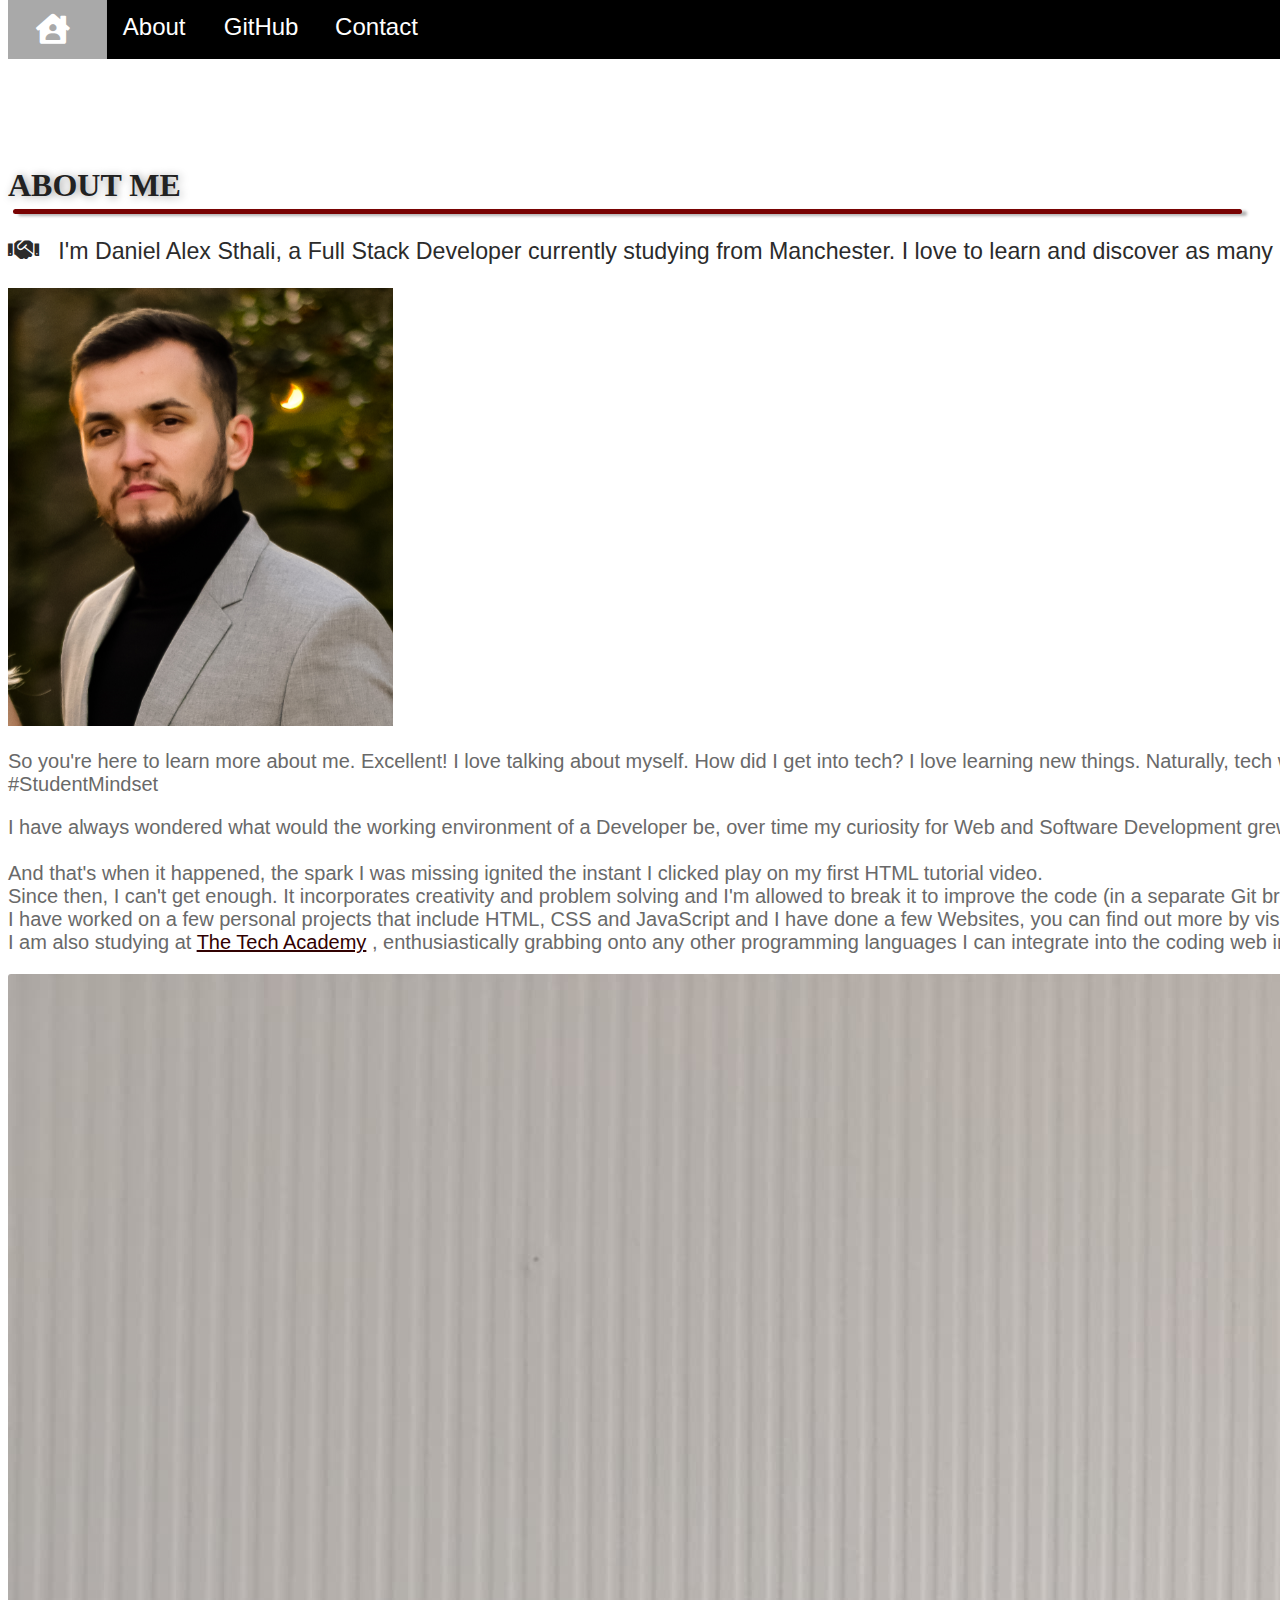
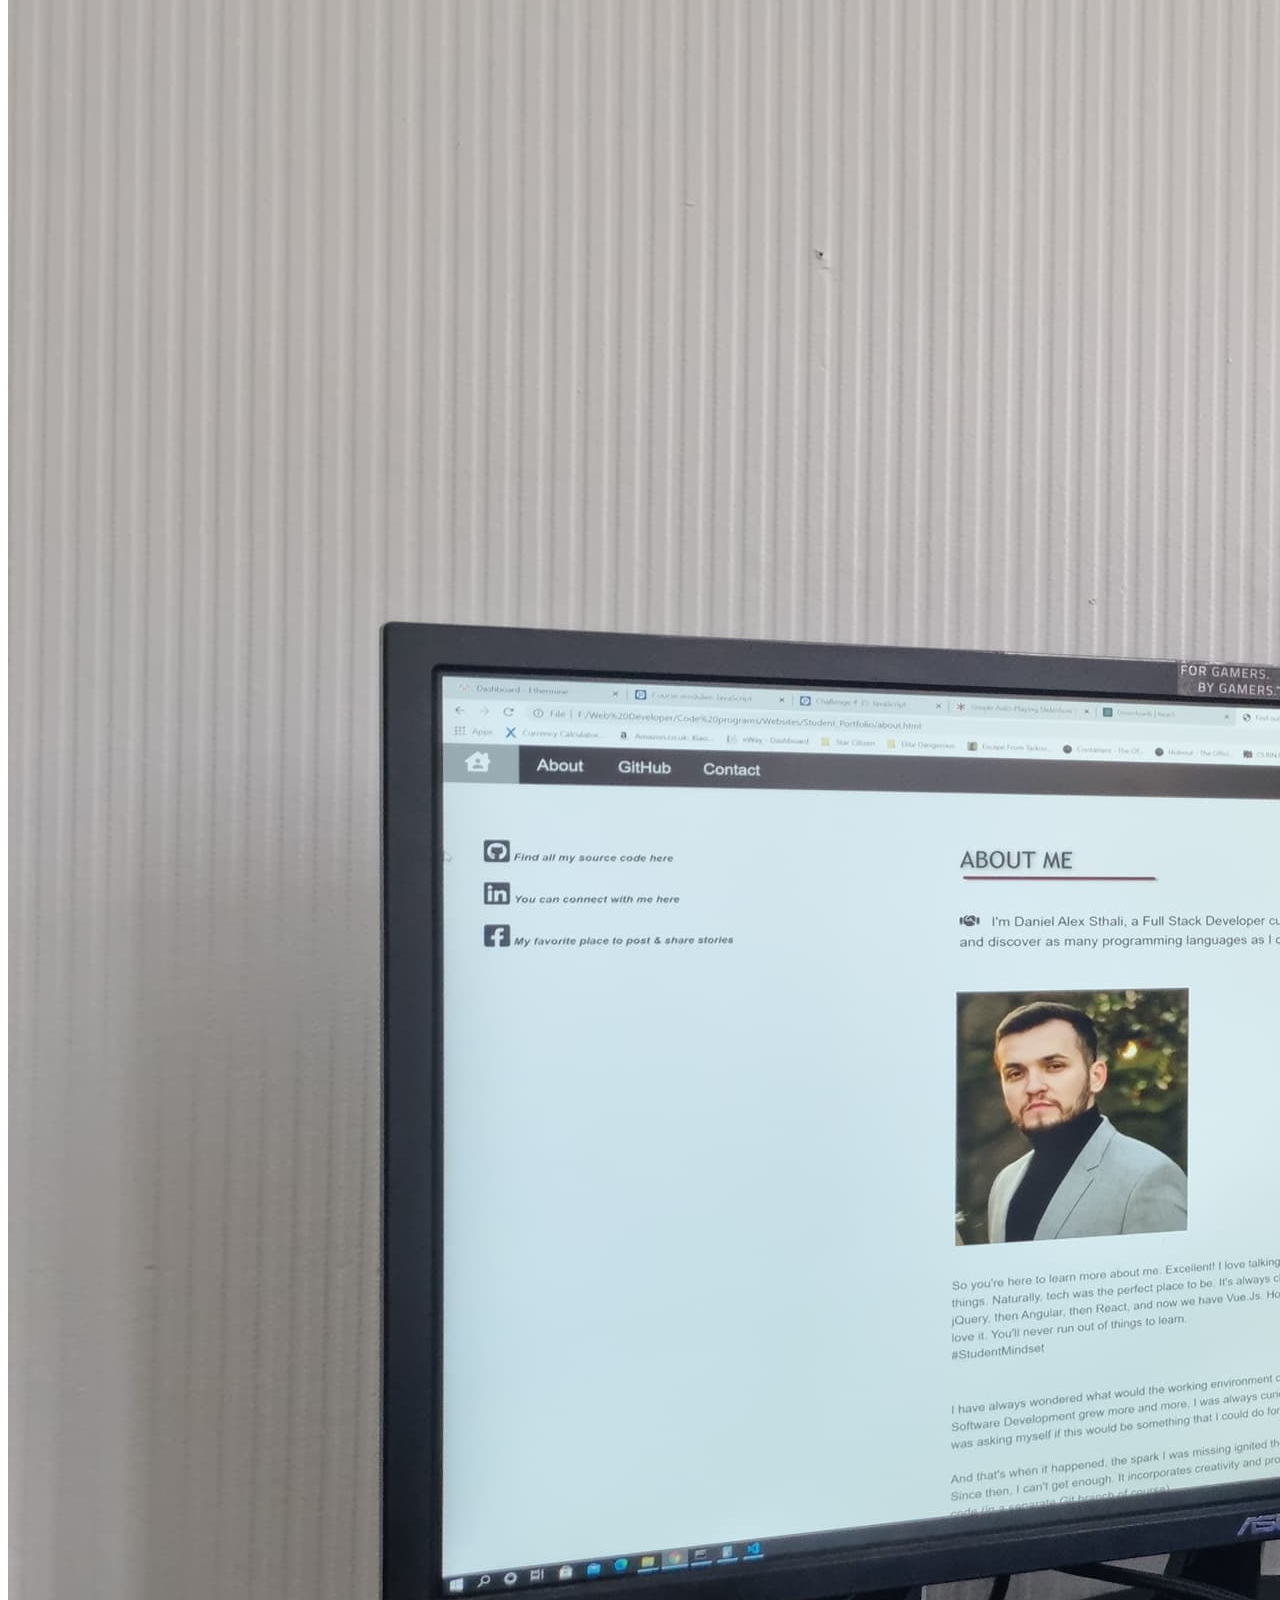
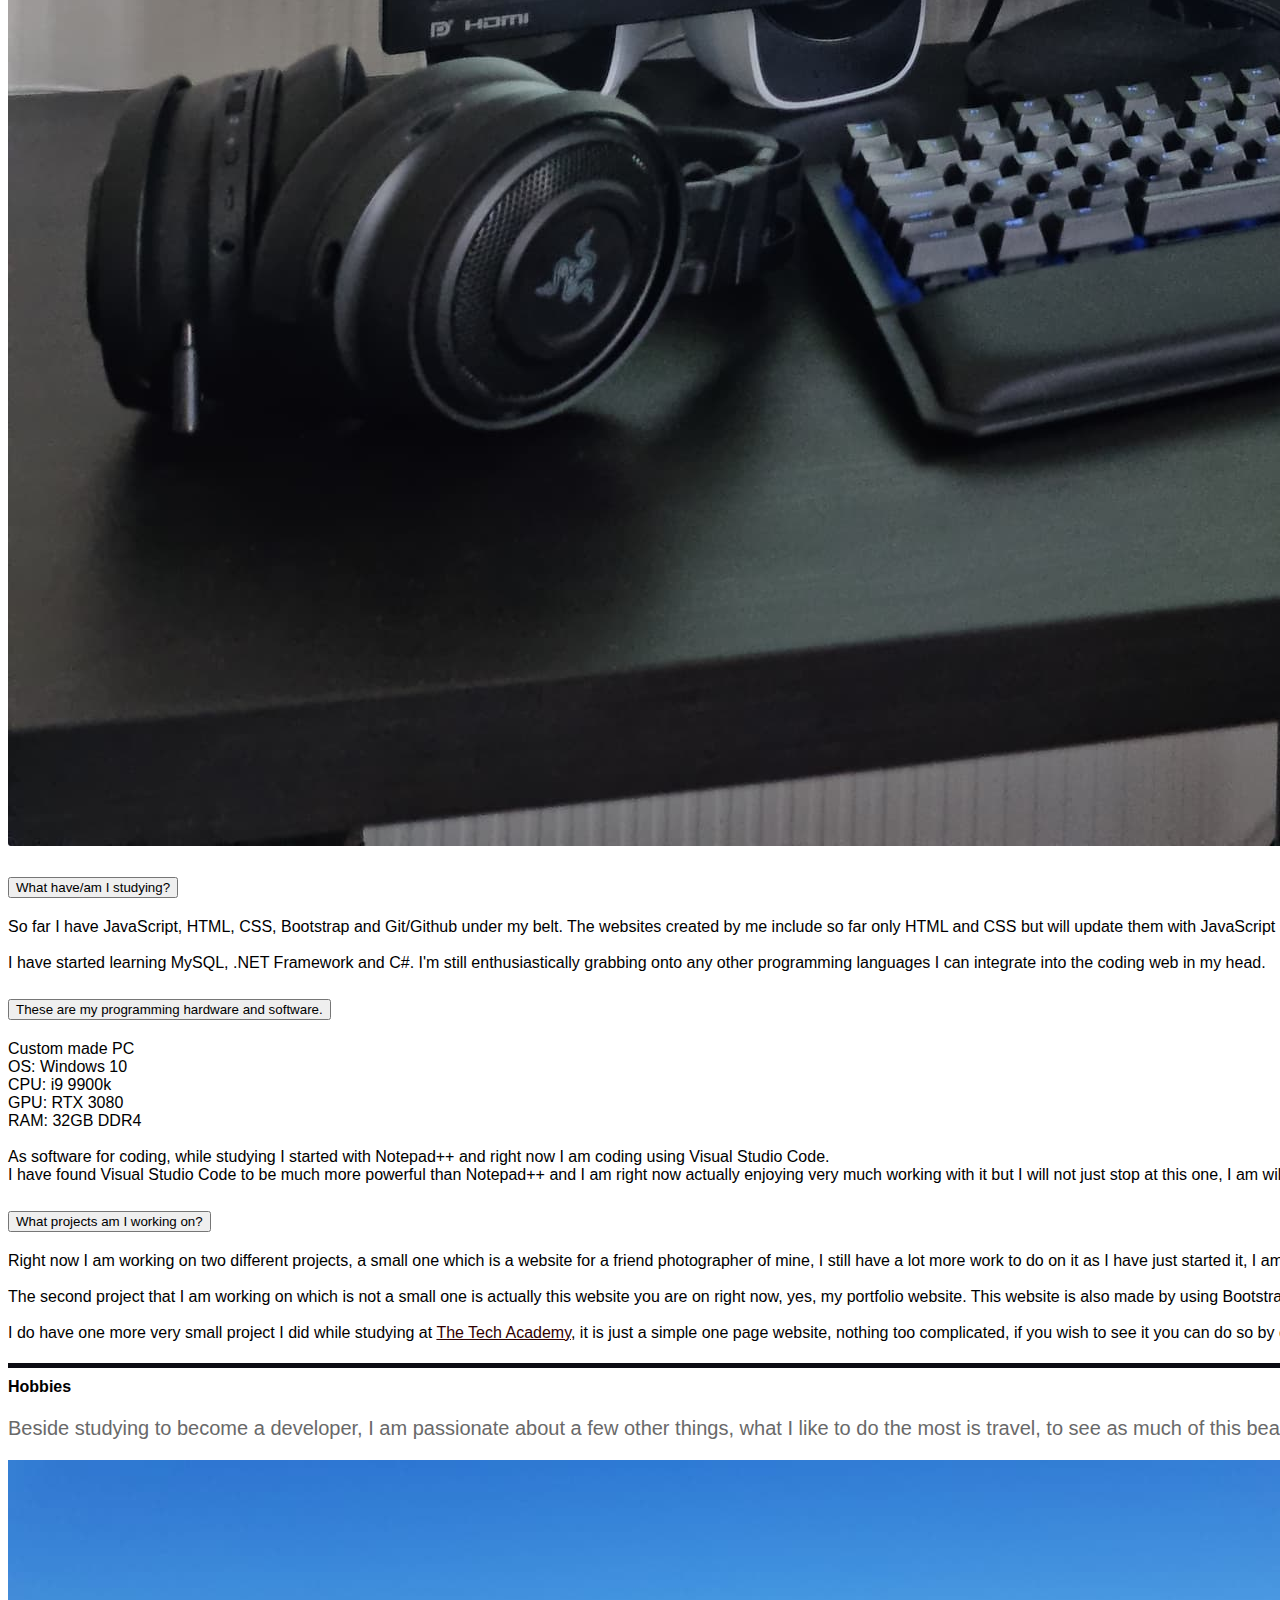
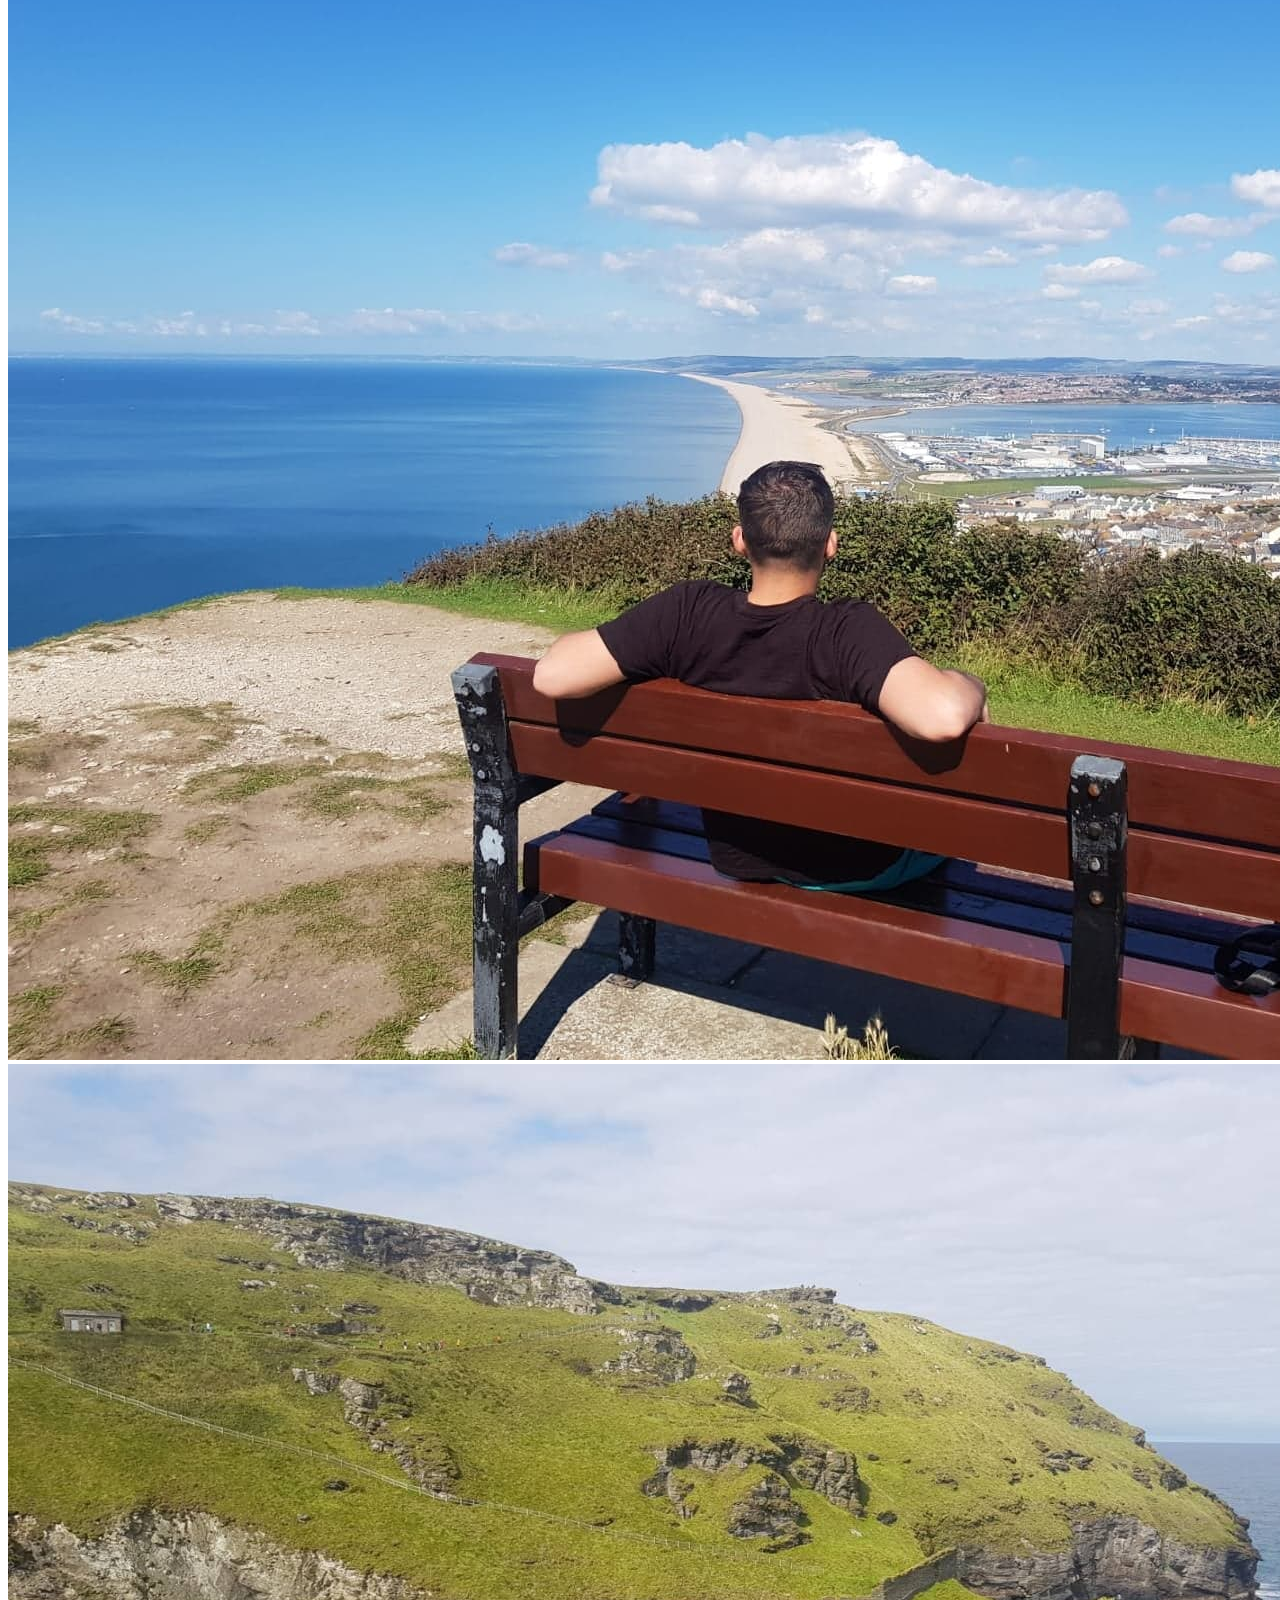
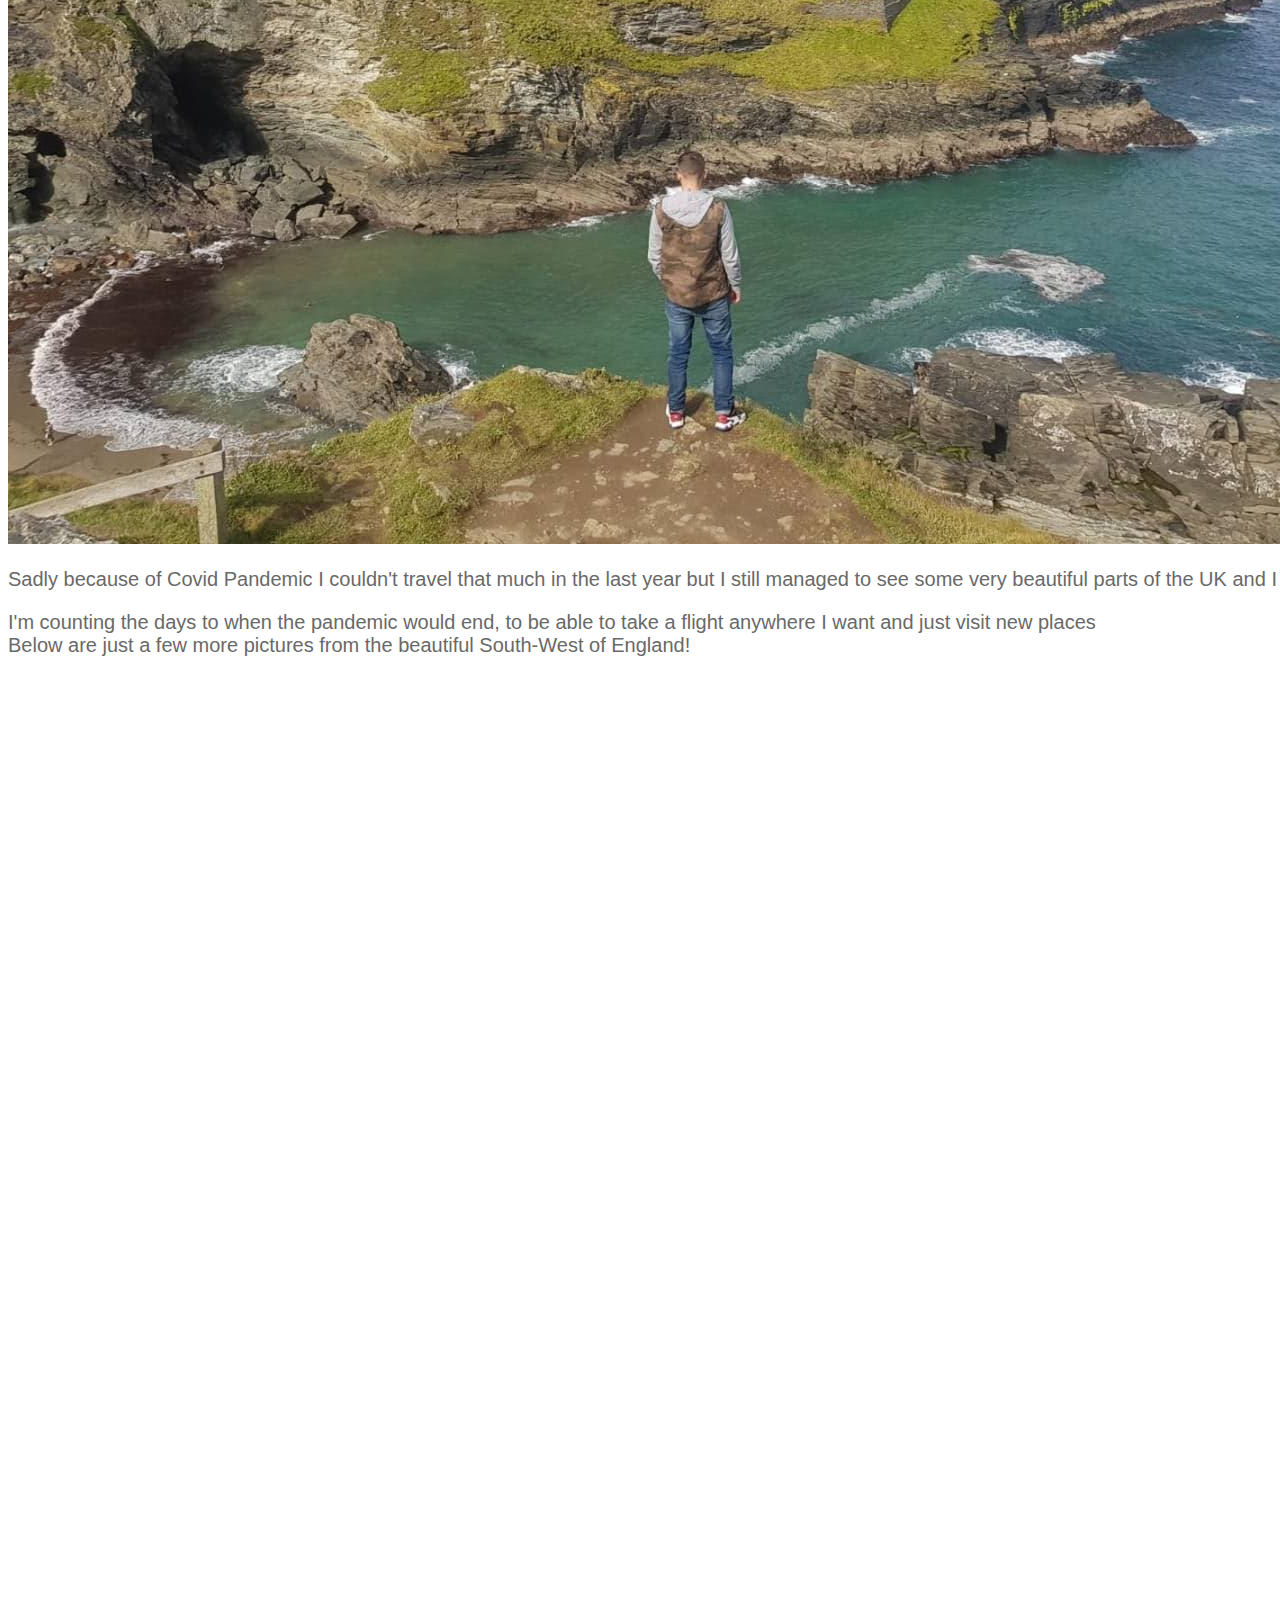
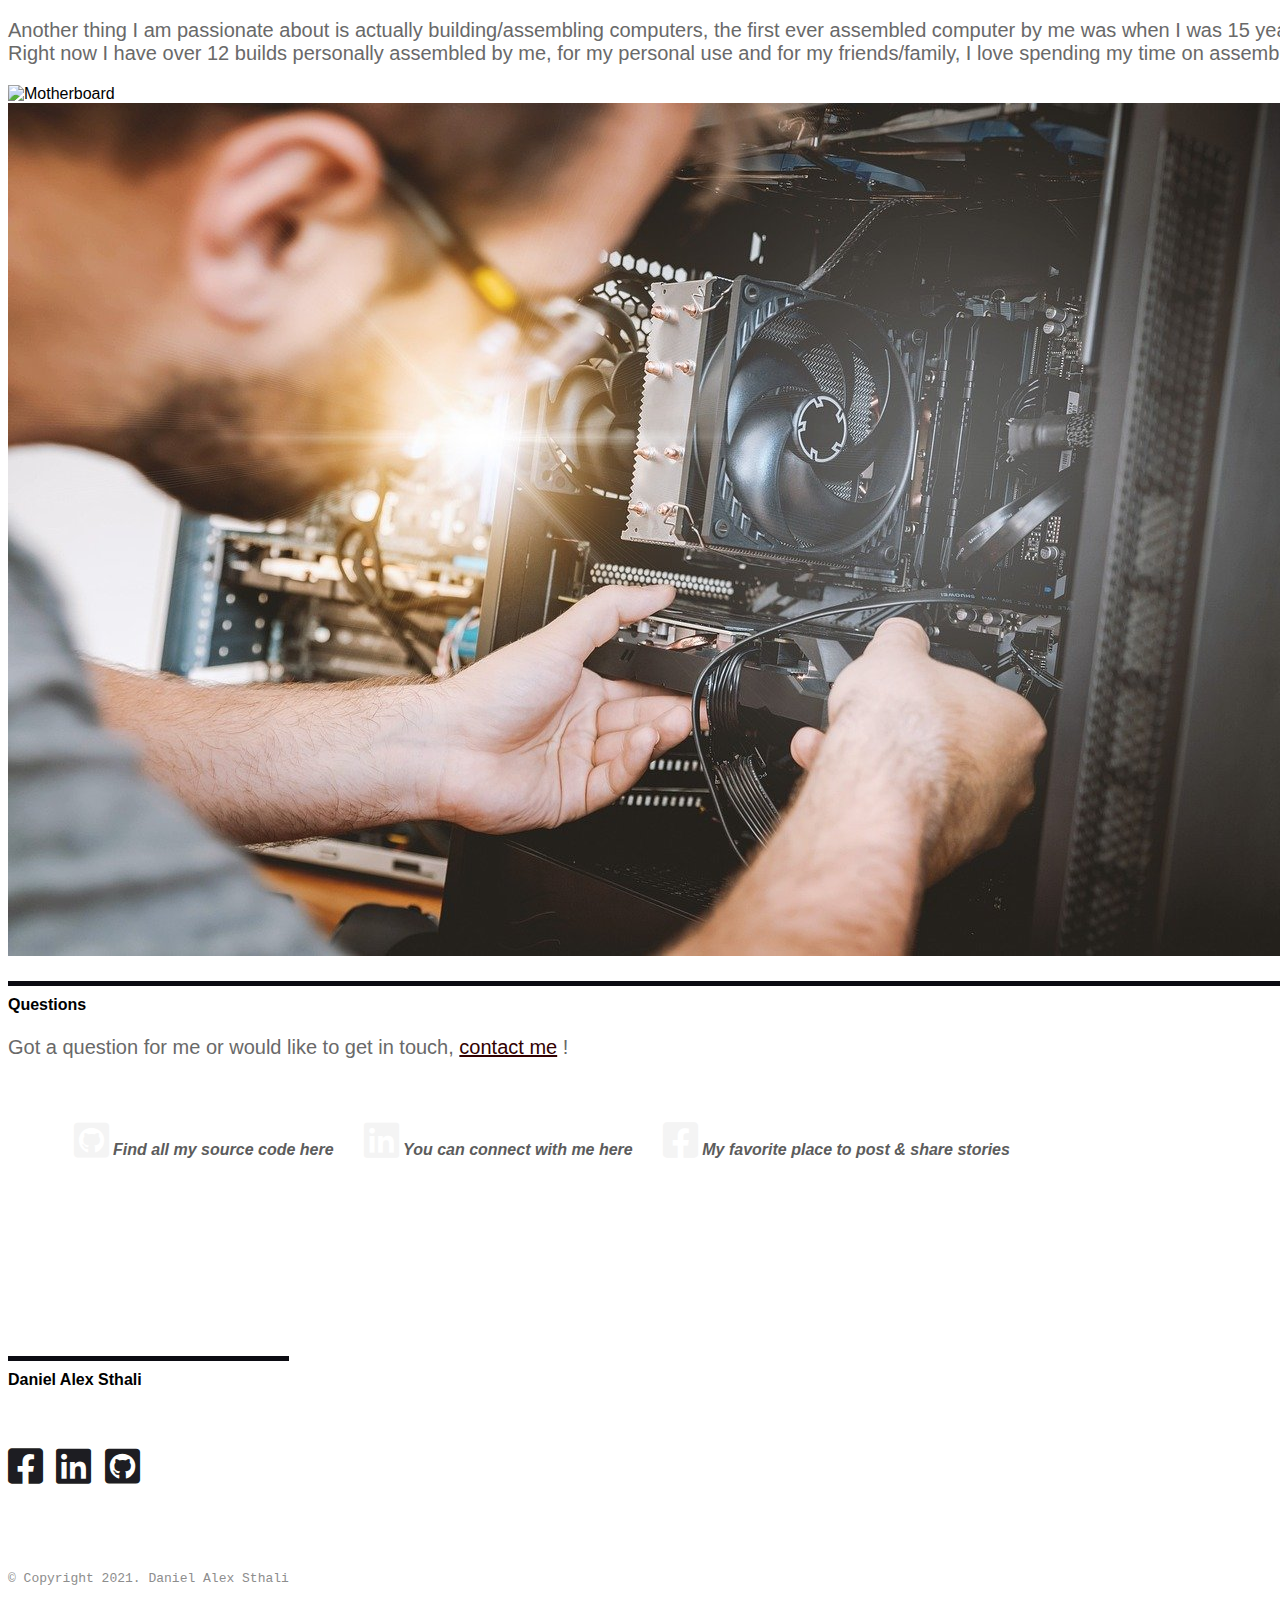
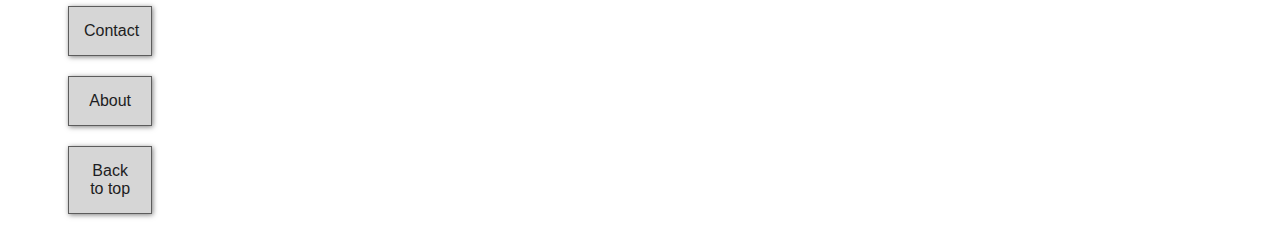
==== about.html @ d4a5afbf "Update Portfolio Website" ====
<!doctype html>
<html lang="en">
  <head>
    <!-- Required meta tags -->
    <meta charset="utf-8">
    <meta name="viewport" content="width=device-width, initial-scale=1">

    <!-- Bootstrap CSS -->
    <link href="https://cdn.jsdelivr.net/npm/bootstrap@5.0.0-beta2/dist/css/bootstrap.min.css" rel="stylesheet" integrity="sha384-BmbxuPwQa2lc/FVzBcNJ7UAyJxM6wuqIj61tLrc4wSX0szH/Ev+nYRRuWlolflfl" crossorigin="anonymous">
    <link href="https://cdn.jsdelivr.net/npm/bootstrap@5.0.0-beta3/dist/css/bootstrap.min.css" rel="stylesheet" integrity="sha384-eOJMYsd53ii+scO/bJGFsiCZc+5NDVN2yr8+0RDqr0Ql0h+rP48ckxlpbzKgwra6" crossorigin="anonymous">
    <link rel="stylesheet" type="text/css" href="./stylesheet/style.css">
    <link rel="stylesheet" href="./assets/all.css">
    <link rel="stylesheet" href="https://cdnjs.cloudflare.com/ajax/libs/animate.css/4.1.1/animate.min.css"/>
    <script src="https://ajax.googleapis.com/ajax/libs/jquery/3.4.0/jquery.min.js"></script>



    <title>Find out more about me!</title>
  </head>
  <body>
    <a name="top"></a>
    <!-- Navbar -->
    <div class="Navbar">
        <a class="active" href="./index.html">&nbsp; <i class="fas fa-house-user"></i> &nbsp;</a>
        <a href="./about.html">About</a>
        <a href="https://github.com/AlexSt14" target="_blank">GitHub</a>
        <a href="./contact.html">Contact</a>
    </div>
    <br>
    <br>
    <!-- END Navbar -->

    <!-- CONTENT -->
    
    <div class="container-fluid pt-5" id="about">
        
        <div class="container mt-4">
            <div class="row mx-auto">
                <div class="col-md-10 mx-auto">
                    <h1>About me</h1>
                    <p class="heading py-5">
                        <i class="fas fa-handshake"></i> &nbsp; I'm Daniel Alex Sthali, a Full Stack Developer currently studying from Manchester. I love to learn and discover as many programming languages as I can!
                    </p>
                </div>
            </div>
            <div class="row">
                <div class="col-md-12 mx-auto">
                    <img src="./images/Linkedin2.png" alt="Me" class="img-thumbnail img-fluid">
                </div>
            </div>
            <div class="row">
                <div class="col-md-12 mx-auto">
                    <p class="py-5">
                        So you're here to learn more about me. Excellent! I love talking about myself. How did I get into tech? I love learning new 
                        things. Naturally, tech was the perfect place to be. It's always changing and always moving forward. First, there was jQuery, then Angular, then React, and now we have Vue.Js. Holy moly! 
                        Some people might find this overwhelming but I love it. You'll never run out of things to learn.<br>
                        #StudentMindset
                    </p>
                </div>
                <div class="col-md-6 mx-auto">
                    <p class="mb-5">
                        I have always wondered what would the working environment of a Developer be, over time my curiosity for Web and Software Development grew more and more, 
                        I was always curious about how programs/games/websites were created. I was asking myself if this would be something that I could do for the rest of my career.<br>
                        <br>And that's when it happened, the spark I was missing ignited the instant I clicked play on my first HTML tutorial video.
                        <br>Since then, I can't get enough. It incorporates creativity and problem solving and I'm allowed to break it to improve the code (in a separate Git branch of course) 
                        <br>I have worked on a few personal projects that include HTML, CSS and JavaScript and I have done a few Websites, you can find out more by visiting my <a href="https://github.com/AlexSt14" target="_blank">GitHub</a> page or read further down the page.
                        <br>I am also studying at <a href="https://www.learncodinganywhere.com/" target="_blank">The Tech Academy</a> , enthusiastically grabbing onto any other programming languages I can integrate into the coding web in my head.
                    </p>
                </div>
                <div class="col-md-6 mx-auto">
                    <img src="./images/about images/Desk1.jpg" alt="" class="img-fluid mb-5 setupimg">
                </div>
                <div class="col-md-10 mx-auto mb-5">
                    <div class="accordion accordion-flush" id="accordionFlushExample">
                        <div class="accordion-item">
                          <h2 class="accordion-header" id="flush-headingOne">
                            <button class="accordion-button collapsed" type="button" data-bs-toggle="collapse" data-bs-target="#flush-collapseOne" aria-expanded="false" aria-controls="flush-collapseOne">
                              What have/am I studying?
                            </button>
                          </h2>
                          <div id="flush-collapseOne" class="accordion-collapse collapse" aria-labelledby="flush-headingOne" data-bs-parent="#accordionFlushExample">
                            <div class="accordion-body">So far I have JavaScript, HTML, CSS, Bootstrap and Git/Github under my belt. The websites created by me include so far only HTML and 
                                CSS but will update them with JavaScript soon<br>
                                <br>
                                I have started learning MySQL, .NET Framework and 
                                C#. I'm still enthusiastically grabbing onto any other programming languages I can integrate into the coding web in my head. 
                            </div>
                          </div>
                        </div>
                        <div class="accordion-item">
                          <h2 class="accordion-header" id="flush-headingTwo">
                            <button class="accordion-button collapsed" type="button" data-bs-toggle="collapse" data-bs-target="#flush-collapseTwo" aria-expanded="false" aria-controls="flush-collapseTwo">
                                These are my programming hardware and software.
                            </button>
                          </h2>
                          <div id="flush-collapseTwo" class="accordion-collapse collapse" aria-labelledby="flush-headingTwo" data-bs-parent="#accordionFlushExample">
                            <div class="accordion-body">
                                Custom made PC <br>
                                OS: Windows 10 <br>
                                CPU: i9 9900k <br>
                                GPU: RTX 3080 <br>
                                RAM: 32GB DDR4 <br>
                                <br>
                                As software for coding, while studying I started with Notepad++ and right now I am coding using Visual Studio Code.<br>
                                I have found Visual Studio Code to be much more powerful than Notepad++ and I am right now actually enjoying very much working with it
                                but I will not just stop at this one, I am willing to learn more code editors over time!
                            </div>
                          </div>
                        </div>
                        <div class="accordion-item">
                          <h2 class="accordion-header" id="flush-headingThree">
                            <button class="accordion-button collapsed" type="button" data-bs-toggle="collapse" data-bs-target="#flush-collapseThree" aria-expanded="false" aria-controls="flush-collapseThree">
                              What projects am I working on?
                            </button>
                          </h2>
                          <div id="flush-collapseThree" class="accordion-collapse collapse" aria-labelledby="flush-headingThree" data-bs-parent="#accordionFlushExample">
                            <div class="accordion-body">Right now I am working on two different projects, a small one which is a website for a friend photographer of mine,
                                I still have a lot more work to do on it as I have just started it, I am creating it using Bootstrap v5.0, you can actually visit the 
                                prototype website by clicking <a href="https://alexst14.github.io/photography/" target="_blank">here</a>. Please do remember its a work in 
                                progress and everything there is subject to change as I have just started working on it!<br>
                                <br>
                                The second project that I am working on which is not a small one is actually this website you are on right now, yes, my portfolio website.
                                This website is also made by using Bootstrap v5.0 as I love bootstrap grid system and makes it easy to develop for both phones and tablets 
                                while still looking good on a desktop! At this state, the website uses only HTML, CSS and Bootstrap but I will update this website as I advance
                                with my studies and I learn more languages! This website will be in a constant update as I will use it to showcase what I have learned!<br>
                                <br>
                                I do have one more very small project I did while studying at <a href="https://www.learncodinganywhere.com/" target="_blank">The Tech Academy</a>,
                                it is just a simple one page website, nothing too complicated, if you wish to see it you can do so by clicking <a href="https://alexst14.github.io/topcards/" target="_blank">here</a>

                            </div>
                          </div>
                        </div>
                      </div>
                </div>
            </div>
            <h4>Hobbies</h4>
            <div class="row pt-5">
                <div class="col-md align-self-center">
                    <p class="pb-5">
                        Beside studying to become a developer, I am passionate about a few other things, what I like to do the most is travel, to see as much 
                        of this beautiful world as I can before becoming too old to do this.
                    </p>                
                </div>
                <div class="col-md containerr">
                    <img src="./images/about images/photo5.jpg" alt="Me watching the sea" class="img-fluid hover-shadow cursor" onclick="openModal();currentSlide(1)" data-bs-toggle="modal" data-bs-target="#exampleModal">
                </div>
            </div>
            <div class="row">
                <div class="col-md-6">
                    <img src="./images/about images/photo2.jpg" alt="Me watching the sea" class="img-fluid hover-shadow cursor" onclick="openModal();currentSlide(2)" data-bs-toggle="modal" data-bs-target="#exampleModal">
                </div>
                <div class="col-md-6 align-self-center">
                    <p>
                        Sadly because of Covid Pandemic I couldn't travel that much in the last 
                        year but I still managed to see some very beautiful parts of the UK and I have to say just WOW how beautiful this country is and how much it has 
                        to offer.
                    </p>
                </div>
                <div class="col-md-12 text-center pt-5">
                    <p>
                        I'm counting the days to when the pandemic would end, to be able to take a flight anywhere I want and just visit new places <br>
                        Below are just a few more pictures from the beautiful South-West of England!
                    </p>
                </div>
                
                <div id="slideshow">
                    <div>
                        <img src="./images/about images/Slide1.jpg" alt="" class="img-fluid cursor hover-shadow" onclick="openModal();currentSlide(7)" data-bs-toggle="modal" data-bs-target="#exampleModal">
                    </div>
                    <div>
                        <img src="./images/about images/Slide2.jpg" alt="" class="img-fluid cursor hover-shadow" onclick="openModal();currentSlide(8)" data-bs-toggle="modal" data-bs-target="#exampleModal">
                    </div>
                    <div>
                        <img src="./images/about images/Slide3.jpg" alt="" class="img-fluid cursor hover-shadow" onclick="openModal();currentSlide(9)" data-bs-toggle="modal" data-bs-target="#exampleModal">
                    </div>
                    <div>
                        <img src="./images/about images/Slide4.jpg" alt="" class="img-fluid cursor hover-shadow" onclick="openModal();currentSlide(10)" data-bs-toggle="modal" data-bs-target="#exampleModal">
                    </div>
                    <div>
                        <img src="./images/about images/photo3.jpg" alt="" class="img-fluid cursor hover-shadow" onclick="openModal();currentSlide(3)" data-bs-toggle="modal" data-bs-target="#exampleModal">
                    </div>
                    <div>
                        <img src="./images/about images/photo4.jpg" alt="" class="img-fluid cursor hover-shadow" onclick="openModal();currentSlide(4)" data-bs-toggle="modal" data-bs-target="#exampleModal">
                    </div>
                    <div>
                        <img src="./images/about images/photo6.jpg" alt="" class="img-fluid cursor hover-shadow" onclick="openModal();currentSlide(5)" data-bs-toggle="modal" data-bs-target="#exampleModal">
                    </div>
                    <div>
                        <img src="./images/about images/photo7.jpg" alt="" class="img-fluid cursor hover-shadow" onclick="openModal();currentSlide(6)" data-bs-toggle="modal" data-bs-target="#exampleModal">
                    </div>
                </div>

                <div class="col-md-12 py5">
                    <p>
                        Another thing I am passionate about is actually building/assembling computers, the first ever assembled computer by me was when I 
                        was 15 years old, I have self taught myself to build them from Youtube videos and reading articles about this and I started to grow my passion about this as I have assembled
                        more and more computer builds.<br>
                        Right now I have over 12 builds personally assembled by me, for my personal use and for my friends/family, I love spending my time on 
                        assembling computers!
                    </p>
                </div>
                <div class="col-md-4 py-5">
                    <img src="./images/about images/pc1.jpg" alt="Motherboard" class="img-fluid hover-shadow cursor" onclick="openModal();currentSlide(11)">
                </div>
                <div class="col-md-8 align-self-center py-5">
                    <img src="./images/about images/pc2.jpg" alt="Assembling" class="img-fluid hover-shadow cursor" onclick="openModal();currentSlide(12)">
                </div>
                
                <!-- Modal -->
                <div id="myModal" class="modal fade animate__animated animate__jackInTheBox">
                    <button type="button" class="btn-close close cursor btn-close-white" onclick="closeModal()"></button>

                    <div class="modal-content">

                        <!--Image shown in modal-->

                        <div class="container-fluid">
                            <div class="row">
                                <div class="col-xl-12">
                                    <div class="mySlides">
                                        <div class="numbertext">1 / 12</div>
                                        <img src="./images/about images/photo5.jpg" alt="Me watching the sea" class="img-fluid" style="width: 100%;">
                                    </div>
                            
                                    <div class="mySlides">
                                        <div class="numbertext">2 / 12</div>
                                        <img src="./images/about images/photo2.jpg" alt="Me watching the sea" class="img-fluid" style="width: 100%;">
                                    </div>
                            
                                    <div class="mySlides">
                                        <div class="numbertext">3 / 12</div>
                                        <img src="./images/about images/photo3.jpg" alt="Beach view" class="img-fluid" style="width: 100%;">
                                    </div>
                            
                                    <div class="mySlides">
                                        <div class="numbertext">4 / 12</div>
                                        <img src="./images/about images/photo4.jpg" alt="Beach view" class="img-fluid" style="width: 100%;">
                                    </div>
                            
                                    <div class="mySlides">
                                        <div class="numbertext">5 / 12</div>
                                        <img src="./images/about images/photo6.jpg" alt="Beach view" class="img-fluid" style="width: 100%;">
                                    </div>
                            
                                    <div class="mySlides">
                                        <div class="numbertext">6 / 12</div>
                                        <img src="./images/about images/photo7.jpg" alt="Beach view" class="img-fluid" style="width: 100%;">
                                    </div>                    

                                    <div class="mySlides">
                                        <div class="numbertext">7 / 12</div>
                                        <img src="./images/about images/Slide1.jpg" alt="Assembling" class="img-fluid" style="width: 100%;">
                                    </div>

                                    <div class="mySlides">
                                        <div class="numbertext">8 / 12</div>
                                        <img src="./images/about images/Slide2.jpg" alt="Assembling" class="img-fluid" style="width: 100%;">
                                    </div>

                                    <div class="mySlides">
                                        <div class="numbertext">9 / 12</div>
                                        <img src="./images/about images/Slide3.jpg" alt="Assembling" class="img-fluid" style="width: 100%;">
                                    </div>

                                    <div class="mySlides">
                                        <div class="numbertext">10 / 12</div>
                                        <img src="./images/about images/Slide4.jpg" alt="Assembling" class="img-fluid" style="width: 100%;">
                                    </div>

                                    <div class="mySlides">
                                        <div class="numbertext">11 / 12</div>
                                        <img src="./images/about images/pc1.jpg" alt="Motherboard" class="img-fluid imgpc1center" height="400px">
                                    </div>
                            
                                    <div class="mySlides">
                                        <div class="numbertext">12 / 12</div>
                                        <img src="./images/about images/pc2.jpg" alt="Assembling" class="img-fluid" style="width: 100%;">
                                    </div>
                            
                                    <!--Next/Previous buttons-->
                                    <a class="prev" onclick="plusSlides(-1)">&#10094;</a>
                                    <a class="next" onclick="plusSlides(1)">&#10095;</a>
                                </div>

                                <!--Thumbnail-->
                                
                                <div class="column">
                                    <img class="demo cursor img-fluid" src="./images/about images/photo5.jpg" onclick="currentSlide(1)" alt="" width="250" height="150">
                                </div>
                                <div class="column columnmargin">
                                    <img class="demo cursor img-fluid" src="./images/about images/photo2.jpg" onclick="currentSlide(2)" alt="" width="250" height="150">
                                </div>
                                <div class="column columnmargin">
                                    <img class="demo cursor img-fluid" src="./images/about images/photo3.jpg" onclick="currentSlide(3)" alt="" width="250" height="150">
                                </div>
                                <div class="column columnmargin">
                                    <img class="demo cursor img-fluid" src="./images/about images/photo4.jpg" onclick="currentSlide(4)" alt="" width="250" height="150">
                                </div>
                                <div class="column columnmargin">
                                    <img class="demo cursor img-fluid" src="./images/about images/photo6.jpg" onclick="currentSlide(5)" alt="" width="250" height="150">
                                </div>
                                <div class="column columnmargin">
                                    <img class="demo cursor img-fluid" src="./images/about images/photo7.jpg" onclick="currentSlide(6)" alt="" width="250" height="150">
                                </div>                                
                                <div class="column columnmargin">
                                    <img class="demo cursor img-fluid" src="./images/about images/Slide1.jpg" onclick="currentSlide(7)" alt="" width="250" height="150">
                                </div>
                                <div class="column columnmargin">
                                    <img class="demo cursor img-fluid" src="./images/about images/Slide2.jpg" onclick="currentSlide(8)" alt="" width="250" height="150">
                                </div>
                                <div class="column columnmargin">
                                    <img class="demo cursor img-fluid" src="./images/about images/Slide3.jpg" onclick="currentSlide(9)" alt="" width="250" height="150">
                                </div>
                                <div class="column">
                                    <img class="demo cursor img-fluid" src="./images/about images/Slide4.jpg" onclick="currentSlide(10)" alt="" width="250" height="150">
                                </div>
                                <div class="column columnmargin">
                                    <img class="demo cursor img-fluid pc1" src="./images/about images/pc1.jpg" onclick="currentSlide(11)" alt="Pc">
                                </div>
                                <div class="column columnmarginlast">
                                    <img class="demo cursor img-fluid pc1" src="./images/about images/pc2.jpg" onclick="currentSlide(12)" alt="Pc">
                                </div>
                                <div class="col-md-12 text-center">
                                    <span class="dots" onclick="currentSlide(1)"></span>
                                    <span class="dots" onclick="currentSlide(2)"></span>
                                    <span class="dots" onclick="currentSlide(3)"></span>
                                    <span class="dots" onclick="currentSlide(4)"></span>
                                    <span class="dots" onclick="currentSlide(5)"></span>
                                    <span class="dots" onclick="currentSlide(6)"></span>
                                    <span class="dots" onclick="currentSlide(7)"></span>
                                    <span class="dots" onclick="currentSlide(8)"></span>
                                    <span class="dots" onclick="currentSlide(9)"></span>
                                    <span class="dots" onclick="currentSlide(10)"></span>
                                    <span class="dots" onclick="currentSlide(11)"></span>
                                    <span class="dots" onclick="currentSlide(12)"></span>
                                </div>
                            </div>

                                
                        </div>
                    </div>
                </div>


                <div class="col-md-12 pt-5">
                    <h4>Questions</h4>
                    <p>
                        Got a question for me or would like to get in touch, <a href="./contact.html" target="_blank">contact me</a> !
                    </p>
                </div>
            </div>
        </div>
    </div>


    <div class="container-fluid bg-dark">
        <div class="row" id="sidebarrow">
            <div class="sidebar">
                <ol id="sidebar">
                    <a href="https://github.com/AlexSt14" target="_blank"><li>
                        <i class="fab fa-github-square"></i>
                        <em class="text-center text-xs">Find all my source code here</em>
                    </li></a>
                    <a href="https://www.linkedin.com/in/daniel-alex-sthali-12aba0204/" target="_blank"><li>
                        <i class="fab fa-linkedin"></i>
                        <em>You can connect with me here</em>
                    </li></a>
                    <a href="https://www.facebook.com/alex.sthali/" target="_blank"><li>
                        <i class="fab fa-facebook-square"></i>
                        <em>My favorite place to post & share stories</em>
                    </li></a>

                </ol>
                

            </div>
        </div>
    </div>

    
    <!-- FOOTER -->

    <div class="container-fluid py-5" id="footericons">
        <div class="container">
            <div class="row">
                <h4>Daniel Alex Sthali</h4>
            </div>
            <br>
            <br>
            <div class="row">
                <div class="col-md">
                    <a href="https://www.facebook.com/alex.sthali/" target="_blank"><i class="fab fa-facebook-square"></i></a> &nbsp; <a href="https://www.linkedin.com/in/daniel-alex-sthali-12aba0204/" target="_blank"><i class="fab fa-linkedin"></i></a>
                    &nbsp; <a href="https://github.com/AlexSt14" target="_blank"><i class="fab fa-github-square"></i></a>
                    <br>
                    <br>
                    <br>
                    <br>
                    <br>
                    <p id="smalltext">
                        &copy; Copyright 2021. Daniel Alex Sthali
                    </p>
                </div>
                <div class="col-md">
                    <ul id="footer">
                        <li><a href="./contact.html">
                            Contact
                        </a></li>
                        <li><a href="./about.html">
                            About
                        </a></li>
                        <li><a href="#top">
                            Back to top
                        </a></li>
                    </ul>
                </div>
            </div>
        </div>
    </div>

    
    <!-- FOOTER -->


    <!-- Optional JavaScript; choose one of the two! -->

    <!-- Option 1: Bootstrap Bundle with Popper -->
    <script src="https://cdn.jsdelivr.net/npm/bootstrap@5.0.0-beta3/dist/js/bootstrap.bundle.min.js" integrity="sha384-JEW9xMcG8R+pH31jmWH6WWP0WintQrMb4s7ZOdauHnUtxwoG2vI5DkLtS3qm9Ekf" crossorigin="anonymous"></script>

    <!-- Option 2: Separate Popper and Bootstrap JS -->
    <!--
    <script src="https://cdn.jsdelivr.net/npm/@popperjs/core@2.6.0/dist/umd/popper.min.js" integrity="sha384-KsvD1yqQ1/1+IA7gi3P0tyJcT3vR+NdBTt13hSJ2lnve8agRGXTTyNaBYmCR/Nwi" crossorigin="anonymous"></script>
    <script src="https://cdn.jsdelivr.net/npm/bootstrap@5.0.0-beta2/dist/js/bootstrap.min.js" integrity="sha384-nsg8ua9HAw1y0W1btsyWgBklPnCUAFLuTMS2G72MMONqmOymq585AcH49TLBQObG" crossorigin="anonymous"></script>
    -->
    
    <script src="./JS/script.js">
        var myModal = document.getElementById('myModal')
        var myInput = document.getElementById('myInput')

        myModal.addEventListener('shown.bs.modal', function () {
        myInput.focus()
        })
    </script>

  </body>
</html>
---- stylesheet/style.css ----
/****** GENERAL STYLING ******/
/*  Body and fade in effect */
.body {
    margin: 0;
    opacity: 1;
    transition: 1s opacity;
}

/* Heading 1 elements */
h1 {
    text-transform: uppercase; /*Capitalizing all h1 headings */
    font-family: "Trebuchet MS", Optima;  /*Sets the font family of all h1 headings */
    margin-top: 3%;  /* Adds a small margin above h1 elements */
    color: #222222;
    text-shadow: 2px 1px 8px rgba(0, 0, 0, 0.4);
}

/* Paragraph elements */
.heading {
    font-family: 'Helvetica', sans-serif;
    font-size: 1.45em;
}

p {
    font-family: 'Helvetica', sans-serif;
    font-size: 1.25em;
    color: rgb(105, 105, 105);
}

.quote {
    font-family: 'Helvetica', sans-serif;
    color: rgb(238, 238, 238);
}

/*  Center class - this applies to all elements with the class "center"  */
.center {
    text-align: center;  /*  This center aligns the text  */
}

/*  Anchor elements  */
a {
    color: rgb(0, 0, 179);
}

/* Quotation elements */
q {
    font-style: italic;  /* This makes the quote italicized */
}

/* This targets the heading paragraph from about page */
.heading {
    color: rgb(43, 43, 43);
}

/* Targets the first paragraph before the github image on the homepage */
.firstp {
visibility: visible;
}
/*Targets the second paragraph before the github image on the homepage */
.ontop {
    visibility: hidden;
}

/* Targets the two paragraphs before the GitHub Image on the homepage */
@media screen and (max-width: 500px) {
    .firstp {
        visibility: hidden;
    }
    .ontop {
        visibility: visible;
        margin-top: -17vw;
    }
}
/* Image elements */
.imgcenter {
    filter: grayscale(70%);  /* This rids our picture of 60% of theyr color */
    border-radius: 8px;  /* Gives all images slightly rounded corners */
    margin-left: auto;  /* This sets the left margin auto */
    margin-right: auto;  /* This sets the right margin auto */
    display: block;  /* This sets the display to block, allowing us to center the image */
    box-shadow: 2px 2px 2px rgba(0,0,0,0.4);  /* This gives a shadow to images */
}

/* This targets the github image in the homepage */
#center {
    filter: grayscale(70%);
    border-radius: 4px;
    margin-left: auto;  /* This sets the left margin auto */
    margin-right: auto;  /* This sets the right margin auto */
    display: block;  /* This sets the display to block, allowing us to center the image */
    position: relative;  /* This sets the image relative to its position, allowing us to use the animation below */
}

/* Targets the setup image in ABOUT Page */
.setupimg {
    border-radius: 3px;
}

/* Targets the GitHub image when screen is 576px or less */
@media screen and (max-width: 576px) {
    #center  {
        width: 230px;
        height: 230px;
    }
}
/* This targets all the images with scale class in the about page */
.scale {
    box-shadow: 2px 2px 6px rgba(0,0,0,0.5);
}

/* Image element hover effects */
.imgcenter:hover {
    filter: grayscale(5%);  /* This gives back some color to the image when hovered over */
    -webkit-animation: moveUp 1000s; /* Animation for Safari 4.0-8.0 */
    animation: moveUp 1000s; /* Animation for all other browsers */
    box-shadow: 6px 16px 10px rgba(0,0,0,0.5);
    position: relative;
}

/* This animation is for images on homepage excluding the github image */
@keyframes moveUp {
    from {top: -0.6vw;}
    to {top: -0.6vw;}
}

/* This targets all the images with scale class in the about page */
.scale:hover {
    transition: transform 1s;
    transform: scale(1.3);
    box-shadow: 6px 6px 6px 6px rgba(0,0,0,0.5);
}

/* Github Image hover effect */
#center:hover {
    transition: transform 1.8s;  /* Transition will last 2 seconds */
    animation-iteration-count: 1;  /* This sets how many times will the animation play */
    transform: rotate(360deg);  /* The image will rotate 360 degrees */
    -webkit-animation: gitMove 1.8s;  /* Animation for Safari 4.0 - 8.0 */
    animation: gitMove 1.8s;  /* Animation for all other browsers, for 2 seconds */
    filter: grayscale(5%);
}

/* Github Image Hover animation effect */
@keyframes gitMove {
    0% {right: 0vw;}  /* This sets the starting position of the animation */
    50% {right: 5vw;}  /* This sets the position of the animation when it reaches 50% */
    100% {right: 0vw;}  /* This is the end position of the animation */
}

#Bio {
    background-color: #f8f8f8;
}
/**** END GENERAL STYLING  *****/



/**** VIDEO STYLING ****/
/*  Formatting for background vide  */
#Coding_video {
    position: fixed;  /*  This fixes the video to the page  */
    top: -15.5vw;  /*  This ensures the top part of the video goes above the viewport of the web page by 8.5vw  */
    right: 0;  /*  This ensures there is no space between the edge of the video and the edge of the page  */
    bottom: 0;  /*  This ensures no space between the bottom of the video and the bottom of the page  */ 
    min-width: 100%;  /*  This ensures the video is displayed across the full width of the page  */
    z-index: -1;  /*  This places the video behind the other elements on the page  */
}

/* Screens that are 576px and smaller will adjust the video display  */
@media screen and (max-width: 576px) {
    #Coding_video {
        left: -231vw;
        top: -30.5vw;
    }
}

/*  Text over the video  */
.wrapper {
    width: 100%;  /*  Ensures the vide-text container fills the width of the video  */
    background-color: rgba(0,0,0,0.5);  /*  This provides a semi-transparent background for the text to sit over  */
    padding: 20px;  /*  This adds padding around the video-text container so that the background goes slightly beyound the text  */
    color: white;  /*  Makes the font color white  */
    position: relative;  /*  This sets the text relative to its normal positioning, allowing us to use the animation below  */
    -webkit-animation: moveVideoText 3s;  /*  Animation for Safari 4.0 - 8.0  */
    animation: moveVideoText 3s;  /*  Applies the moveNavText animation for 5.75s  */
}

/*  This animation effect causes the overlay video text to move up from the top of the page upon page load  */
@keyframes moveVideoText {
    from {top: -100vw;}  /*  This sets the position of the video text above the viewport  */
    to {top: 0vw;}  /*  This moves the video text to the normal position on the viewport  */
}

/**** END OF VIDEO STYLING  ****/



/**** NAVBAR STYLING ****/
.Navbar {
    overflow: hidden;  /* This ensures that any content that overflows beyond the boundary of our nav bar is not displayed */
    background-color: black;  /* This colors the navbar black */
    position: fixed;  /* This keeps the navbar at the top of the screen as we scroll */
    top: 0;  /* This ensures no space is displayed above the navbar */
    width: 100%;  /* This makes the navbar span the entire width of the page */
    z-index: 20;  /* This ensures other elements don't display over the navbar */ 
}

/* Navbar links */
.Navbar a {
    float: left;  /* This specifies that the text floats on the left on the navbar */
    display: block;  /* This ensures that other text will be displayed on the same line or row, instead of a new line */
    color: white;  /* This is the font color for the text on our navbar */
    margin-right: 0.75vw;  /* This ensures there is a bit of distance between navbar links and would not step one on top of another */
    padding: 16px 20px;  /* This adds padding around our text */
    text-decoration: none;  /* This gets rid of the underlines under the text on our navbar */
    font-family: 'Helvetica', sans-serif;  /* This specifies the font family for the text on our navbar */
    font-size: 20px; /* This specifies the font size for text on our navbar */
    text-align: center;  /* This centers the text within its container on the navbar */
}



/* Navbar hover effects */
.Navbar a:hover {
    background-color: #e7e7e7; /* Defines the background color that will display when you hover over the link */
    color: black;  /* This defines the font color that will display when navbar a elements are hovered over */
    font-weight: bold;  /* This makes the text on the navbar bold when hovered over */
}

/* Navbar Home icon */
.fas {
    font-size: 25px;  /* This enlarges the home Icon on the navbar */
}

/* Navbar Home button */
.Navbar a.active {
    background-color: darkgrey;
}

/* Screens 576px and smaller will display navbar links equally distributed */
@media screen and (max-width: 576px) {
    .Navbar a {
        width: 25%;  /* This makes each link take up 1/4 of the navbar */
        font-size: 12px;  /* This lowers the font size for screen width lower than 576px */
        margin-right: 0; /* This removes the margin-right so that it looks good on phone screens */
        display: inline-block;
    }
}

/****  END OF NAVBAR STYLING ****/



/**** CONTENT STYLING ****/
/* This will style the main container of the content */
.container-fluid {
    background-color: #ffffff;
    display: flex;
}

/* This will be the underlines or abovelines */
h3::before {
    display: block;
    content: "";
    height: 2px;
    width: 70%;
    background: #790303;
    margin:  5px auto 40px;
    box-shadow: 5px 2px 3px rgba(128, 128, 128, 0.6);
}

h4::before {
    background: rgb(12, 12, 19);
    display: block;
    content: "";
    height: 5px;
    width: 100%;
    margin: 5px auto 10px;
}

h1::after {
    background-color: #790303;
    content: "";
    display: block;
    height: 5px;
    width: 30%;
    margin: 5px;
    box-shadow: 5px 2px 3px rgba(128, 128, 128, 0.6);
    border-radius: 5px;
}
/**** END OF CONTENT STYLING ****/



/**** Before footer and Footer Styling ****/
/* Targets the HTML em tag */
#beforefooter li em {
    color: #5c5c5c;  /* This sets the color of the text */
    text-align: center;
}

/* Targets the icons in the container before the footer */
#beforefooter li .fab {
    font-size: 80px;
    color: #f4f4f4;
}

#beforefooter li {
    display: inline-block;
    padding: 0 50px;
}

/* This targets the icons in the footer */
.fab {
    font-size: 40px;
}

/* Targets the Icons in the container before the footer and in the footer Hover effect */
#beforefooter .fab:hover {
    transition: transform .3s;
    transform: scale(1.2);
    color: #790303;
}

#footericons .fab:hover {
    transition: transform .3s;
    transform: scale(1.2);
    color: #790303;
}

/* Screens with 576px or less will display the beforefooter differently */
@media screen and (max-width: 576px) {
    #beforefooter li .fab {
        font-size: 50px;
        display: unset;
        float: none;
    }
    #beforefooter li em {
        color: #5c5c5c;
    }
    #beforefooter {
        width: 100%;
    }
    #beforefooter li {
        margin-top: -30px;
        margin-bottom: -30px;
    }
    
}
/* This targets the anchors in the footer */
#footericons a {
    text-decoration: none;
    color: #1d1d22;
    list-style: none;
}

/* This targets the buttons in the footer */
#footer li {
    list-style: none;
    text-decoration: none;
    display: block;
    padding: 15px;
    background: #d6d6d6;
    width: 35%;
    text-align: center;
    border: 1px solid #5c5c5c;
    box-shadow: 1px 1px 5px rgba(0,0,0,0.5);
    position: relative;
    cursor: pointer;
    margin: 20px;
    
}

/* Footer buttons hover effect */
#footer li:hover {
    transition: transform .3s;
    transform: scale(1.1);
    box-shadow: 5px 5px 5px rgba(0,0,0,0.5);
    background-color: #afafaf;
    font-weight: bold;
}

/* Footer background color */
#footer {
    background-color: #ffffff;
}

/* Targets the paragraph element in the footer */
#smalltext {
    font-family: "Courier New", sans-serif;
    color: rgb(141, 141, 141);
    font-size: small;
}

/* Targets the footer buttons when screen size is 576px or less */
@media screen and (max-width: 576px) {
    #footer {
        width: 100%;
    }
    #footer li {
        width: 40%;
        margin-left: auto;
        margin-right: auto;
    }
}
/**** END Before footer and Footer Styling ****/

/**** Sidebar STYLING ****/

.sidebar {
    position: fixed;
    top: 5vw;
    padding: 0.3vw;
    min-width: 200px;
    height: 700px;
    z-index: 1;
    width: 17%;
    overflow: auto;
    font-weight: 700;
    display: block;
}
#sidebar a {
    text-decoration: none;
}
.sidebar li {
    list-style: none;
    text-decoration: none;
    cursor: pointer;
    color: rgba(0, 0, 0, 0.8);
    padding: 0.5vw;
}
.sidebar li:hover {
    text-decoration: underline;
    color: rgb(95, 0, 0);
}
.sidebar li a {
    color: black;
    text-decoration: none;
}
.sidebar li:hover .fab, a {
    transition: transform .5s;
    transform: scale(1.2);
    color: rgb(49, 1, 1);
}
@media screen and (max-width: 1900px) {
    .sidebar {
        position: relative;
        width: 100%;
        height: 20vw;
        padding: 1vw;
        float: left;
        top: 0;
    }
    .sidebar li {
        display: inline-block;
        list-style: none;
        text-decoration: none;
        padding: 1vw;
        color: #5c5c5c;
    }
    .container-fluid #sidebarrow {
        width: 100%;
        float: left;
        top: 0;
    }
    .sidebar li .fab {
        color: #f4f4f4;
    }
}
@media screen and (max-width: 676px) {
    .sidebar {
        position: relative;
        width: 100%;
        height: 56vw;
        padding: 5vw;
        top: 0;
    }
    .sidebar li {
        list-style: none;
        text-decoration: none;
        padding: 1vw;
        float: left;
        width: 100%;
        color: #5c5c5c;
    }
    .container-fluid #sidebarrow {
        top: 0;
    }
    .sidebar li .fab {
        color: white;
    }
}
/**** END SIDEBAR STYLING ****/

/**** CONTACT STYLING ****/

/***** Styling the hidden form *****/
/* Button used to open the contact form - fixed at the bottom of the page */
body {font-family: Arial, Helvetica, sans-serif;}
* {box-sizing: border-box;}

.open-form {
    color: white;
    padding: 10px 20px;
    border: none;
    cursor: pointer;
    opacity: 0.8;
    position: fixed;
    bottom: 23px;
    right: 28px;
    width: 280px;
}

/* The popup form - hidden by default */
.form-popup {
    display: none;
    position: fixed;
    bottom: 0;
    right: 15px;
    border: 3px solid rgb(250, 250, 250);
    z-index: 9;
}

/* Add styles to the form container */
.form-container {
    max-width: 400px;
    padding: 10px;
    background-color: rgb(250, 250, 250);
}

.fa-file-signature {
    padding-right: 15px;
}
/* Open form for mobile users */
@media (max-width: 762px) {
    .open-form {
        padding: 12px 3px;
        width: 100px;
        bottom: 10px;
        right: 10px;
    }
    .form-popup {
        right: 0;
        width: 100%;
    }
    .form-container {
        max-width: 100%;
    }
    .open-form span {
        display: none;
    }
    .fa-file-signature {
        padding-right: 0;
    }
}

/* Full-width input fields */
.form-container input[type=text] {
    width: 100%;
    padding: 15px;
    margin: 5px 0 22px 0;
    border: none;
    background: #f1f1f1;
}

/* When the inputs get focus, do something */
.form-container input[type=text]:focus {
    background-color: #ddd;
    outline: none;
}

/* Set a style for the submit/login button */
.form-container .btnn {
    background-color: #d6d6d6;
    color: rgb(0, 0, 0);
    padding: 10px 20px;
    border: none;
    cursor: pointer;
    width: 100%;
    margin-bottom: 10px;
    opacity: 0.8;
}
.form-container .send:hover {
    background-color: #afafaf;
}


/* Add a red background color to the cancel button */
.form-container .cancel {
    background-color: rgb(24, 24, 31);
    color: white;
}

/* Add some hover effects to buttons */
.form-container .btnn:hover, .open-form:hover {
    opacity: 1;
}

/* Targets the image on the contact page */
.contactimg {
    box-shadow: 4px 4px 5px rgba(0, 0, 0, 0.4);
    animation: zoominoutsinglefeatured 20s forwards;
}
@keyframes zoominoutsinglefeatured {
    0% {
        transform: scale(1,1);
    }
    50% {
        transform: scale(1.2,1.2);
    }
    100% {
        transform: scale(1,1);
    }
}
.wrapperr {
    overflow: hidden;
}
/**** END CONTACT STYLING ****/

/**** MODAL STYLING ABOUT PAGE ****/
.row:after {
    content: "";
    display: table;
    clear: both;
}
/* targets the thumbnail images, making them smaller and float left */
.column {
    float: left;
    width: 12%;
}
/* Targets the thumbnail images appart the first thumbnail image! */
.columnmargin {
    margin-left: -24px;
}
/* Targets the last thumbnail image to move it close to the second last */
.columnmarginlast {
    margin-left: -91px;
}

/* The Modal (background) */
.modal {
    display: none;
    position: fixed;
    z-index: 22;
    padding-top: 100px;
    left: 0;
    top: 0;
    width: 100%;
    height: 100%;
    overflow: auto;
    background-color: black;
}

/* Modal Content */
.modal-content,
.modal-content .container-fluid {
    position: relative;
    background-color: #000000;
    margin: auto;
    padding: 0;
    width: 90%;
    max-width: 1450px;
}

/* The Close Button */
.close {
    position: absolute;
    top: 20px;
    right: 35px;
    font-size: 25px;
    font-weight: bold;
    border: 1px solid #999;
}

.close:hover,
.close:focus {
    color: #999;
    text-decoration: none;
    cursor: pointer;
    background-color: rgb(235, 235, 235);
}

.mySlides {
    display: none;
}

.cursor {
    cursor: pointer;
}

/* Next & previous buttons */
.prev,
.next {
    cursor: pointer;
    position: absolute;
    top: 40%;
    width: auto;
    padding: 16px;
    margin-top: -50px;
    color: rgb(255, 255, 255);
    font-weight: bold;
    font-size: 20px;
    transition: 0.6s ease;
    border-radius: 0 3px 3px 0;
    user-select: none;
    -webkit-user-select: none;
}

/* Position the "next button" to the right */
.next {
    right: 0;
    border-radius: 3px 0 0 3px;
}

/* On hover, add a black background color with a little bit see-through */
.prev:hover,
.next:hover {
    background-color: rgba(168, 168, 168, 0.8);
    color: rgb(12, 12, 19);
}

/* Number text (1/6 etc) */
.numbertext {
    color: #f2f2f2;
    font-size: 12px;
    padding: 8px 12px;
    position: absolute;
    top: 17px;
}
/* Targets the thumbnail images */
.demo {
    opacity: 0.6;
}

.active,
.demo:hover {
    opacity: 1;
}
/* How fast shadow appears when images are howered */
img.hover-shadow {
    transition: 0.3s;
}
/* Targets all images with this class and applies shadow */
.hover-shadow:hover {
    box-shadow: 0 4px 8px 0 rgba(0, 0, 0, 0.5), 0 6px 20px 0 rgba(0, 0, 0, 0.5);
}

.dots {
    background-color: #afafaf;
    height: 1em;
    width: 1em;
    border-radius: 50%;
    cursor: pointer;
    display: inline-block;
    transition: background-color 0.2s ease;
    z-index: 5;
    margin-top: 30px;
    margin-right: 10px;
    display: none;
}

.activedot,
.dots:hover {
    background-color: rgb(48, 48, 48);
}

/* When screen is 762px or smaller, the close button is smaller and numbertext position changes and thumbnail is eliminated */
@media (max-width: 762px) {
    .btn-close {
        font-size: 15px;
    }
    .prev,
    .next {
        top: 55%;
        font-size: 13px;
        padding: 10px;
    }
    .numbertext {
        top: 4px;
    }
    .demo {
        display: none;
    }
    .dots {
        display: inline-block;
    }
}

/**** END MODAL STYLING ****/

/* CONTACT PAGE EMAIL CARD */
/* Targets the Send Email card column */
.row .col-sm-9 {
    margin-left: 90px;
}

/* Targets the Send Email card */
.row .col-sm-9 .card {
    background-color: #ebebeb;
    border-radius: 5px;
    border: none;
}

/* Targets the Send Email card Button */
.text-center .btn {
    color: white;
    padding: 4px 70px;
    border-radius: 25px;
}
/* Targets the send Email card button when hovered */
.text-center .btn:hover {
    color: #790303;
    font-weight: bold;
    box-shadow: 0px 3px 10px rgba(0, 0, 0, 0.4), 0 6px 20px 0 rgba(0, 0, 0, 0.4);
}
/* Targets the icon inside the button on Send Email Card */
.text-center .btn .fa-location-arrow {
    font-size: 18px;
}

/* Targets the Send Email card when screen is 1000px or smaller */
@media (max-width: 1000px) {
    .text-center .btn {
        padding: 4px 40px;
    }
}

/* Targets the Send Email card when screen is 700px or smaller */
@media (max-width: 750px) {
    .row .col-sm-9 {
        margin: auto;
    }
    .text-center .btn {
        padding: 4px 70px;
    }
}

/* Targets the body for the fade in effect */
body.fade-out {
    opacity: 0;
    transition: none;
}
/***** END CONTACT PAGE EMAIL CARD ****/

/**** ABOUT PAGE SLIDESHOW ****/
#slideshow {
    margin: 50px auto;
    position: relative;
    width: 1140px;
    height: 862px;
    padding: 10px;
}

#slideshow > div {
    position: absolute;
    top: 10px;
    left: 10px;
    right: 10px;
    bottom: 10px;
}
/*** Image in Modal Gallery thumbnail SMALLER!! ***/
.columnmargin .pc1,
.columnmarginlast .pc1 {
    height: 102px;
}
/*** Adjusting the slideshow for mobile and tablets ***/
@media (max-width: 1200px) {
    #slideshow {
        height: 725px;
    }
}
@media (max-width: 991px) {
    #slideshow {
        height: 545px;
    }
}
@media (max-width: 768px) {
    #slideshow {
        height: 410px;
    }
}
@media (max-width: 510px) {
    #slideshow {
        height: 350px;
    }
}

/**** HOMEPAGE SLIDESHOW ****/
.fade_homepage {
    animation-name: fade;
    animation-duration: 1s;
    -webkit-animation-name: fade;
    -webkit-animation-duration: 1s;
}

@-webkit-keyframes fade {
    from {opacity: .4;}
    to {opacity: 1;}
}
@keyframes fade {
    from {opacity: .4;}
    to {opacity: 1;}
}

.dots_homepage {
    height: 1em;
    width: 1em;
    background-color: rgb(141, 141, 141);
    cursor: pointer;
    border-radius: 50%;
    display: inline-block;
    transition: background-color 0.2s ease;
    z-index: 1;
    text-align: center;
    margin-top: 20px;
}

#slideshow_background {
    background-color: white;
}
.active_homepage,
.dots_homepage:hover {
    background-color: black;
}

.mySlide {
    display: none;
}

.homepage_slideshow {
    vertical-align: middle;
    height: auto;
    box-shadow: 0px 4px 15px 16px rgba(0, 0, 0, 0.3);
    width: 102.5%;
    border-radius: 0px 0px 7px 7px;
}
.csharp {
    vertical-align: middle;
    height: auto;
    box-shadow: 0px 4px 15px 16px rgba(0, 0, 0, 0.3);
    width: 108.5%;
    border-radius: 0px 0px 7px 7px;
}

#slideshow_container {
    width: 960px;
    height: auto;
    position: relative;
    margin: auto;
}

.Previous_homepage, .Next_homepage {
    cursor: pointer;
    width: auto;
    padding: 1vw;
    font-size: 1.6em;
    color: darkgray;
    font-weight: bold;
    border-radius: 0 3px 3px 0;
    user-select: none;
    transition: 0.6s ease;
    position: absolute;
    top: 50%;
}
.Next_homepage {
    border-radius: 3px 0 0 3px;
    right: -22px;
}
.Previous_homepage {
    left: 0px;
}

.Previous_homepage:hover, .Next_homepage:hover {
    background-color: black;
    color: white;
}

.textoverimg {
    color: white;
    padding: 1vw;
    position: absolute;
    bottom: 0;
    width: 100%;
    text-align: center;
    font-family: Perpetua, Rockwell Extra Bold;
    font-size: 1.5vw;
    background-color: rgba(0, 0, 0, 0.6);
    font-weight: bold;
    border-radius: 0px 0px 7px 7px;
}

@media (max-width: 762px) {
    .Previous_homepage, .Next_homepage {
        padding: 10px;
    }
    .Next_homepage {
        right: -5px;
    }
    .textoverimg {
        font-size: 1em;
    }
}
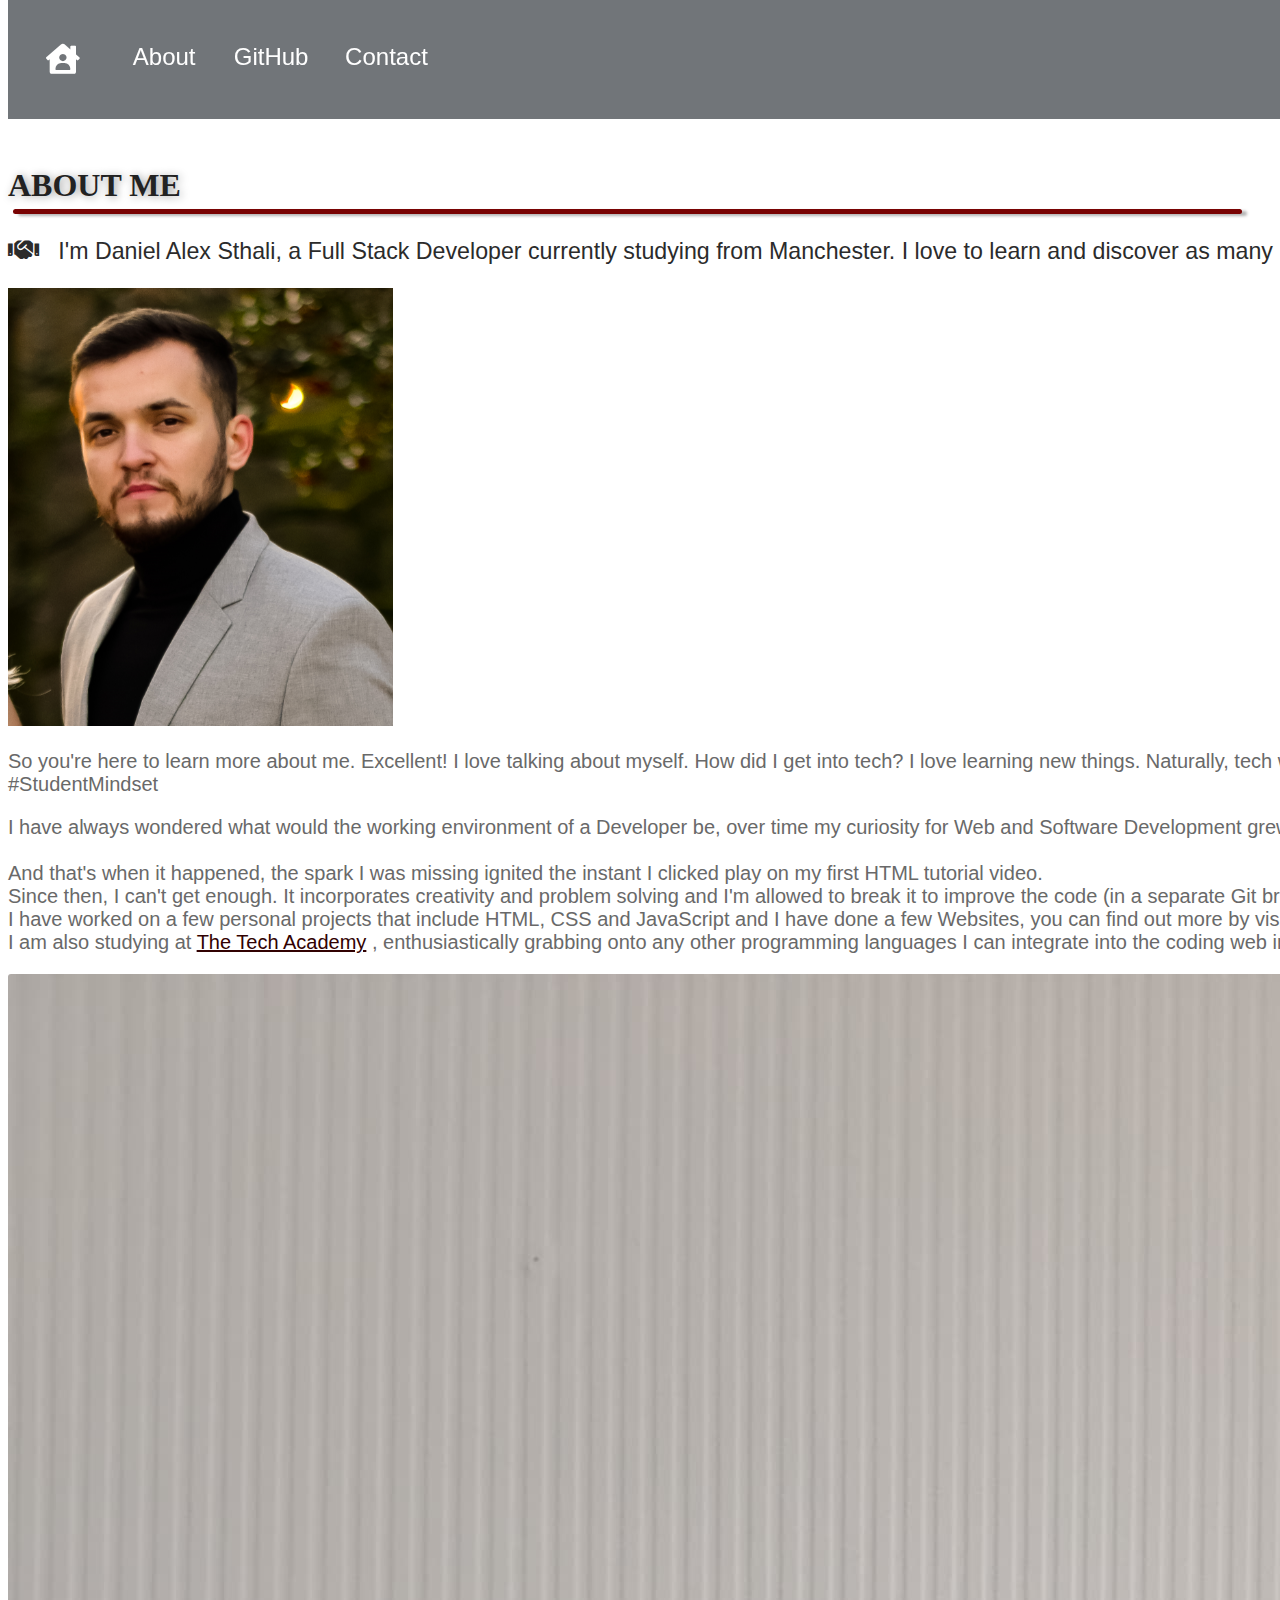
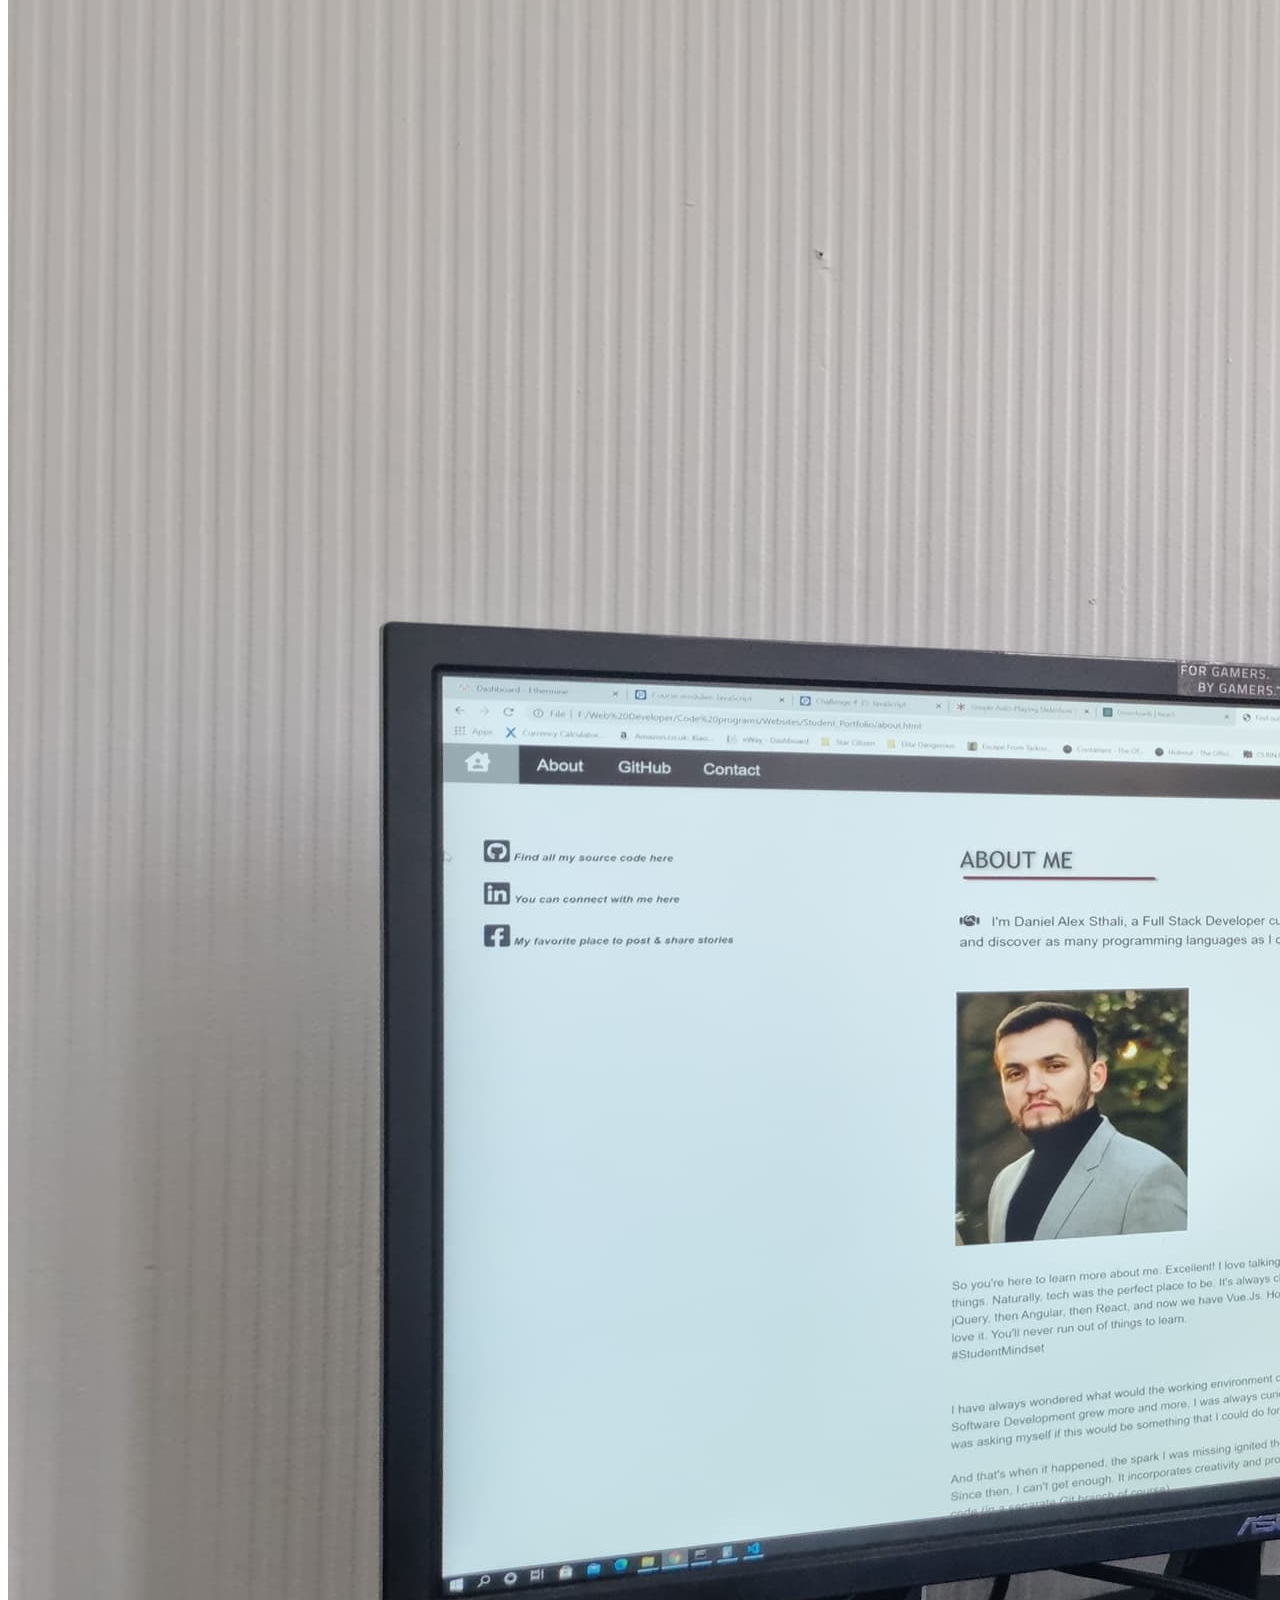
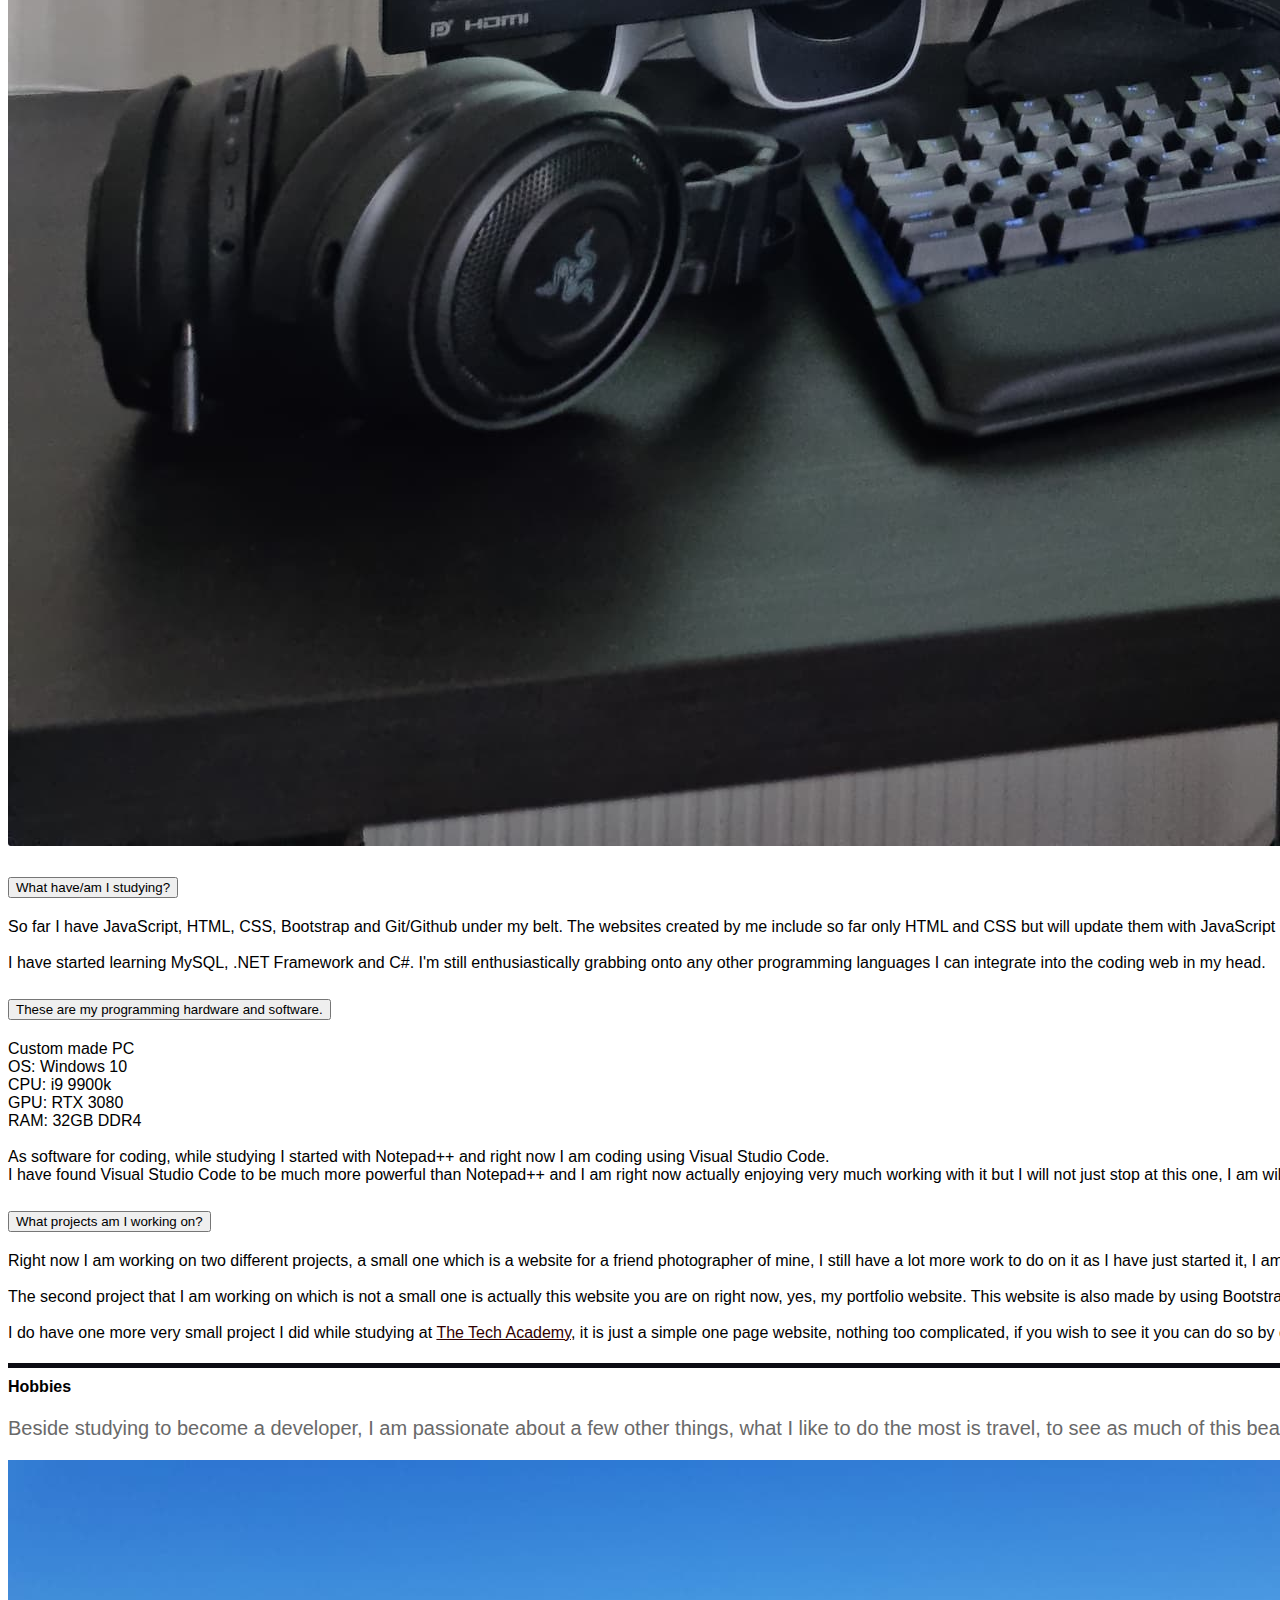
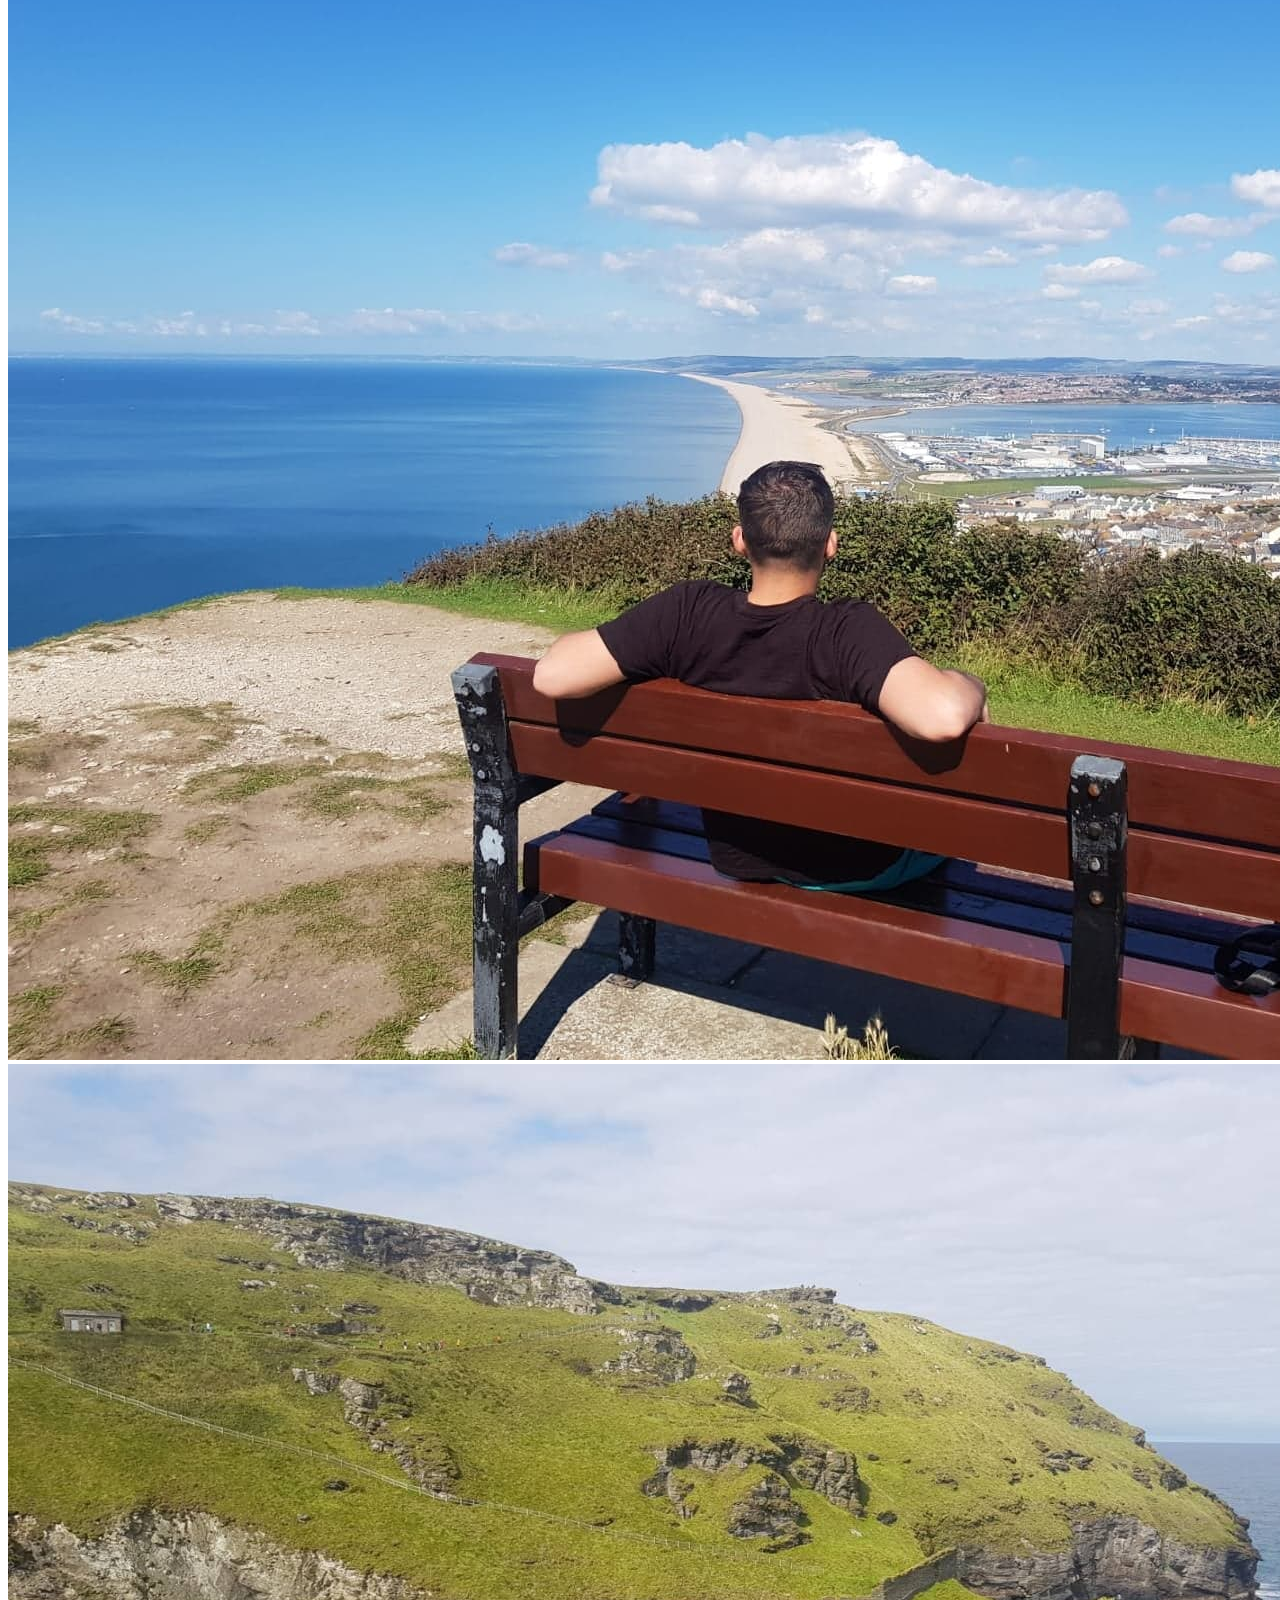
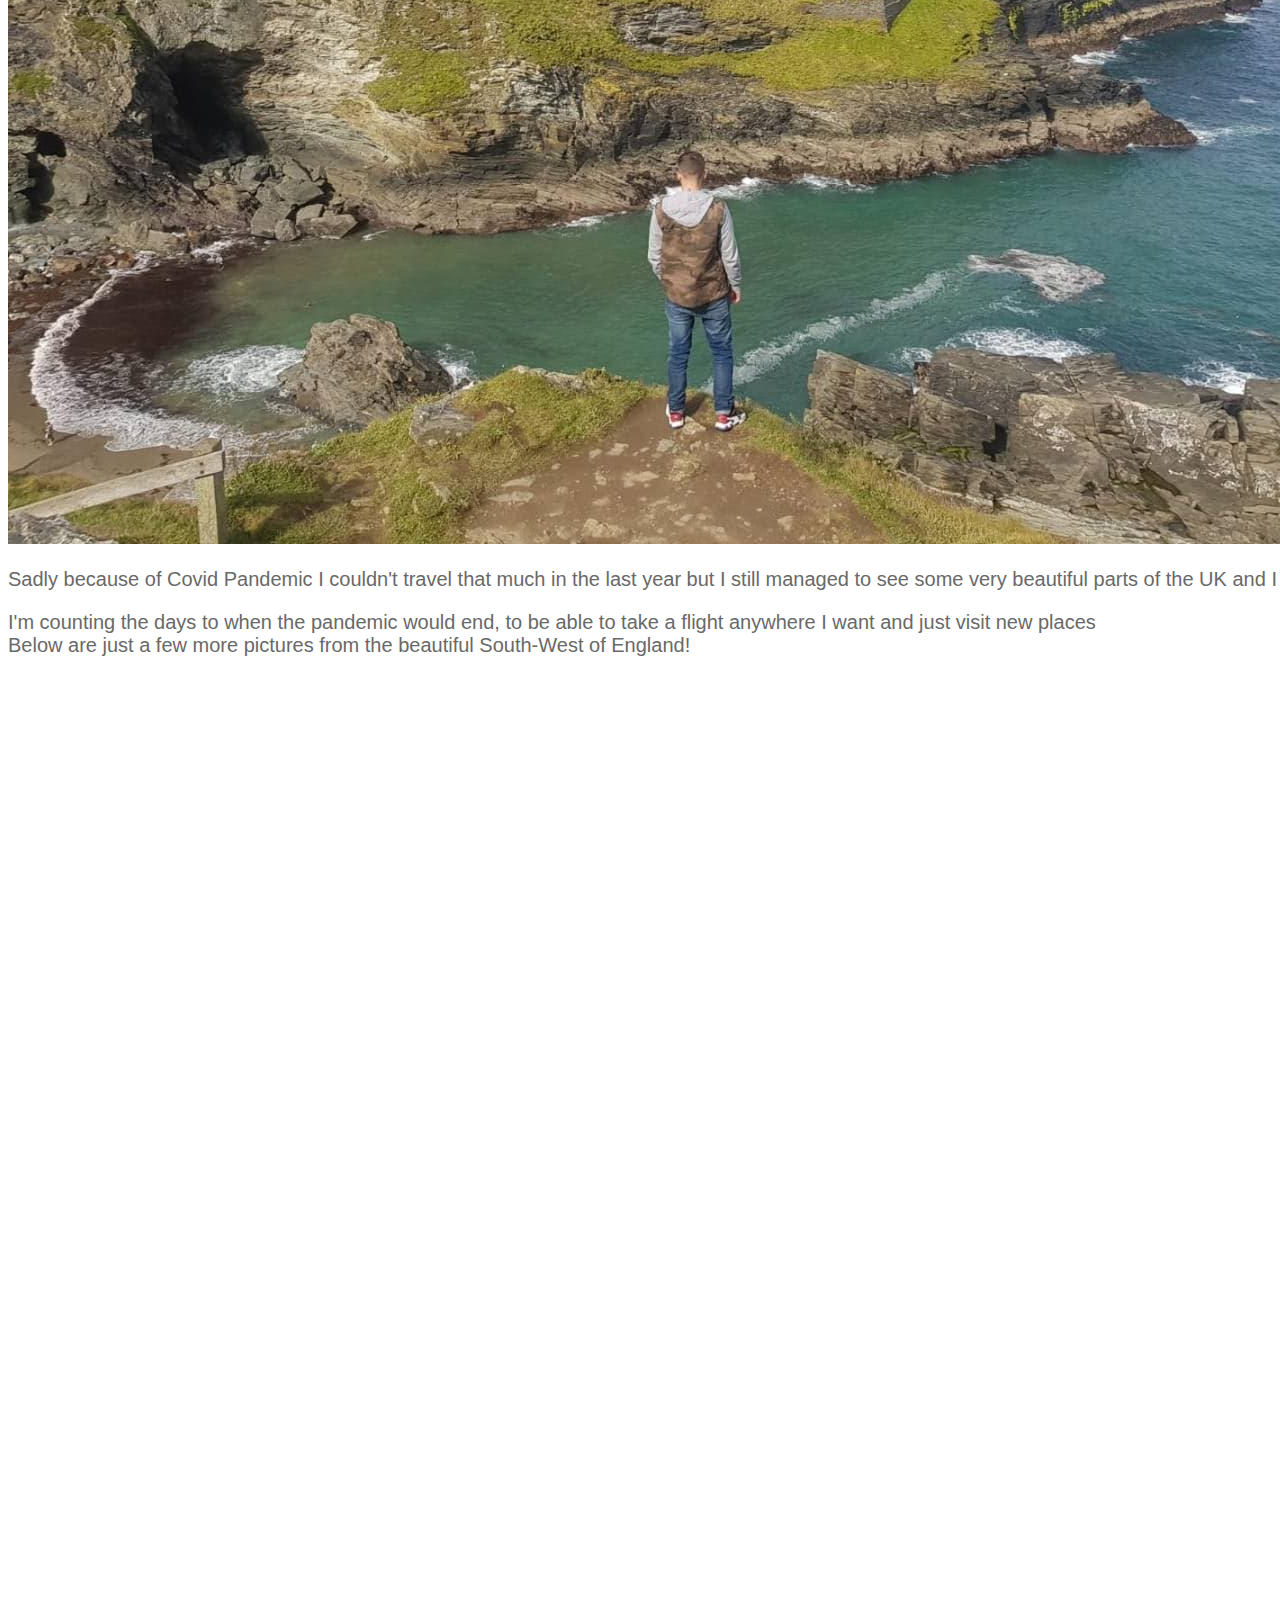
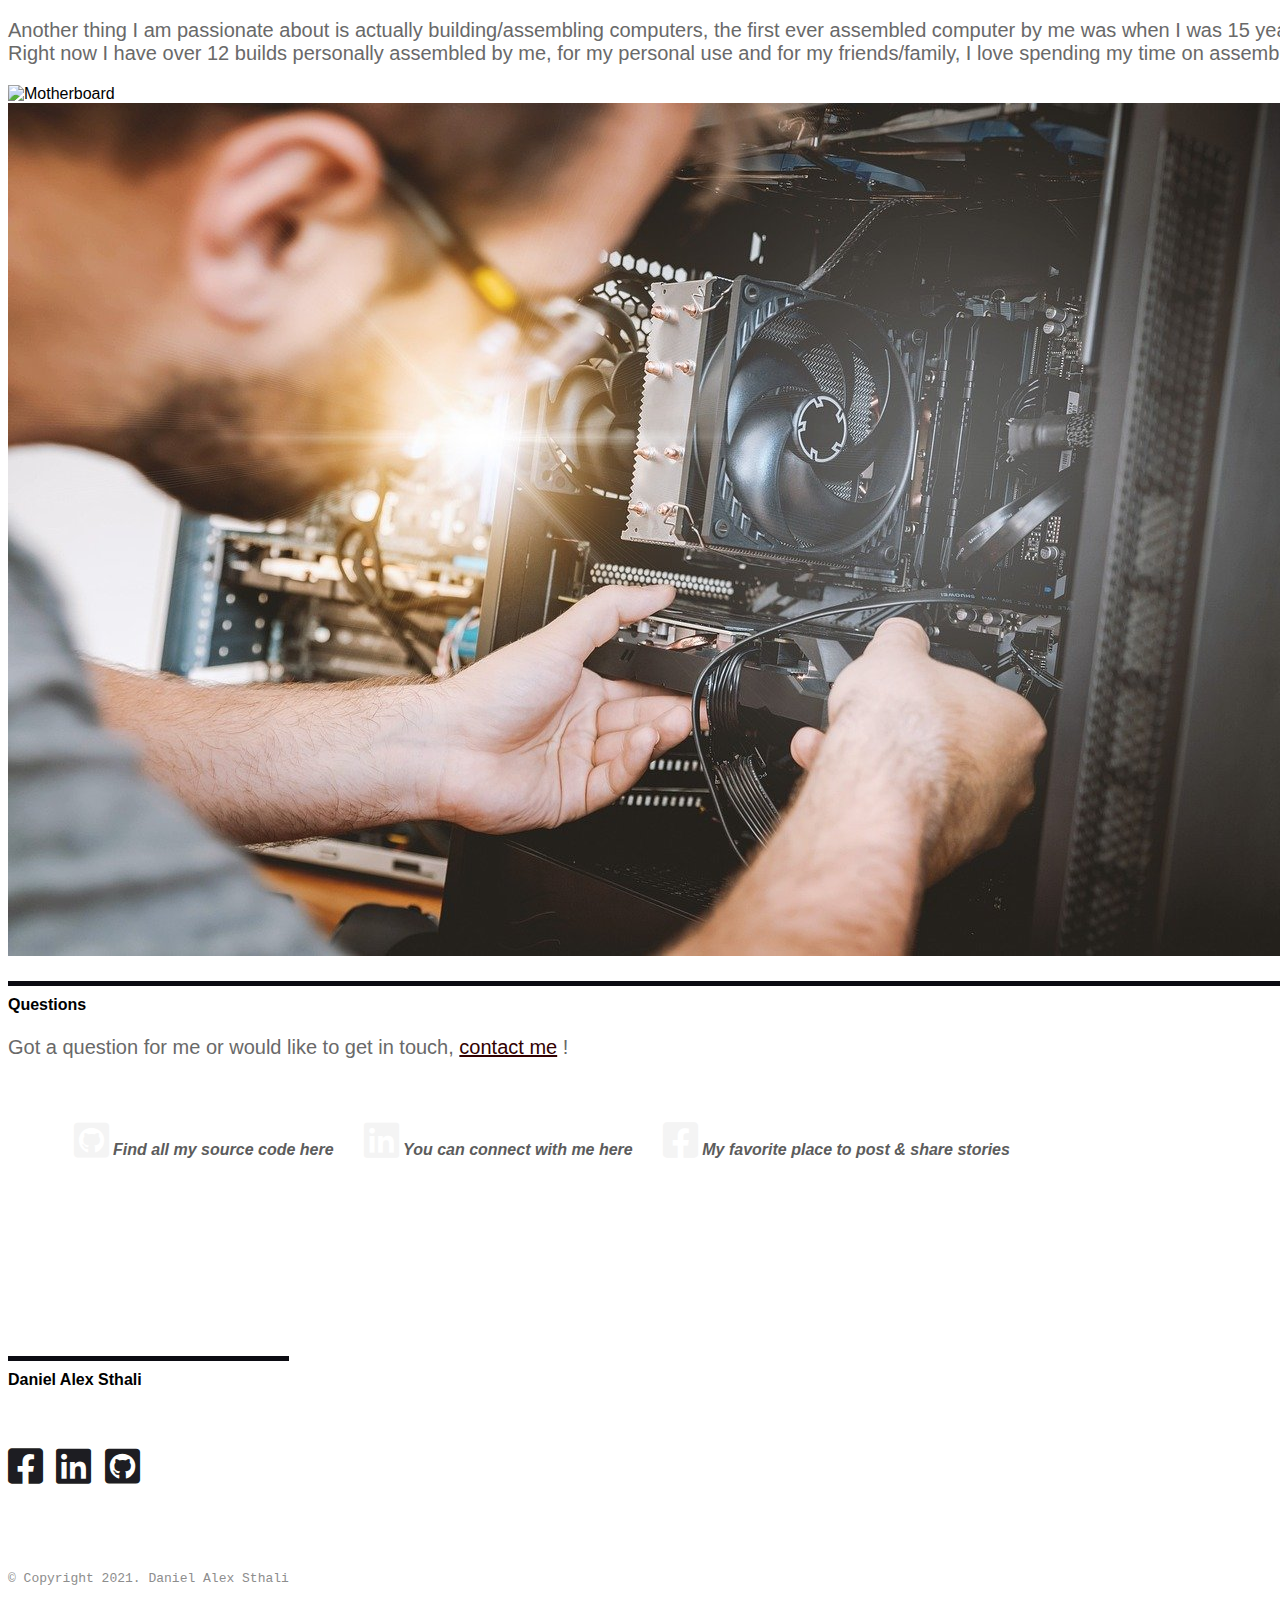
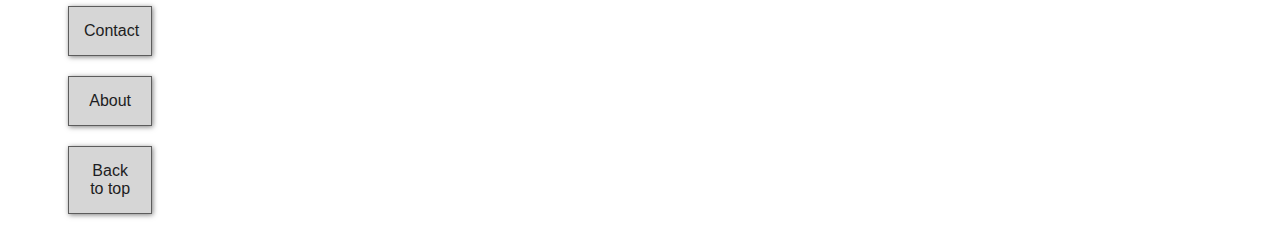
==== commit 964e011b: "Navbar & Homepage Slideshow" ====
--- a/about.html
+++ b/about.html
@@ -20,7 +20,7 @@
   <body>
     <a name="top"></a>
     <!-- Navbar -->
-    <div class="Navbar">
+    <div class="Navbar" id="navbar">
         <a class="active" href="./index.html">&nbsp; <i class="fas fa-house-user"></i> &nbsp;</a>
         <a href="./about.html">About</a>
         <a href="https://github.com/AlexSt14" target="_blank">GitHub</a>
@@ -431,7 +431,7 @@
     <script src="https://cdn.jsdelivr.net/npm/@popperjs/core@2.6.0/dist/umd/popper.min.js" integrity="sha384-KsvD1yqQ1/1+IA7gi3P0tyJcT3vR+NdBTt13hSJ2lnve8agRGXTTyNaBYmCR/Nwi" crossorigin="anonymous"></script>
     <script src="https://cdn.jsdelivr.net/npm/bootstrap@5.0.0-beta2/dist/js/bootstrap.min.js" integrity="sha384-nsg8ua9HAw1y0W1btsyWgBklPnCUAFLuTMS2G72MMONqmOymq585AcH49TLBQObG" crossorigin="anonymous"></script>
     -->
-    
+    <script src="./JS/navbar.js" defer></script>
     <script src="./JS/script.js">
         var myModal = document.getElementById('myModal')
         var myInput = document.getElementById('myInput')
--- a/stylesheet/style.css
+++ b/stylesheet/style.css
@@ -177,11 +177,12 @@
 .wrapper {
     width: 100%;  /*  Ensures the vide-text container fills the width of the video  */
     background-color: rgba(0,0,0,0.5);  /*  This provides a semi-transparent background for the text to sit over  */
-    padding: 20px;  /*  This adds padding around the video-text container so that the background goes slightly beyound the text  */
+    padding: 70px;  /*  This adds padding around the video-text container so that the background goes slightly beyound the text  */
     color: white;  /*  Makes the font color white  */
     position: relative;  /*  This sets the text relative to its normal positioning, allowing us to use the animation below  */
     -webkit-animation: moveVideoText 3s;  /*  Animation for Safari 4.0 - 8.0  */
     animation: moveVideoText 3s;  /*  Applies the moveNavText animation for 5.75s  */
+    margin-top: -48px;
 }
 
 /*  This animation effect causes the overlay video text to move up from the top of the page upon page load  */
@@ -197,11 +198,13 @@
 /**** NAVBAR STYLING ****/
 .Navbar {
     overflow: hidden;  /* This ensures that any content that overflows beyond the boundary of our nav bar is not displayed */
-    background-color: black;  /* This colors the navbar black */
+    background-color: rgba(52, 58, 64, 0.7); /* This colors the navbar black */
     position: fixed;  /* This keeps the navbar at the top of the screen as we scroll */
     top: 0;  /* This ensures no space is displayed above the navbar */
     width: 100%;  /* This makes the navbar span the entire width of the page */
     z-index: 20;  /* This ensures other elements don't display over the navbar */ 
+    transition: 0.6s; /* Set the speed of the navbar padding change in javascript */
+    padding: 30px 10px;  /* Set the same padding of navbar as the one in javascript navbar animation */
 }
 
 /* Navbar links */
@@ -217,23 +220,27 @@
     text-align: center;  /* This centers the text within its container on the navbar */
 }
 
+.Navbar a::after {
+    background-color: #e7e7e7;
+    content: "";
+    width: 0;
+    height: 3px;
+    border-radius: 5px;
+    left: 0;
+    bottom: 0;
+    transition: width 0.35s ease 0s;
+    position: absolute;
+}
 
 
 /* Navbar hover effects */
-.Navbar a:hover {
-    background-color: #e7e7e7; /* Defines the background color that will display when you hover over the link */
-    color: black;  /* This defines the font color that will display when navbar a elements are hovered over */
-    font-weight: bold;  /* This makes the text on the navbar bold when hovered over */
+.Navbar a:hover::after {
+    width: 100%;
 }
 
 /* Navbar Home icon */
 .fas {
     font-size: 25px;  /* This enlarges the home Icon on the navbar */
-}
-
-/* Navbar Home button */
-.Navbar a.active {
-    background-color: darkgrey;
 }
 
 /* Screens 576px and smaller will display navbar links equally distributed */
@@ -584,7 +591,7 @@
 }
 
 
-/* Add a red background color to the cancel button */
+/* Add a background color to the cancel button */
 .form-container .cancel {
     background-color: rgb(24, 24, 31);
     color: white;
@@ -885,6 +892,7 @@
 }
 
 /**** HOMEPAGE SLIDESHOW ****/
+
 .fade_homepage {
     animation-name: fade;
     animation-duration: 1s;
@@ -988,7 +996,7 @@
     border-radius: 0px 0px 7px 7px;
 }
 
-@media (max-width: 762px) {
+@media (max-width: 800px) {
     .Previous_homepage, .Next_homepage {
         padding: 10px;
     }
@@ -997,5 +1005,9 @@
     }
     .textoverimg {
         font-size: 1em;
+        width: 97.3%;
+    }
+    .csharp {
+        width: 102.3%;
     }
 }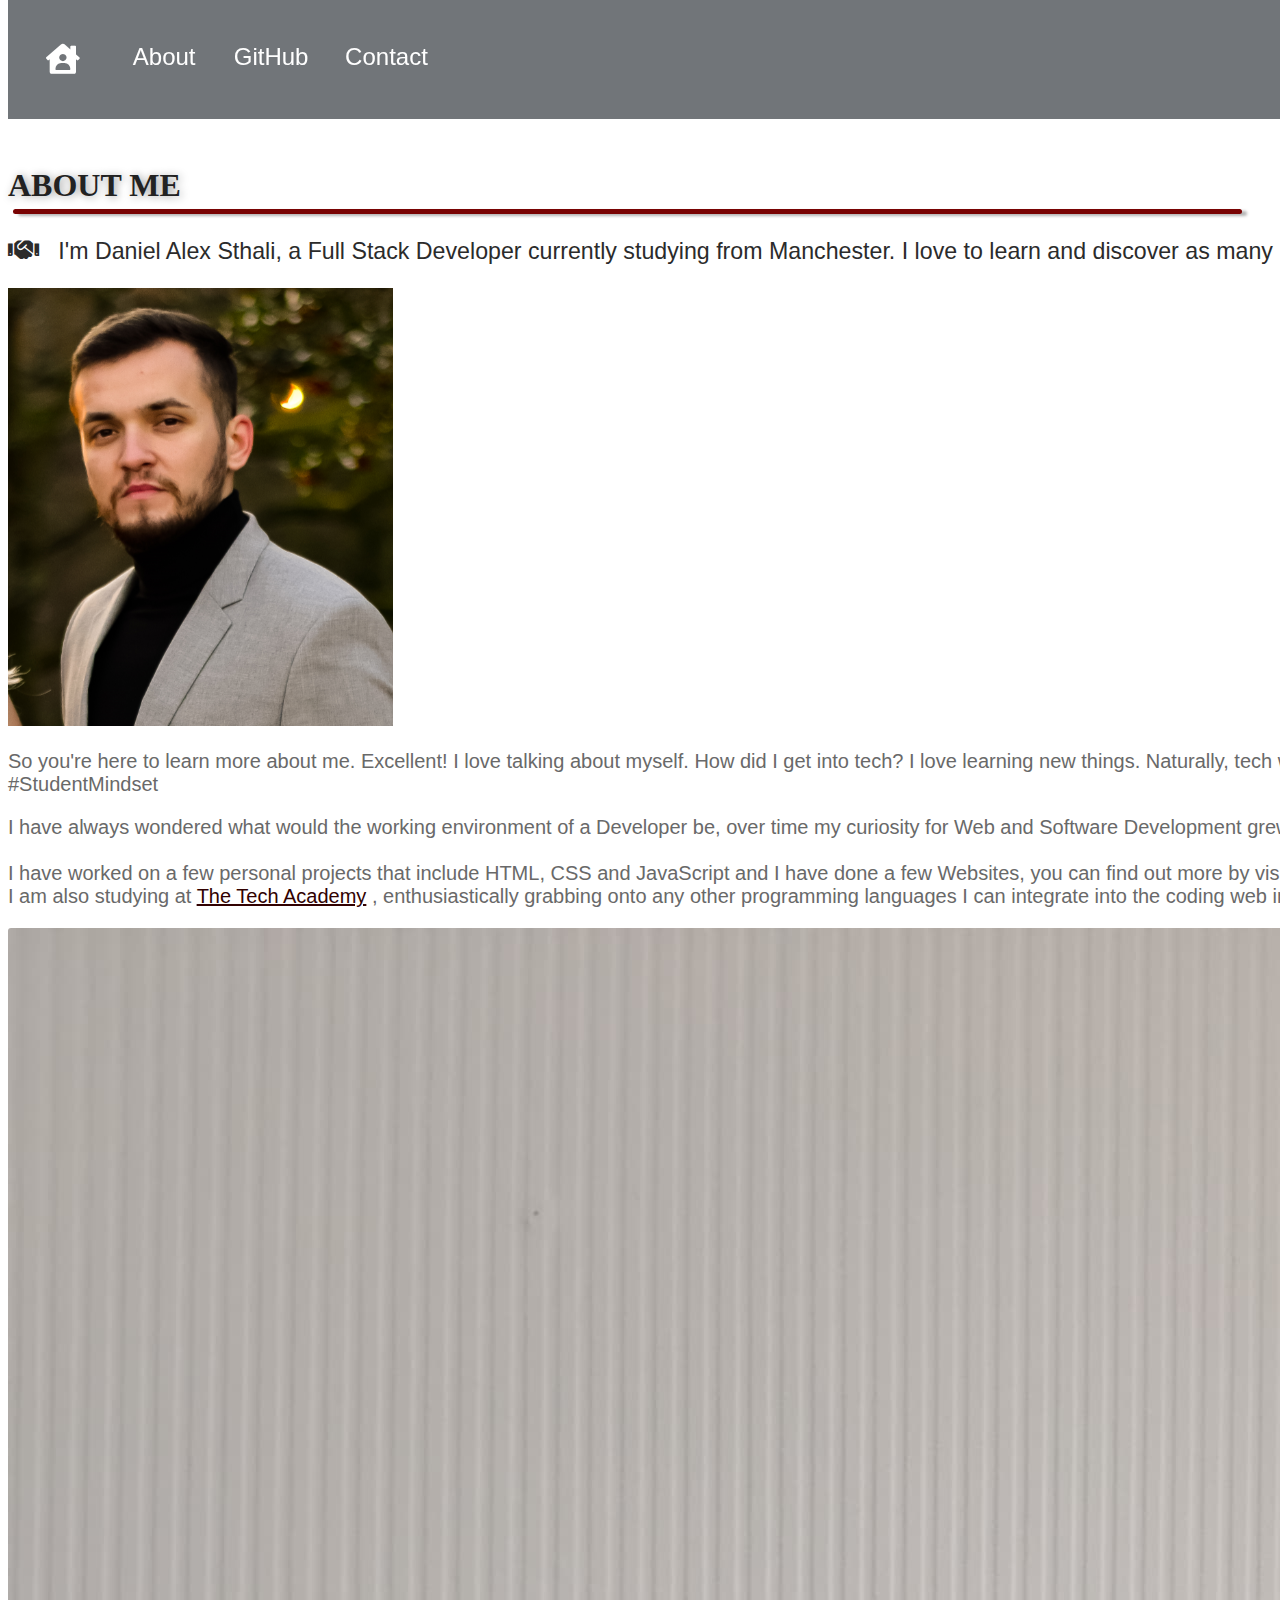
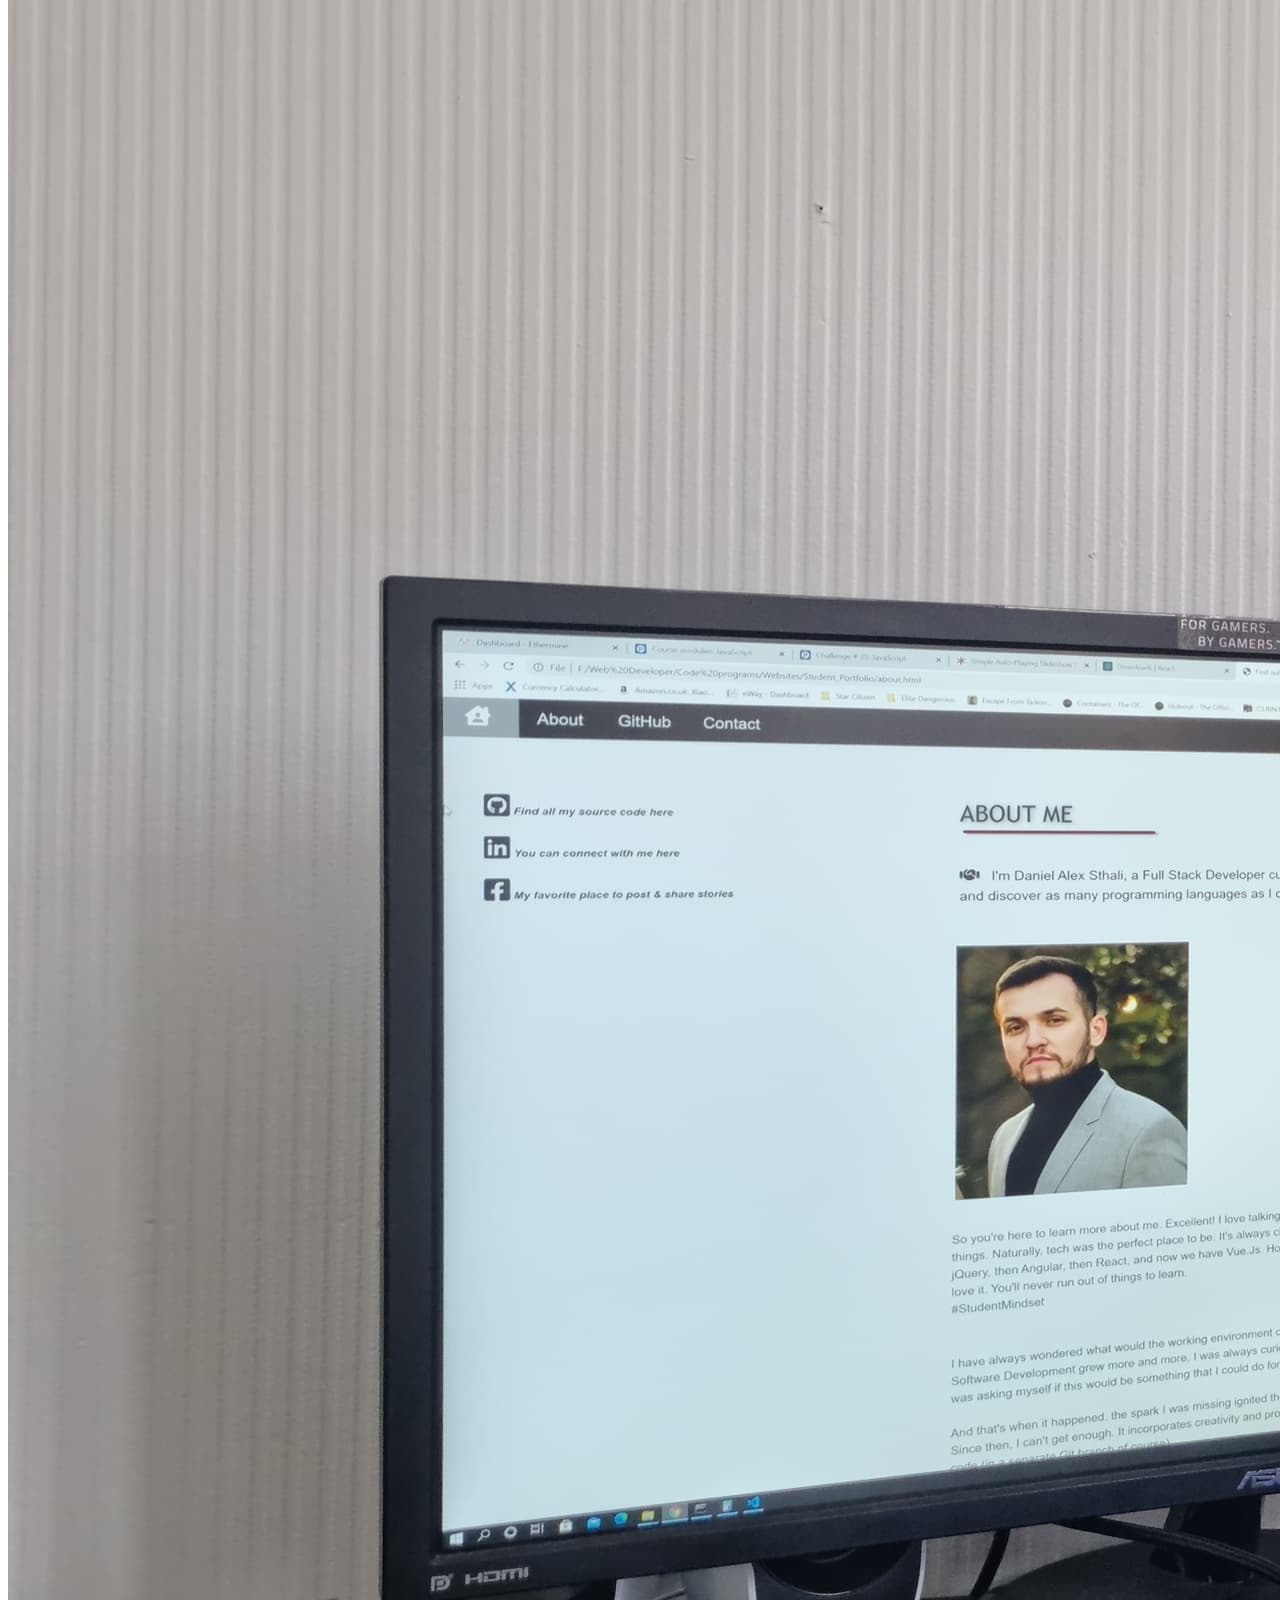
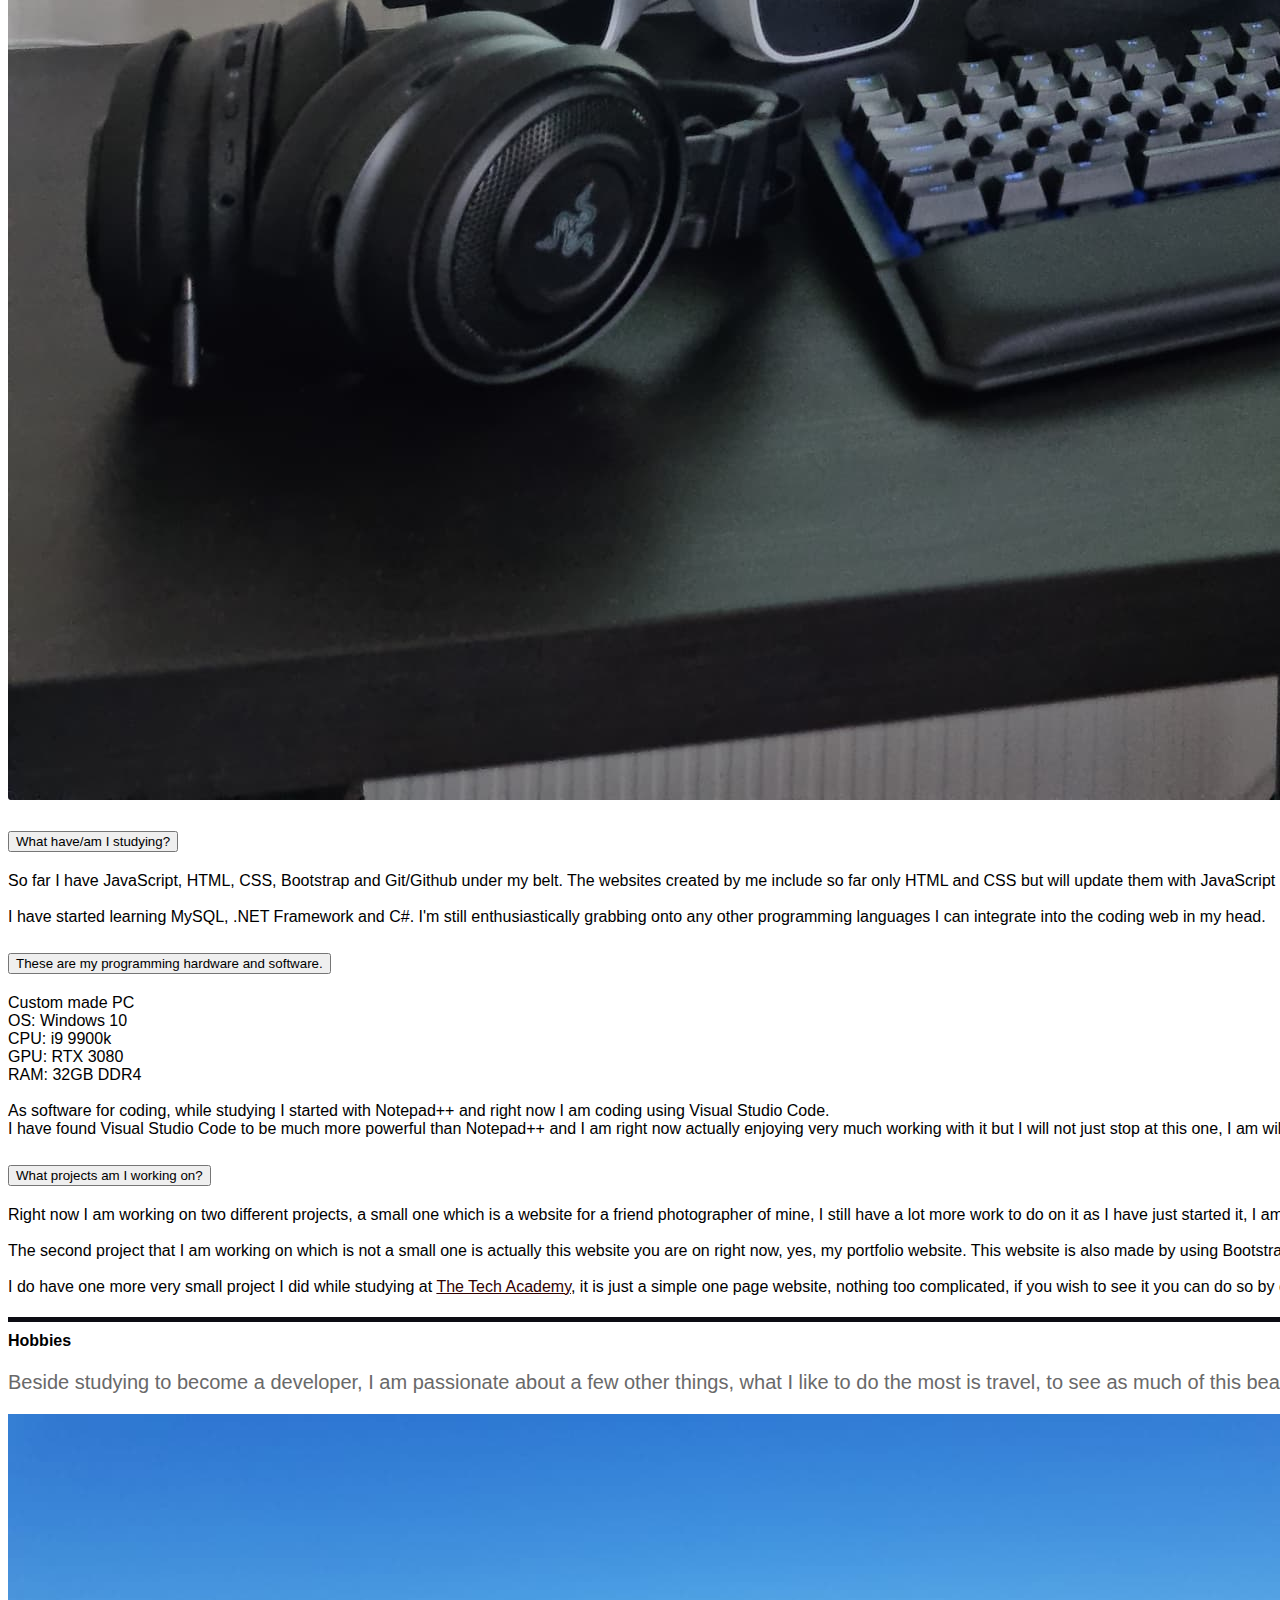
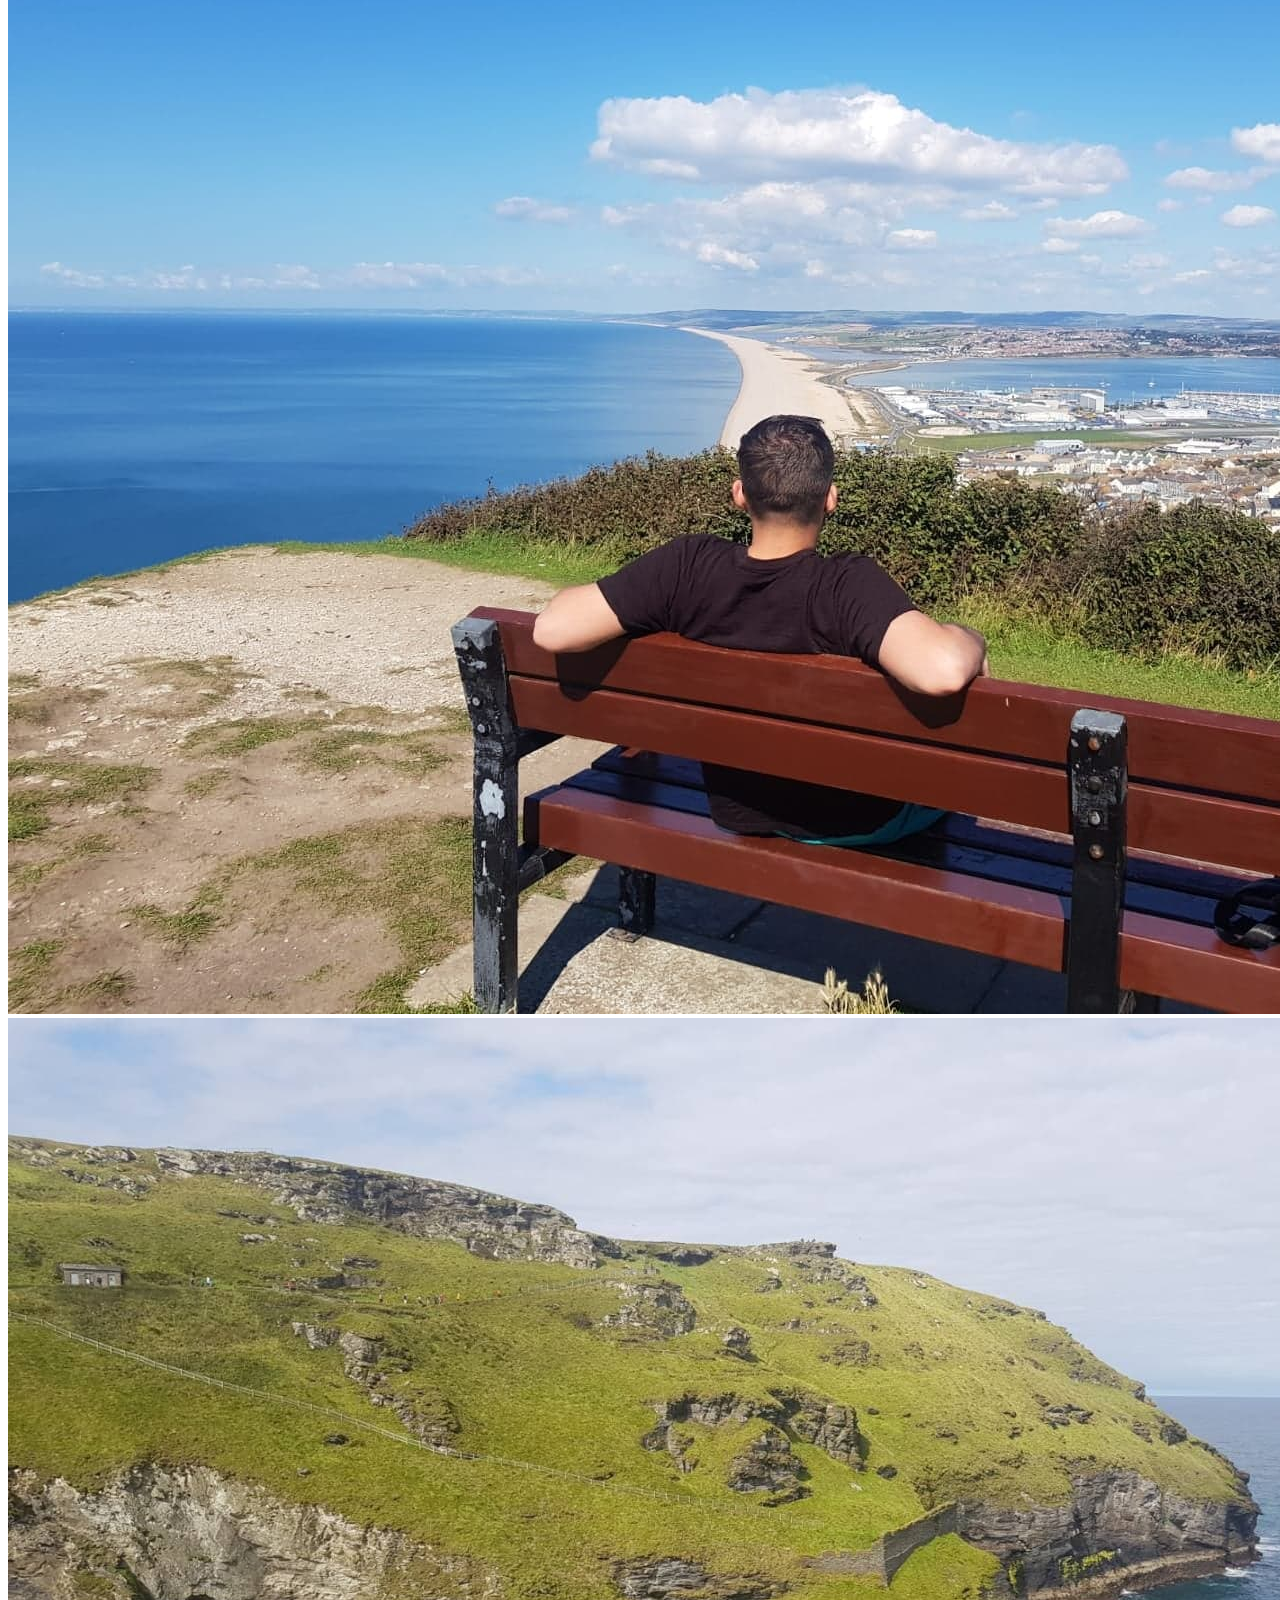
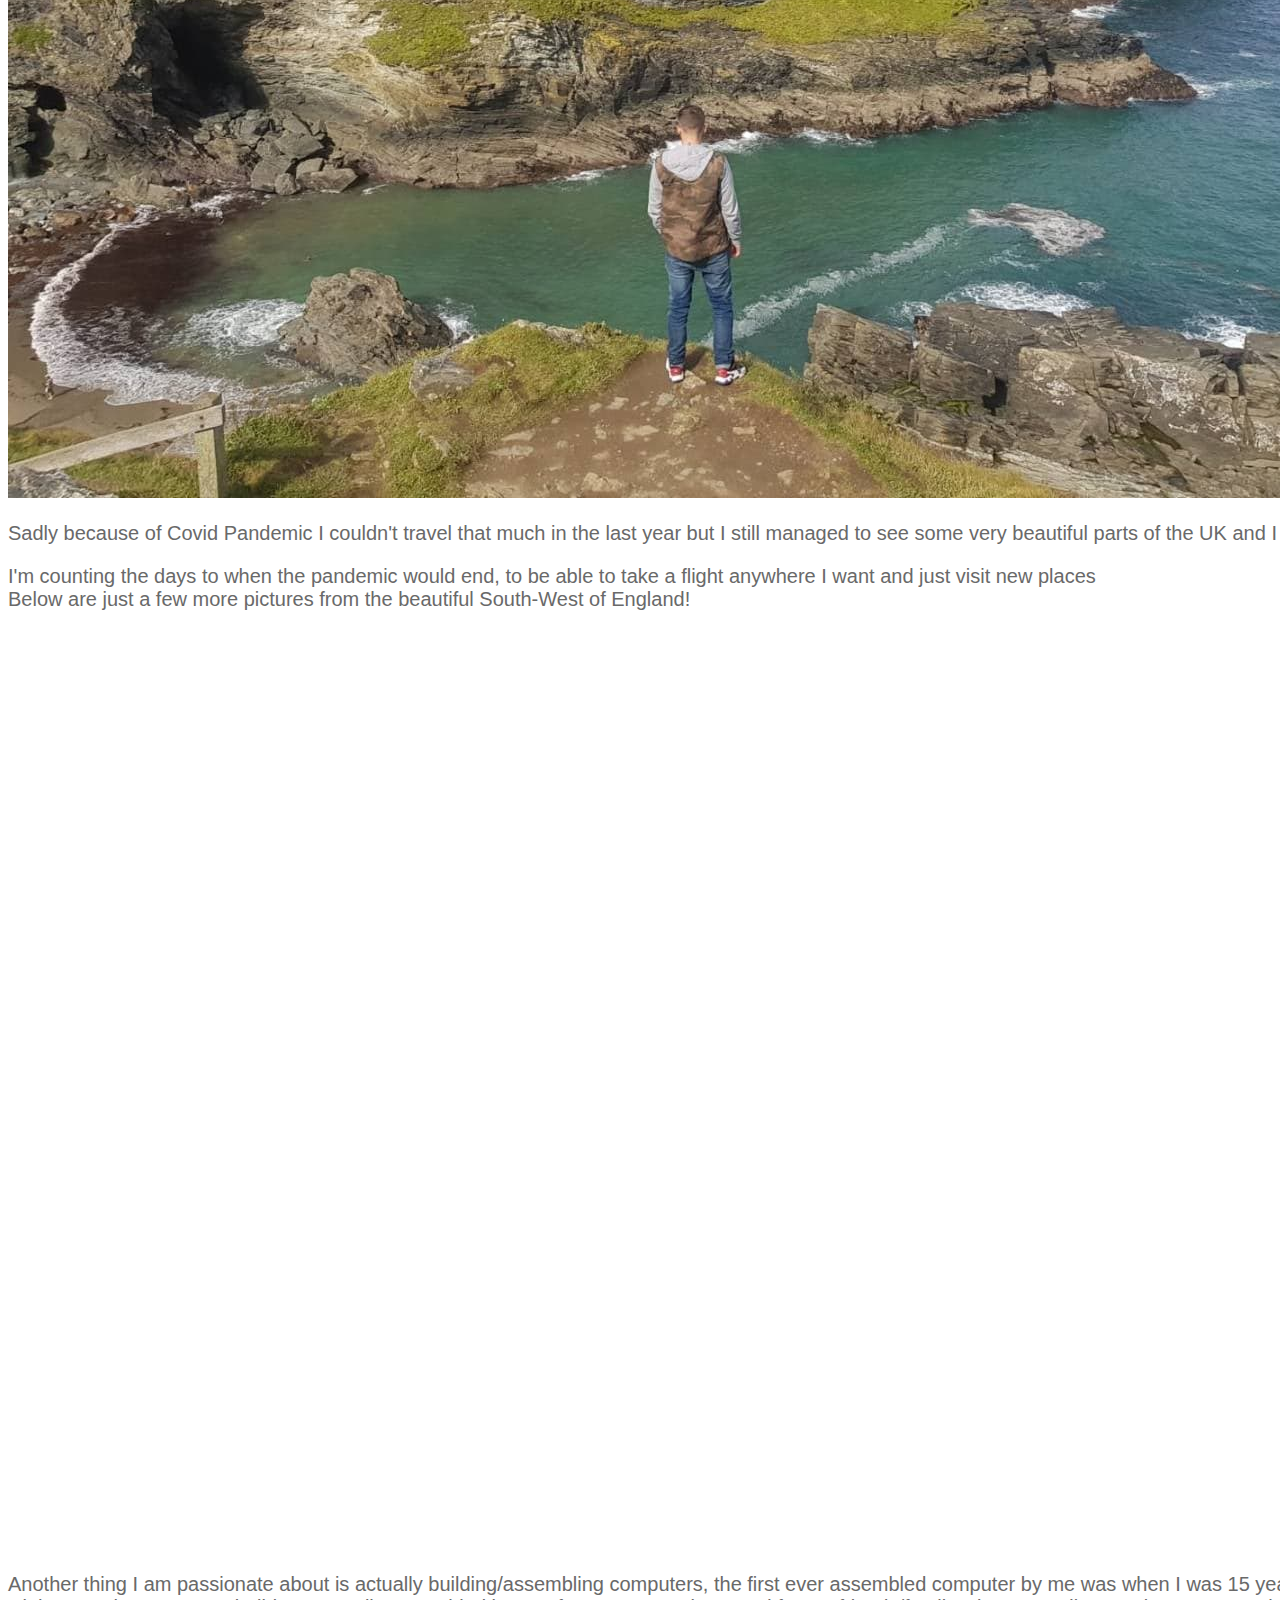
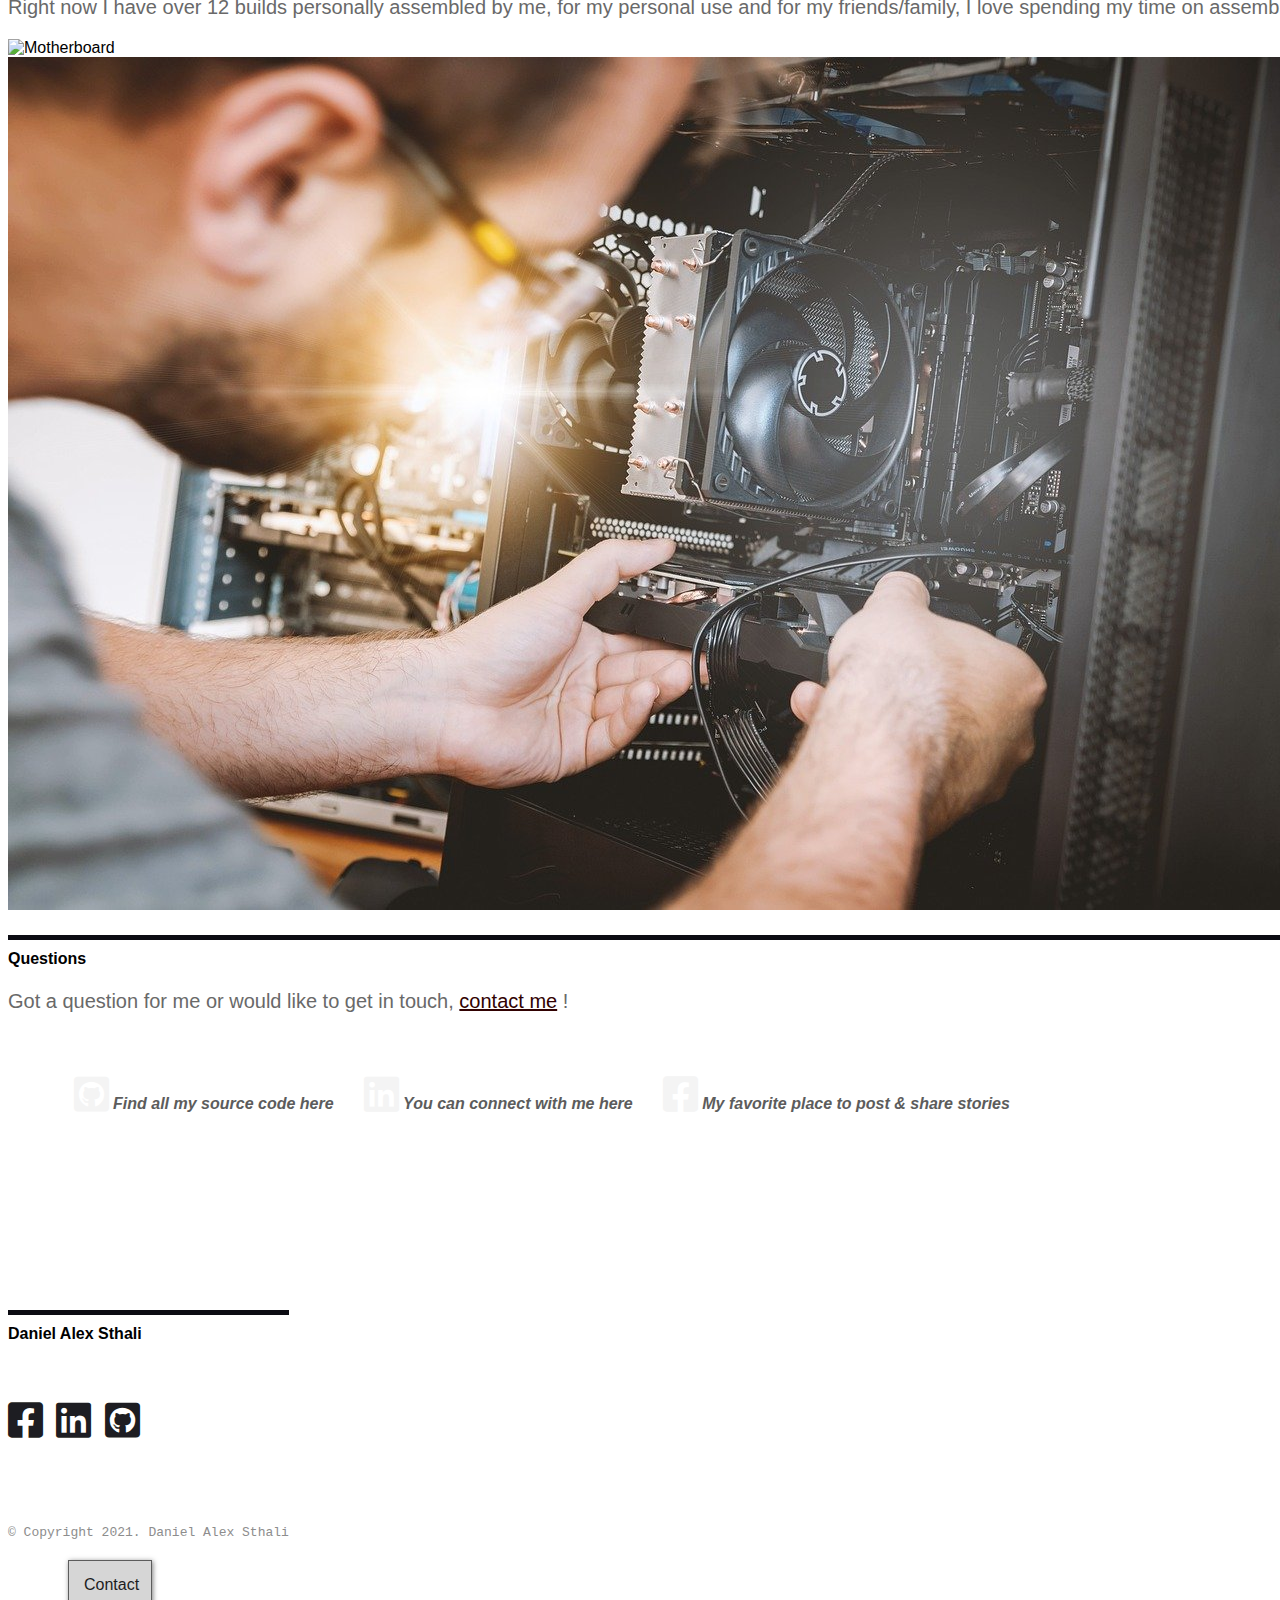
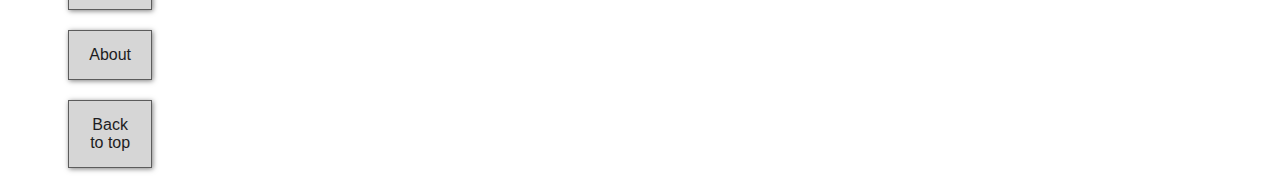
==== commit 15af04ec: "Update to AboutMe" ====
--- a/about.html
+++ b/about.html
@@ -60,9 +60,7 @@
                 <div class="col-md-6 mx-auto">
                     <p class="mb-5">
                         I have always wondered what would the working environment of a Developer be, over time my curiosity for Web and Software Development grew more and more, 
-                        I was always curious about how programs/games/websites were created. I was asking myself if this would be something that I could do for the rest of my career.<br>
-                        <br>And that's when it happened, the spark I was missing ignited the instant I clicked play on my first HTML tutorial video.
-                        <br>Since then, I can't get enough. It incorporates creativity and problem solving and I'm allowed to break it to improve the code (in a separate Git branch of course) 
+                        I was always curious about how programs/games/websites were created. I was asking myself if this would be something that I could do for the rest of my career.<br>                        
                         <br>I have worked on a few personal projects that include HTML, CSS and JavaScript and I have done a few Websites, you can find out more by visiting my <a href="https://github.com/AlexSt14" target="_blank">GitHub</a> page or read further down the page.
                         <br>I am also studying at <a href="https://www.learncodinganywhere.com/" target="_blank">The Tech Academy</a> , enthusiastically grabbing onto any other programming languages I can integrate into the coding web in my head.
                     </p>
--- a/stylesheet/style.css
+++ b/stylesheet/style.css
@@ -177,7 +177,8 @@
 .wrapper {
     width: 100%;  /*  Ensures the vide-text container fills the width of the video  */
     background-color: rgba(0,0,0,0.5);  /*  This provides a semi-transparent background for the text to sit over  */
-    padding: 70px;  /*  This adds padding around the video-text container so that the background goes slightly beyound the text  */
+    padding: 5px;  /*  This adds padding around the video-text container so that the background goes slightly beyound the text  */
+    padding-top: 30px;
     color: white;  /*  Makes the font color white  */
     position: relative;  /*  This sets the text relative to its normal positioning, allowing us to use the animation below  */
     -webkit-animation: moveVideoText 3s;  /*  Animation for Safari 4.0 - 8.0  */
@@ -294,6 +295,7 @@
     box-shadow: 5px 2px 3px rgba(128, 128, 128, 0.6);
     border-radius: 5px;
 }
+
 /**** END OF CONTENT STYLING ****/
 
 
@@ -996,6 +998,33 @@
     border-radius: 0px 0px 7px 7px;
 }
 
+/*****    JAVASCRIPT SCROLLING EFFECTS HOMEPAGE SLIDESHOW *****/
+.js-scroll {
+    opacity: 0;
+    transition: opacity 1500ms;
+}
+
+.js-scroll.scrolled {
+    opacity: 1;
+}
+
+.scrolled.fade-in-bottom {
+    animation: fade-in-bottom 1s ease-in-out both;
+}
+
+@keyframes fade-in-bottom {
+    0% {
+        -webkit-transform: translateY(50px);
+        transform: translateY(50px);
+        opacity: 0;
+    }
+    100% {
+        -webkit-transform: translateY(0);
+        transform: translateY(0);
+        opacity: 1;
+    }
+}
+/*****  Adjusting homepage slideshow for smaller screens *****/
 @media (max-width: 800px) {
     .Previous_homepage, .Next_homepage {
         padding: 10px;
@@ -1010,4 +1039,19 @@
     .csharp {
         width: 102.3%;
     }
+    .scrolled.slide-left {
+        animation: slide-in-left 1s ease-in-out both;
+    }
+    @keyframes slide-in-left {
+        0% {
+            -webkit-transform: translateX(-100px);
+            transform: translateX(-100px);
+            opacity: 0;
+        }
+        100% {
+            -webkit-transform: translateX(0);
+            transform: translateX(0);
+            opacity: 1;
+        }
+    }
 }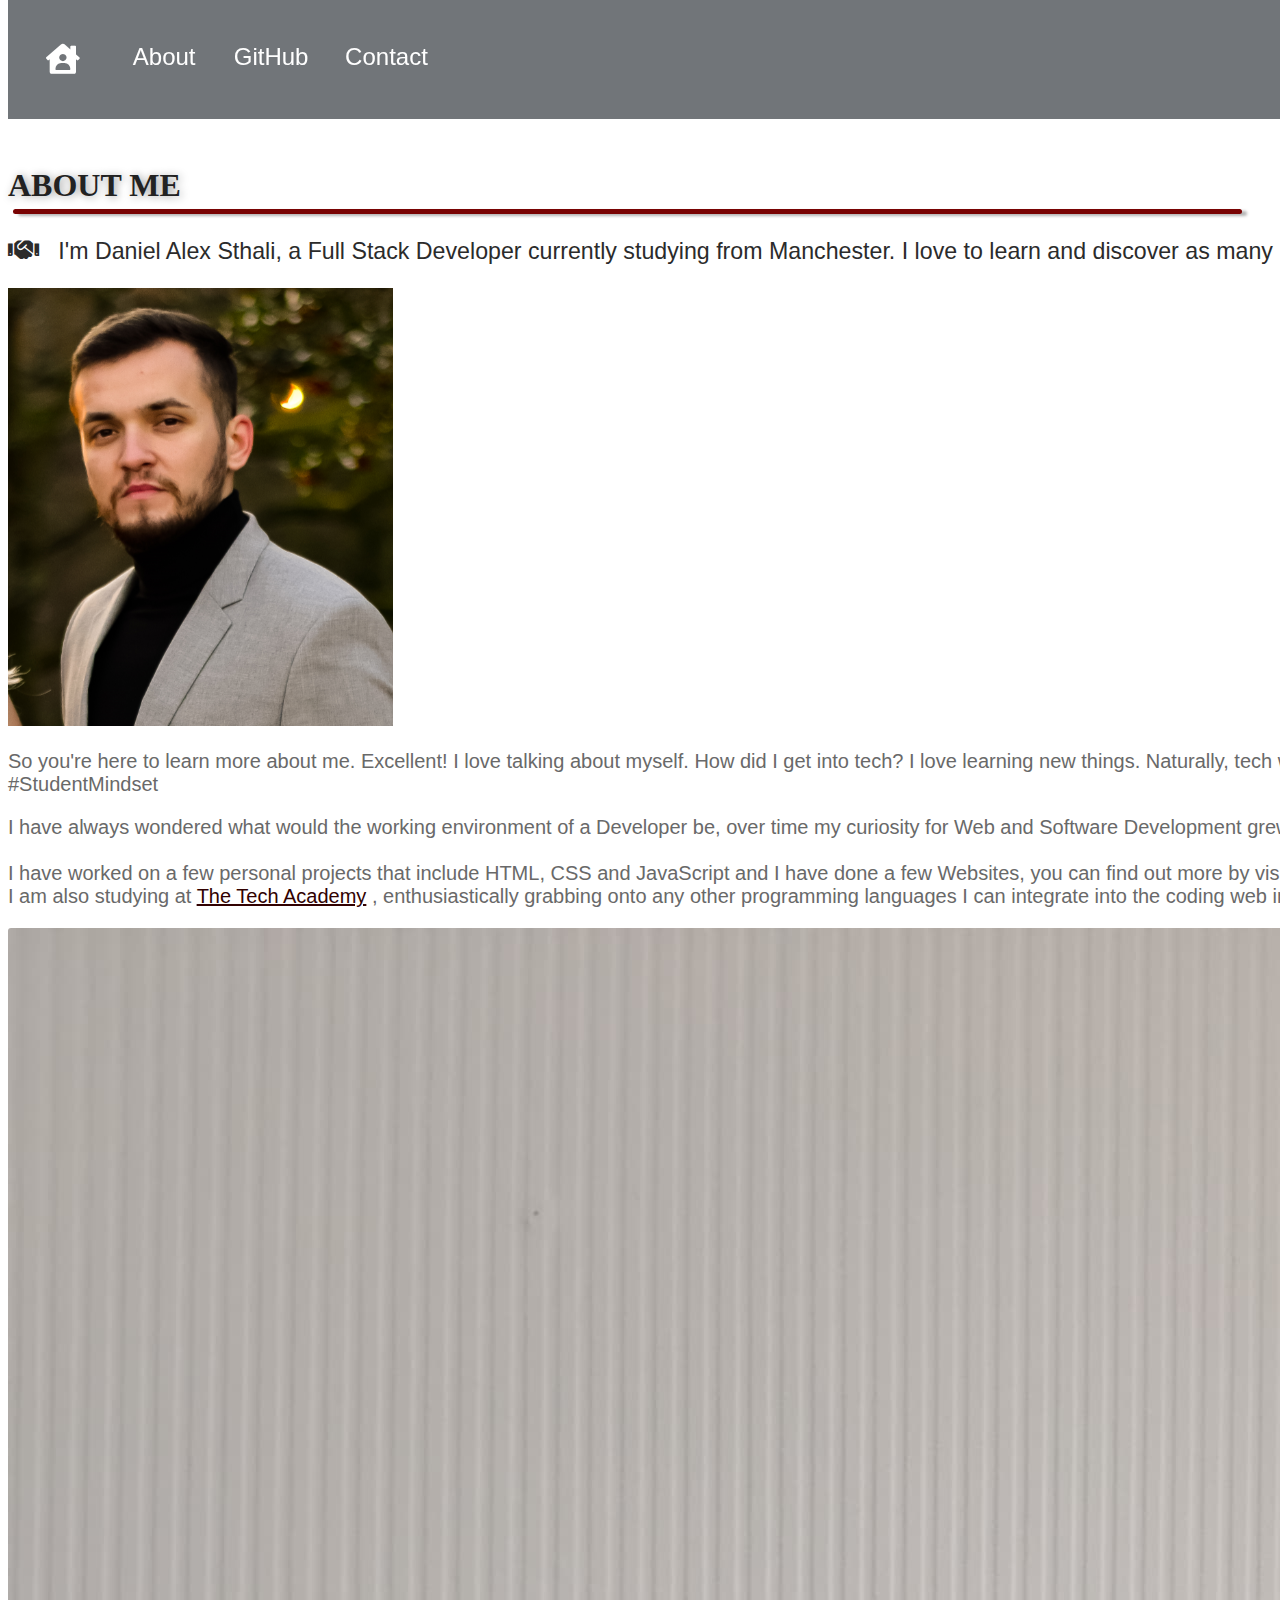
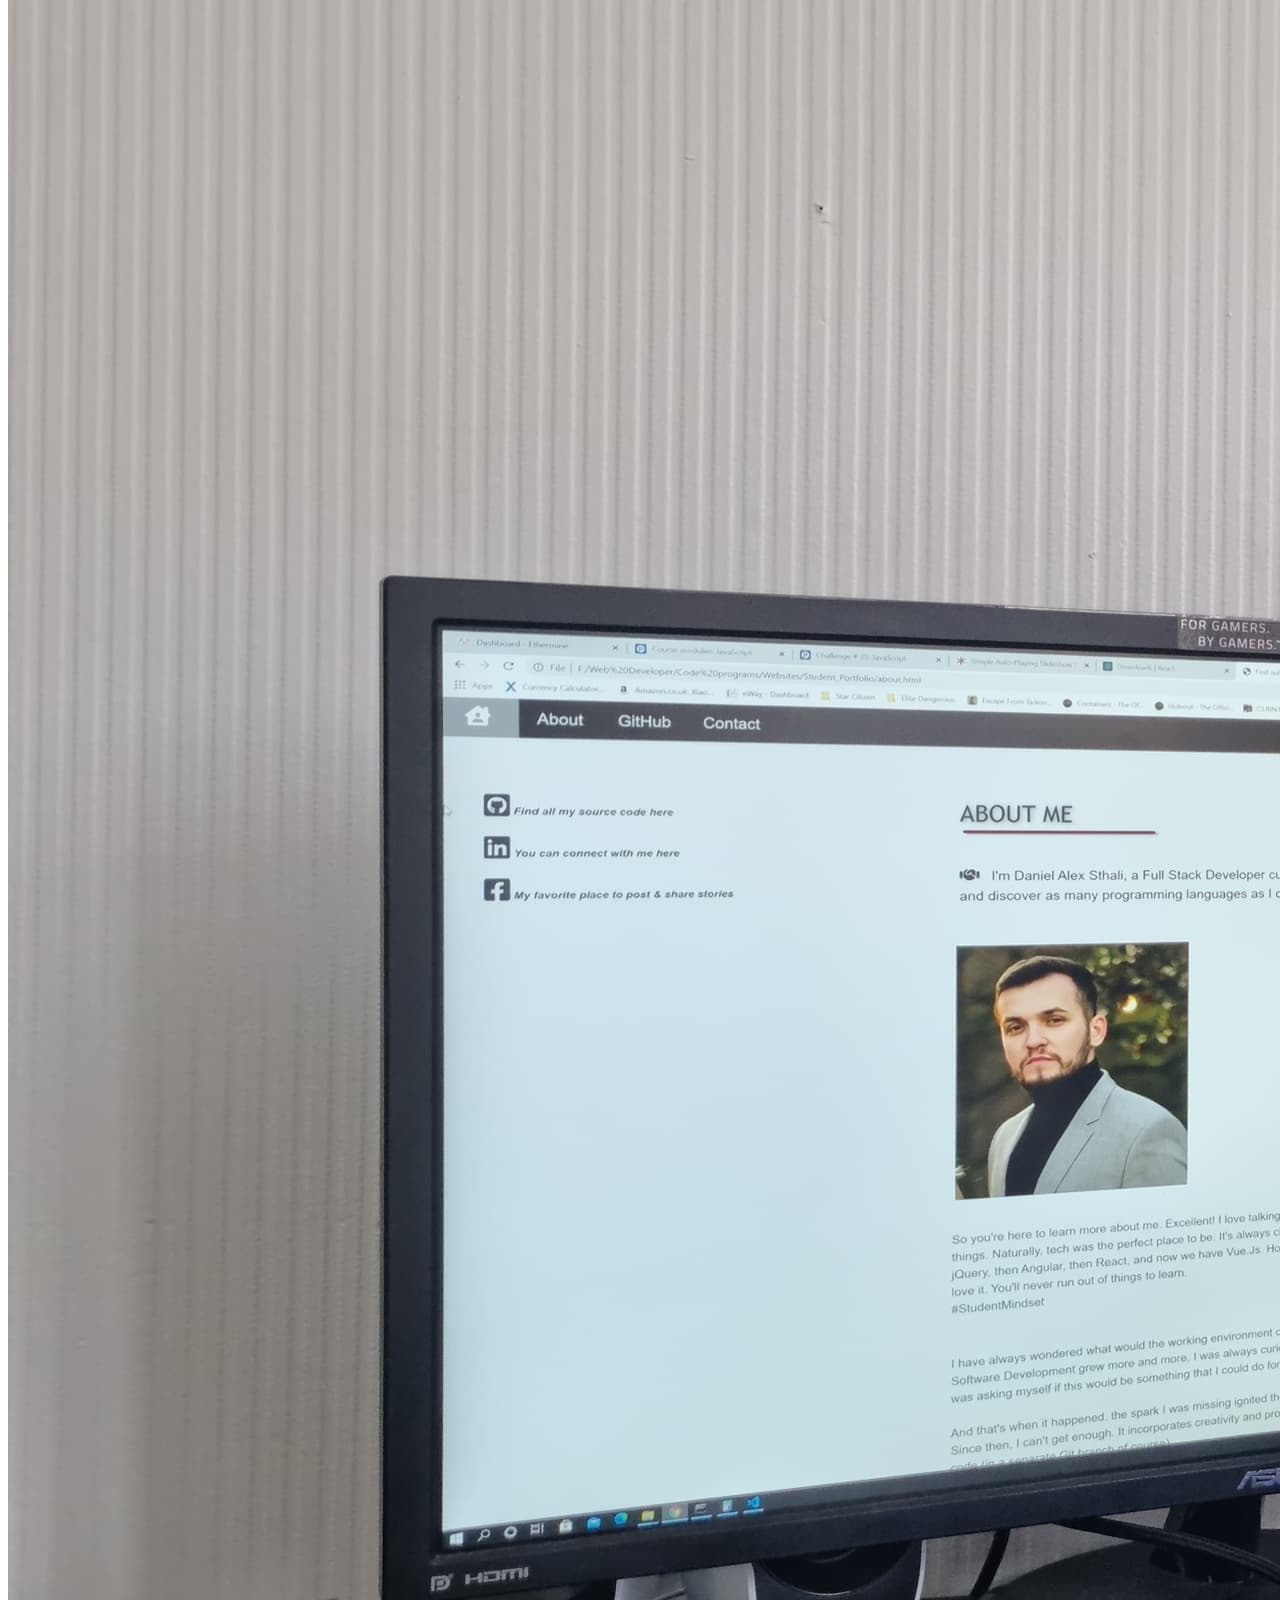
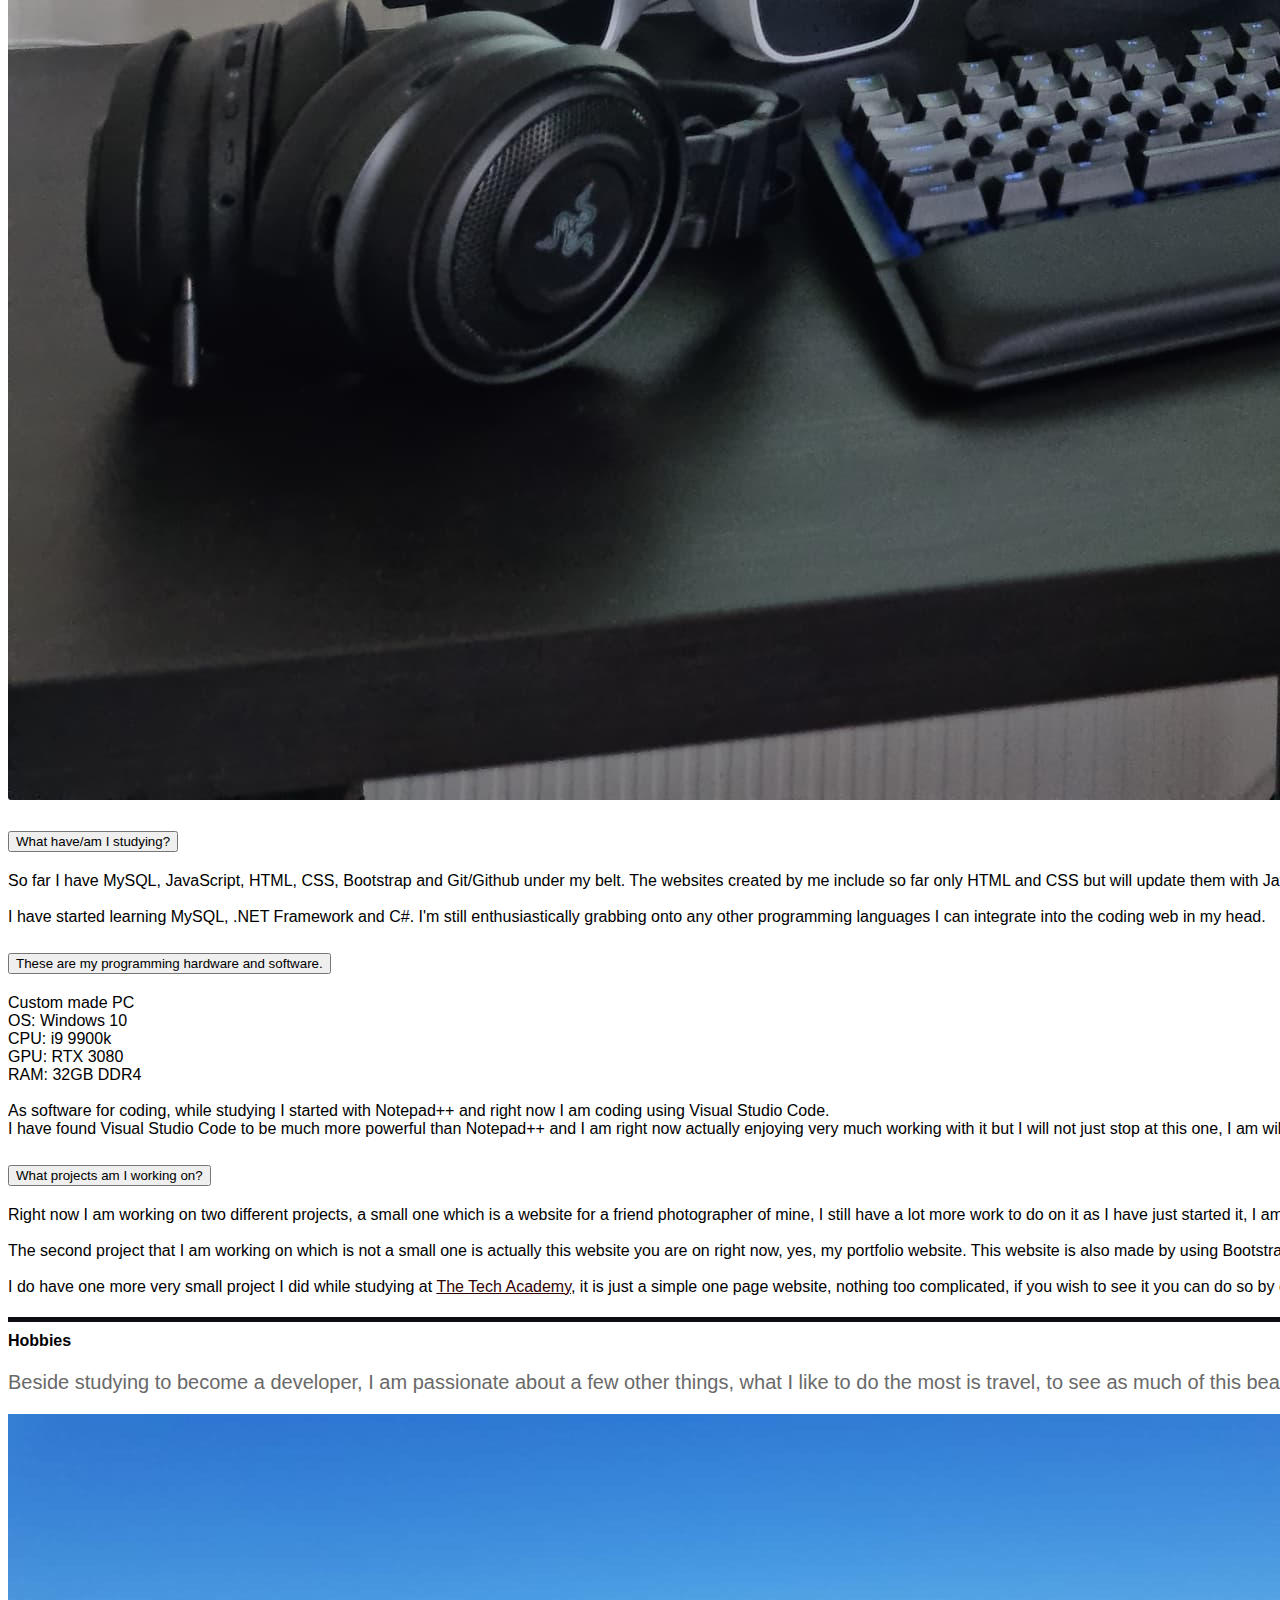
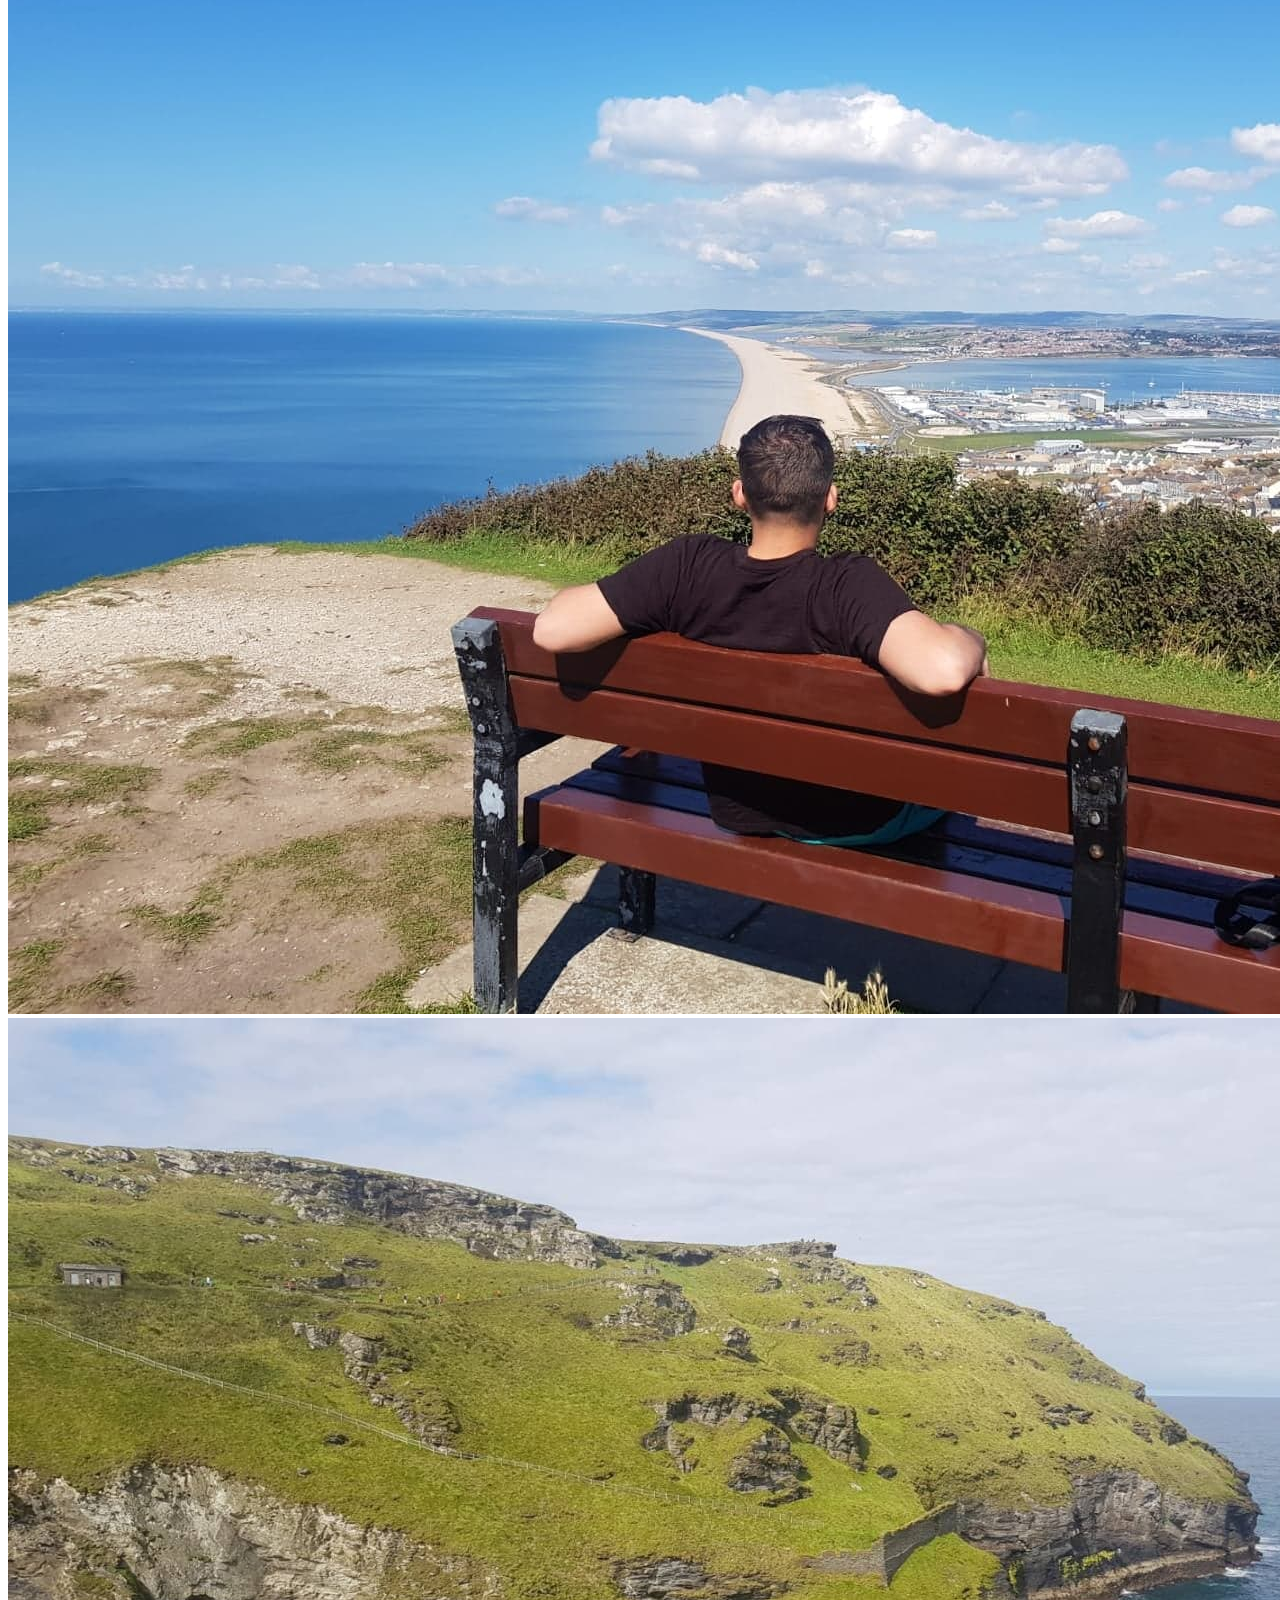
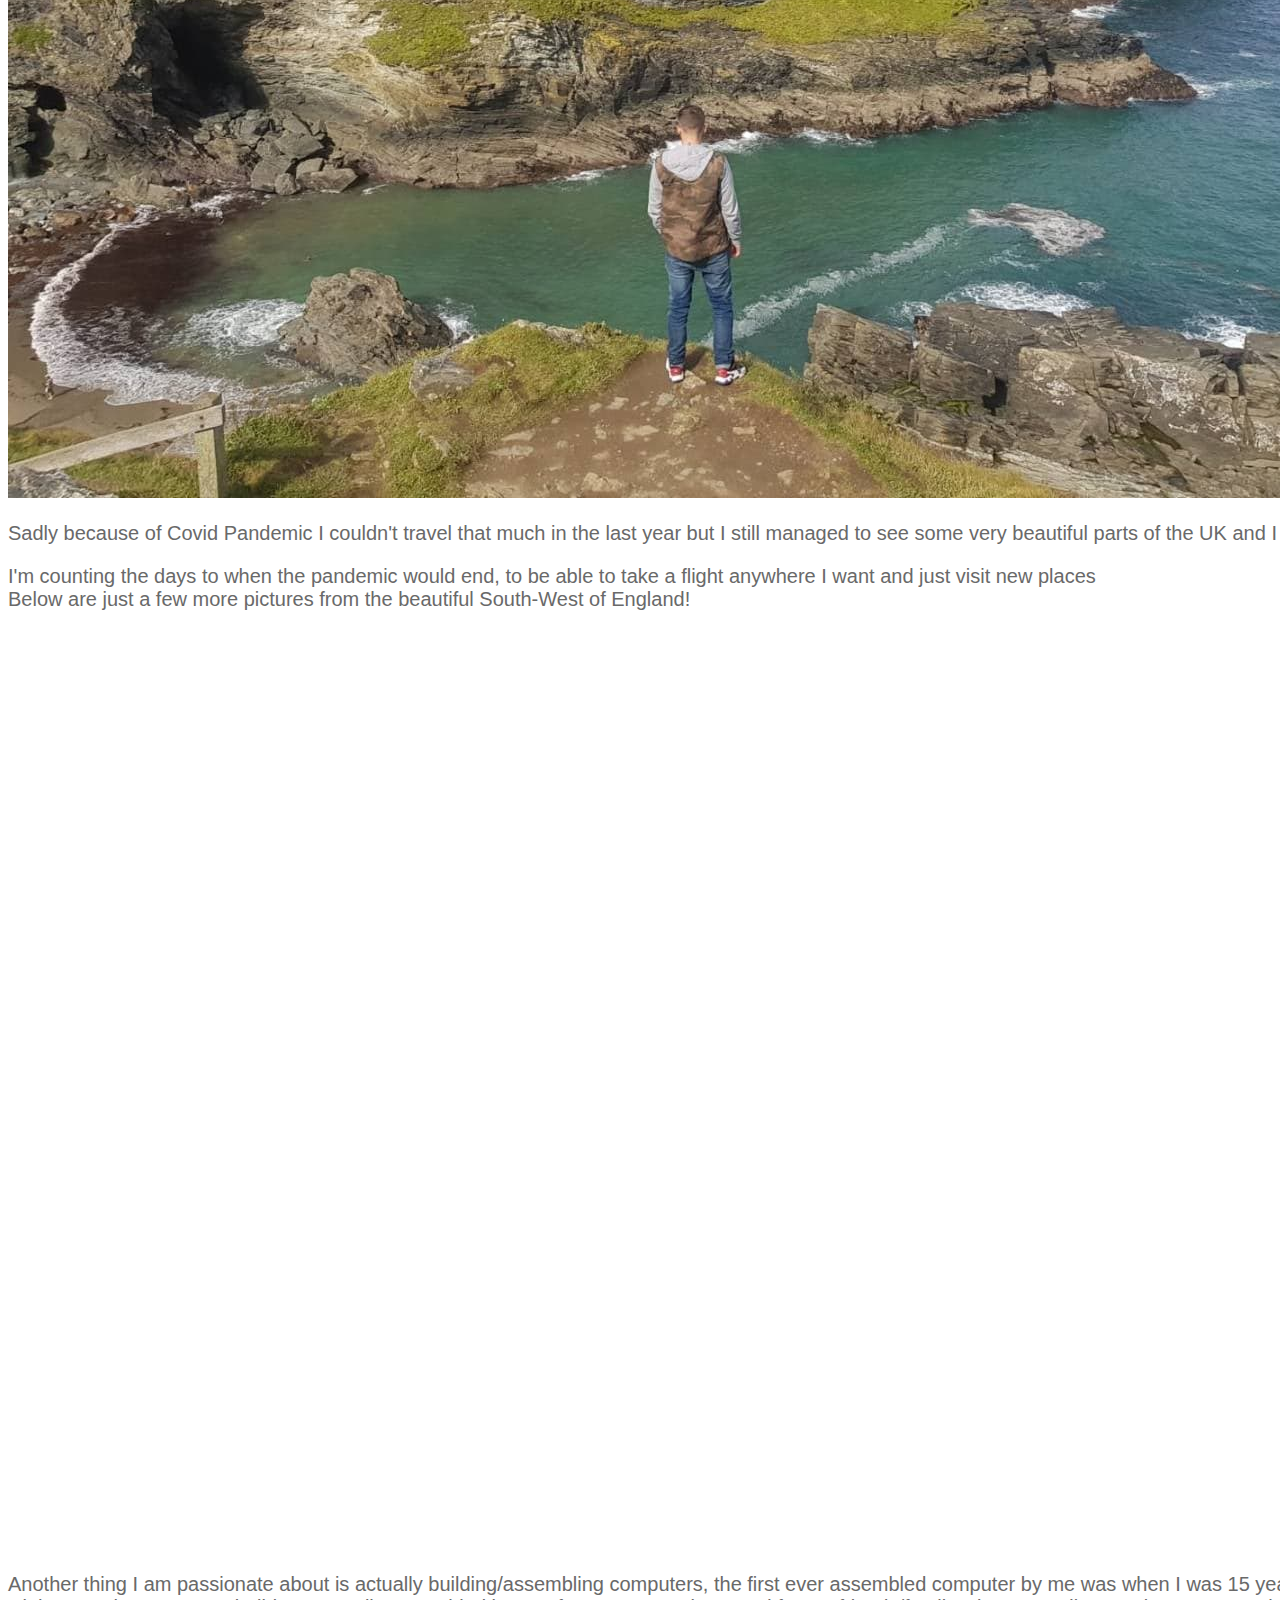
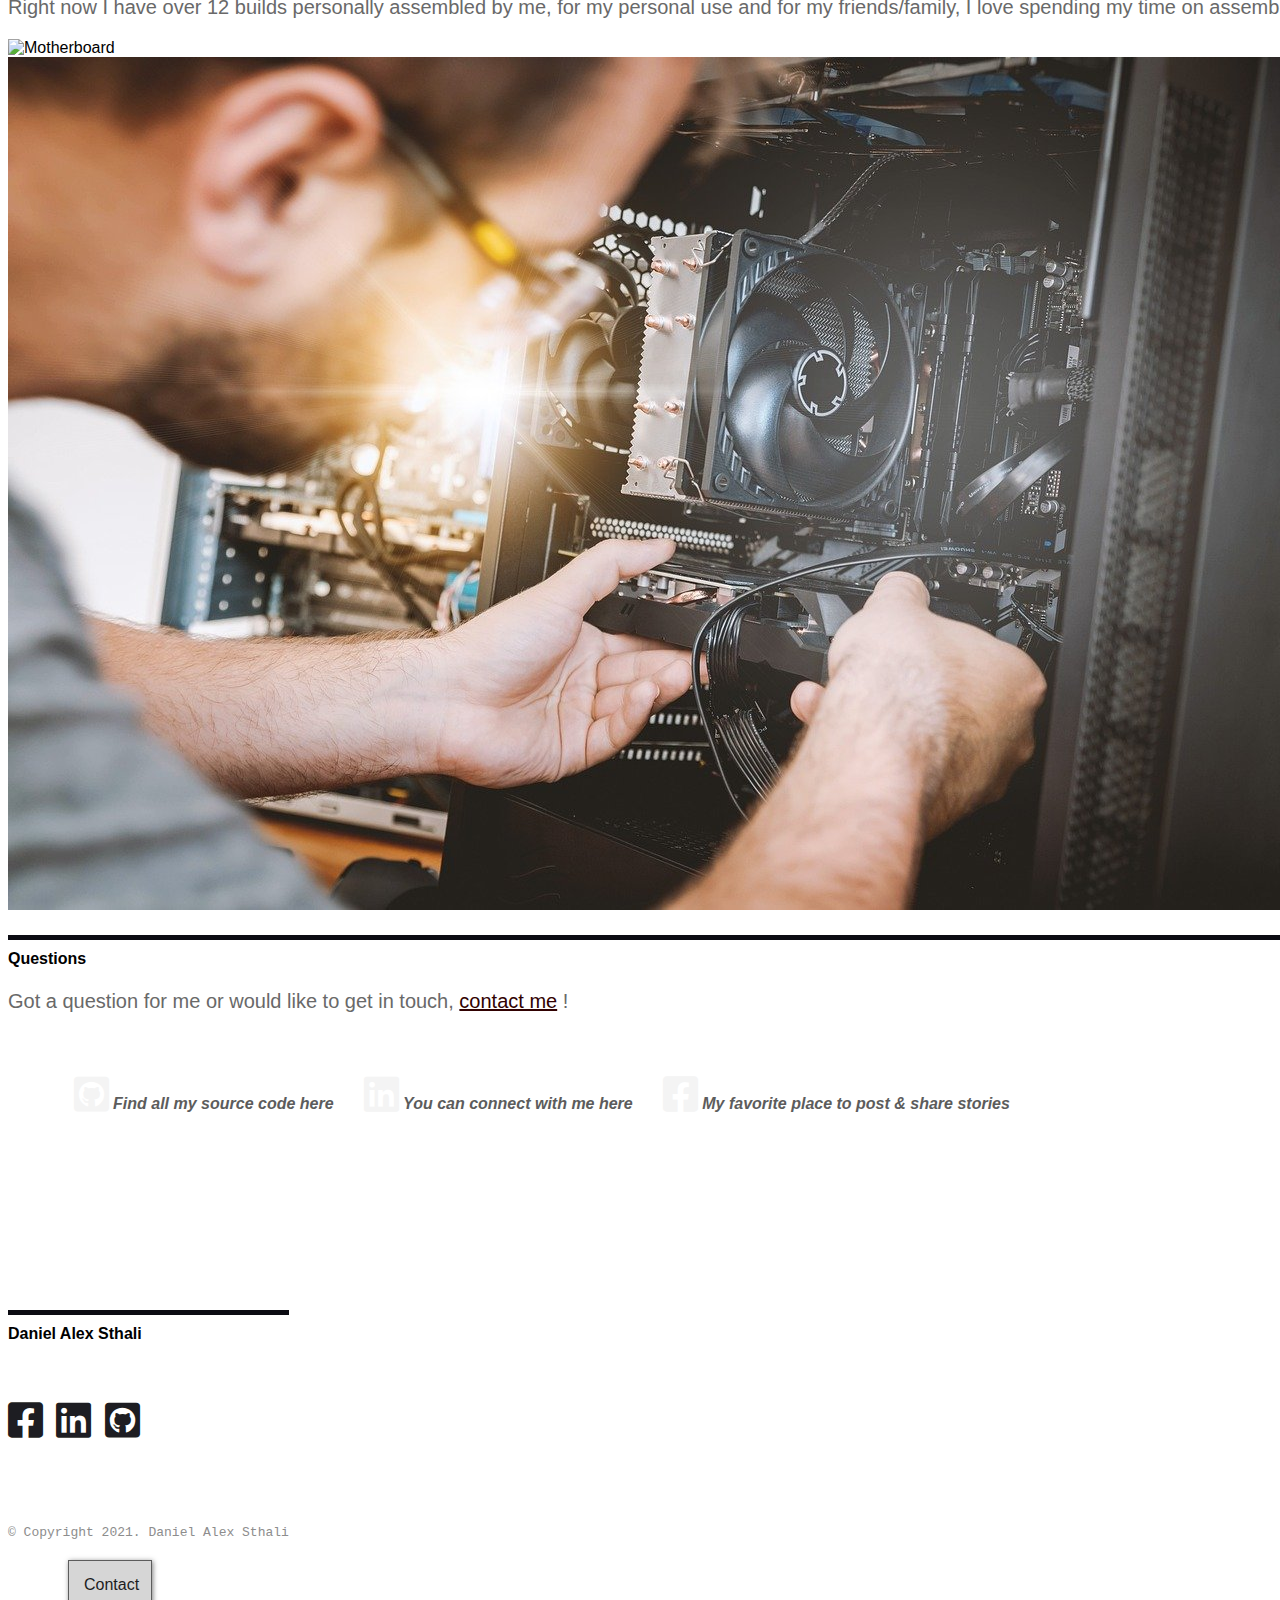
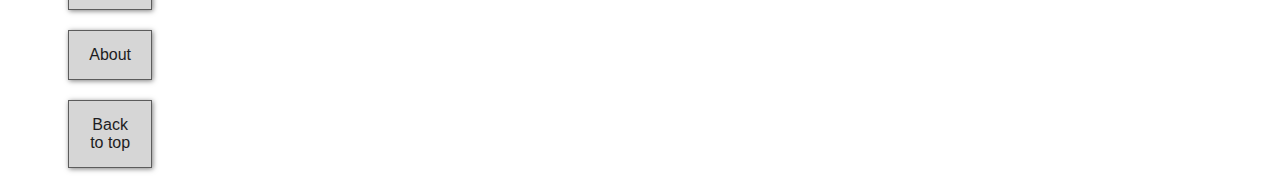
==== commit c3147a4a: "Updating What I studied" ====
--- a/about.html
+++ b/about.html
@@ -77,7 +77,7 @@
                             </button>
                           </h2>
                           <div id="flush-collapseOne" class="accordion-collapse collapse" aria-labelledby="flush-headingOne" data-bs-parent="#accordionFlushExample">
-                            <div class="accordion-body">So far I have JavaScript, HTML, CSS, Bootstrap and Git/Github under my belt. The websites created by me include so far only HTML and 
+                            <div class="accordion-body">So far I have MySQL, JavaScript, HTML, CSS, Bootstrap and Git/Github under my belt. The websites created by me include so far only HTML and 
                                 CSS but will update them with JavaScript soon<br>
                                 <br>
                                 I have started learning MySQL, .NET Framework and 
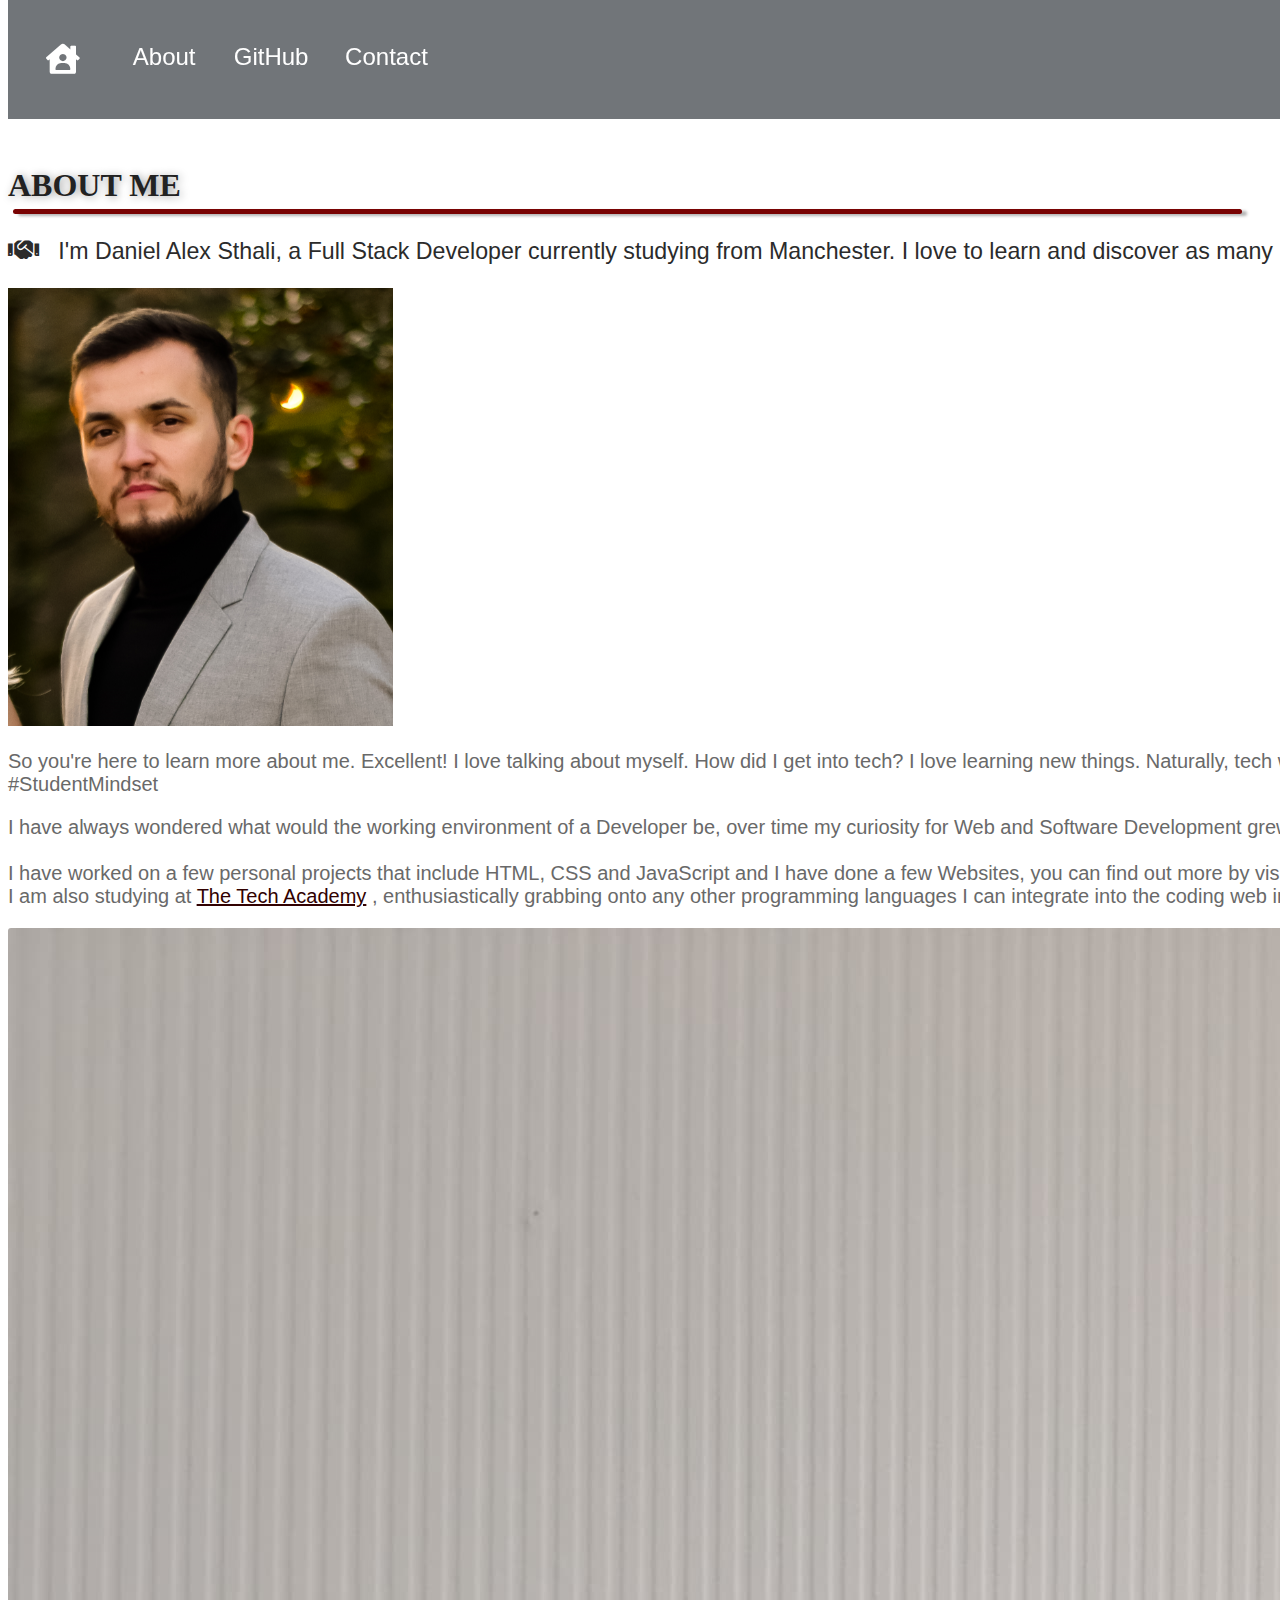
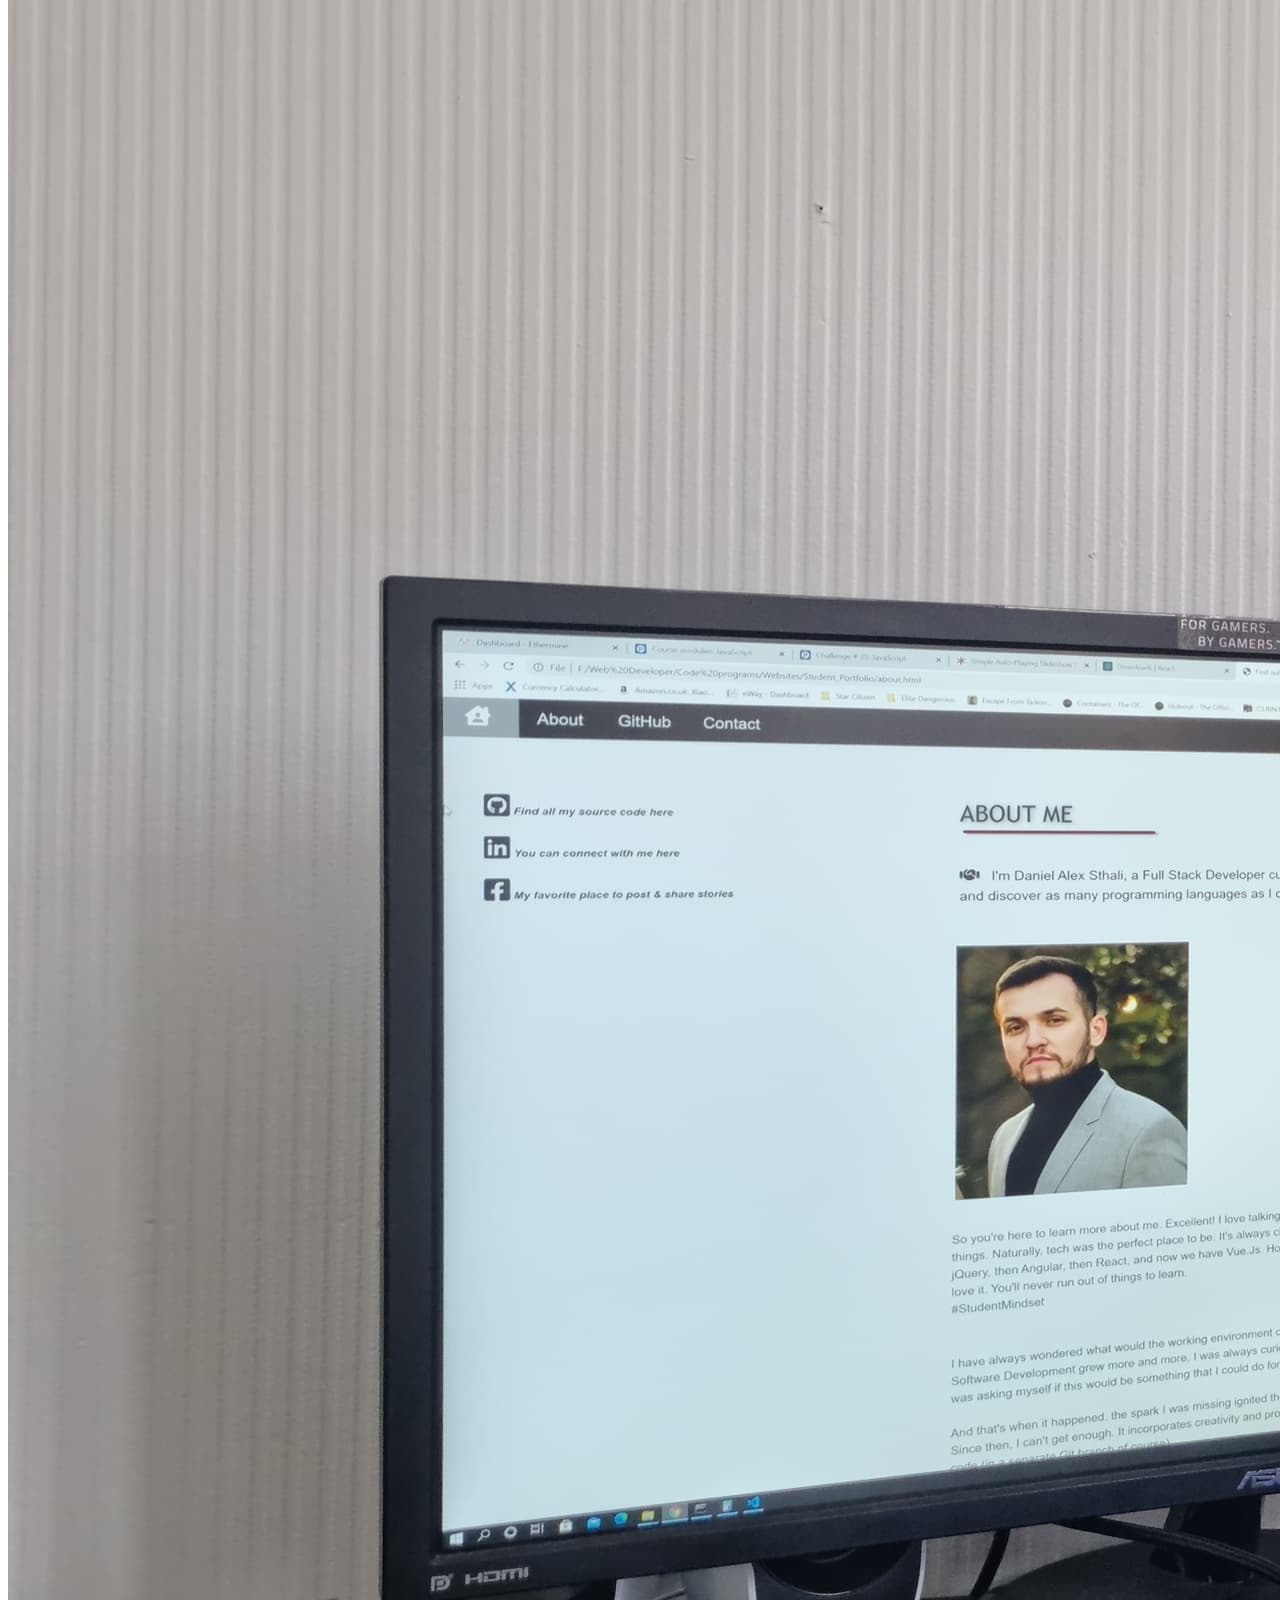
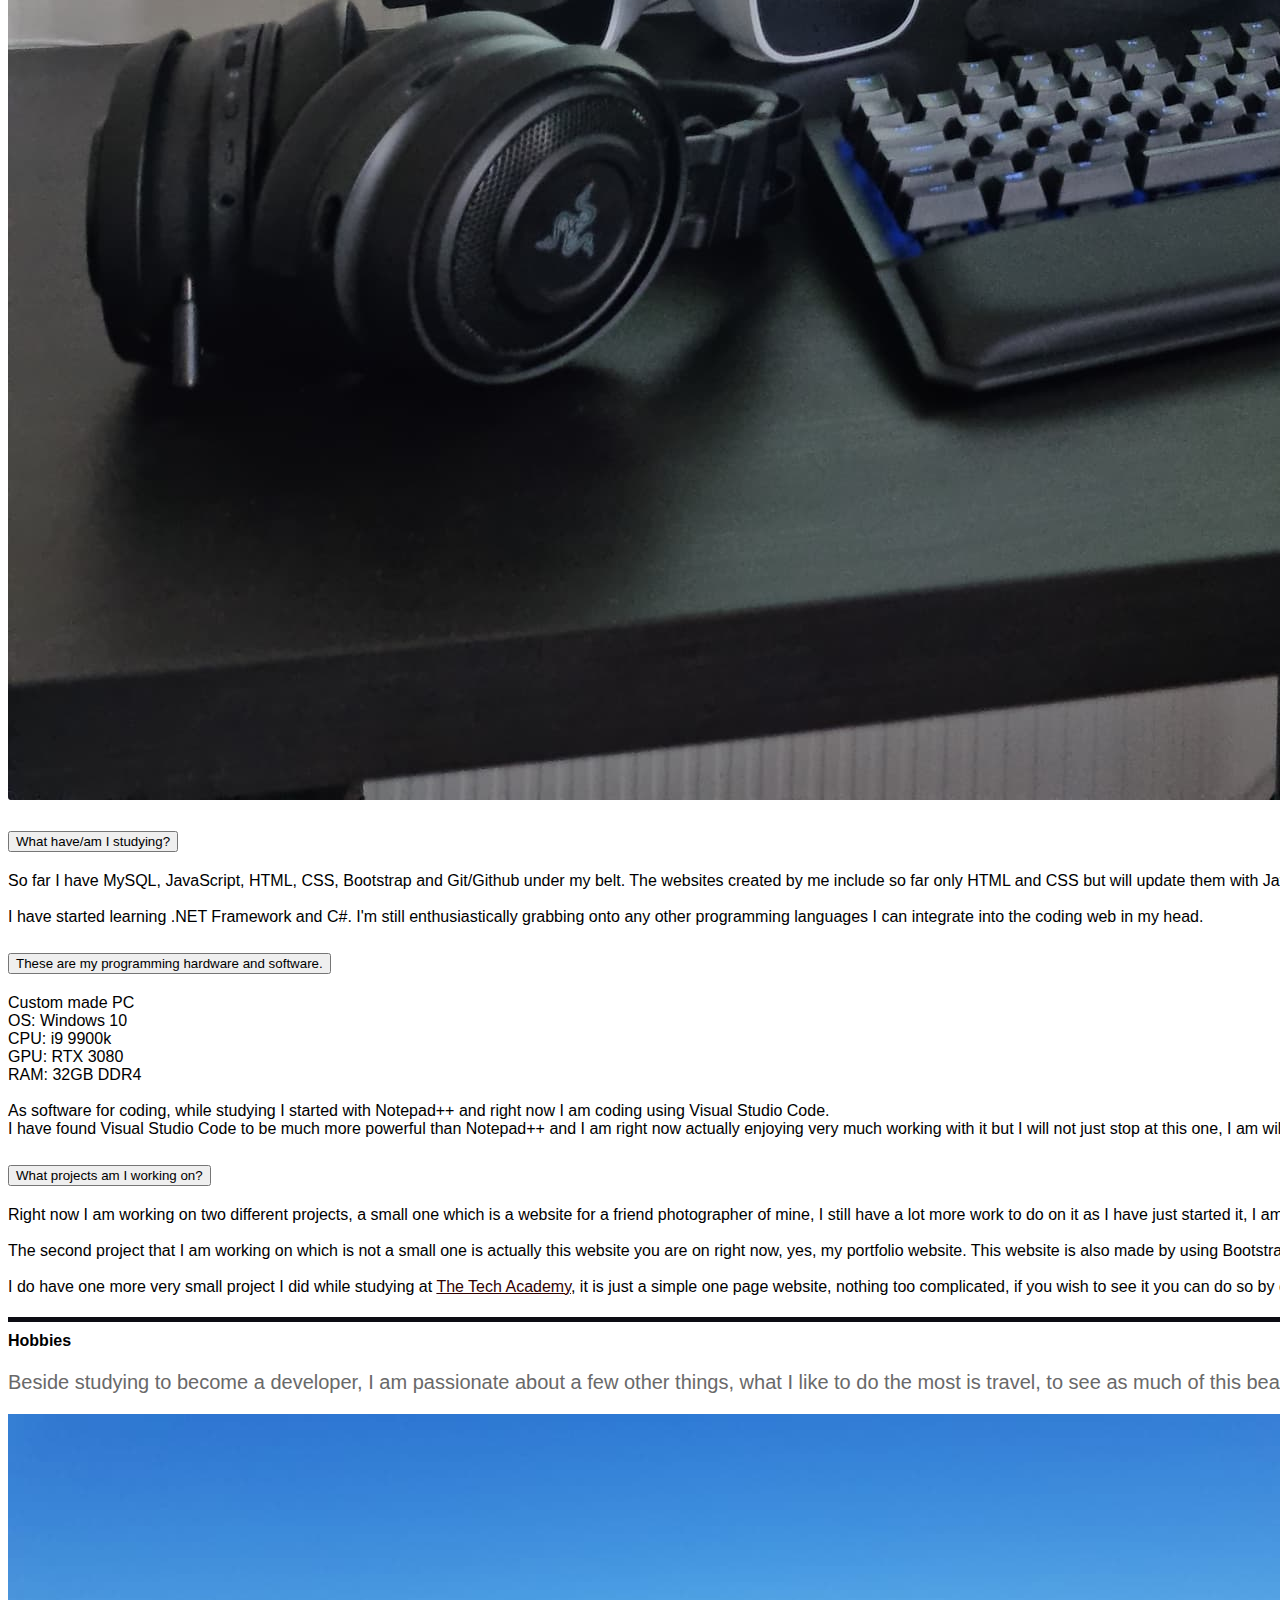
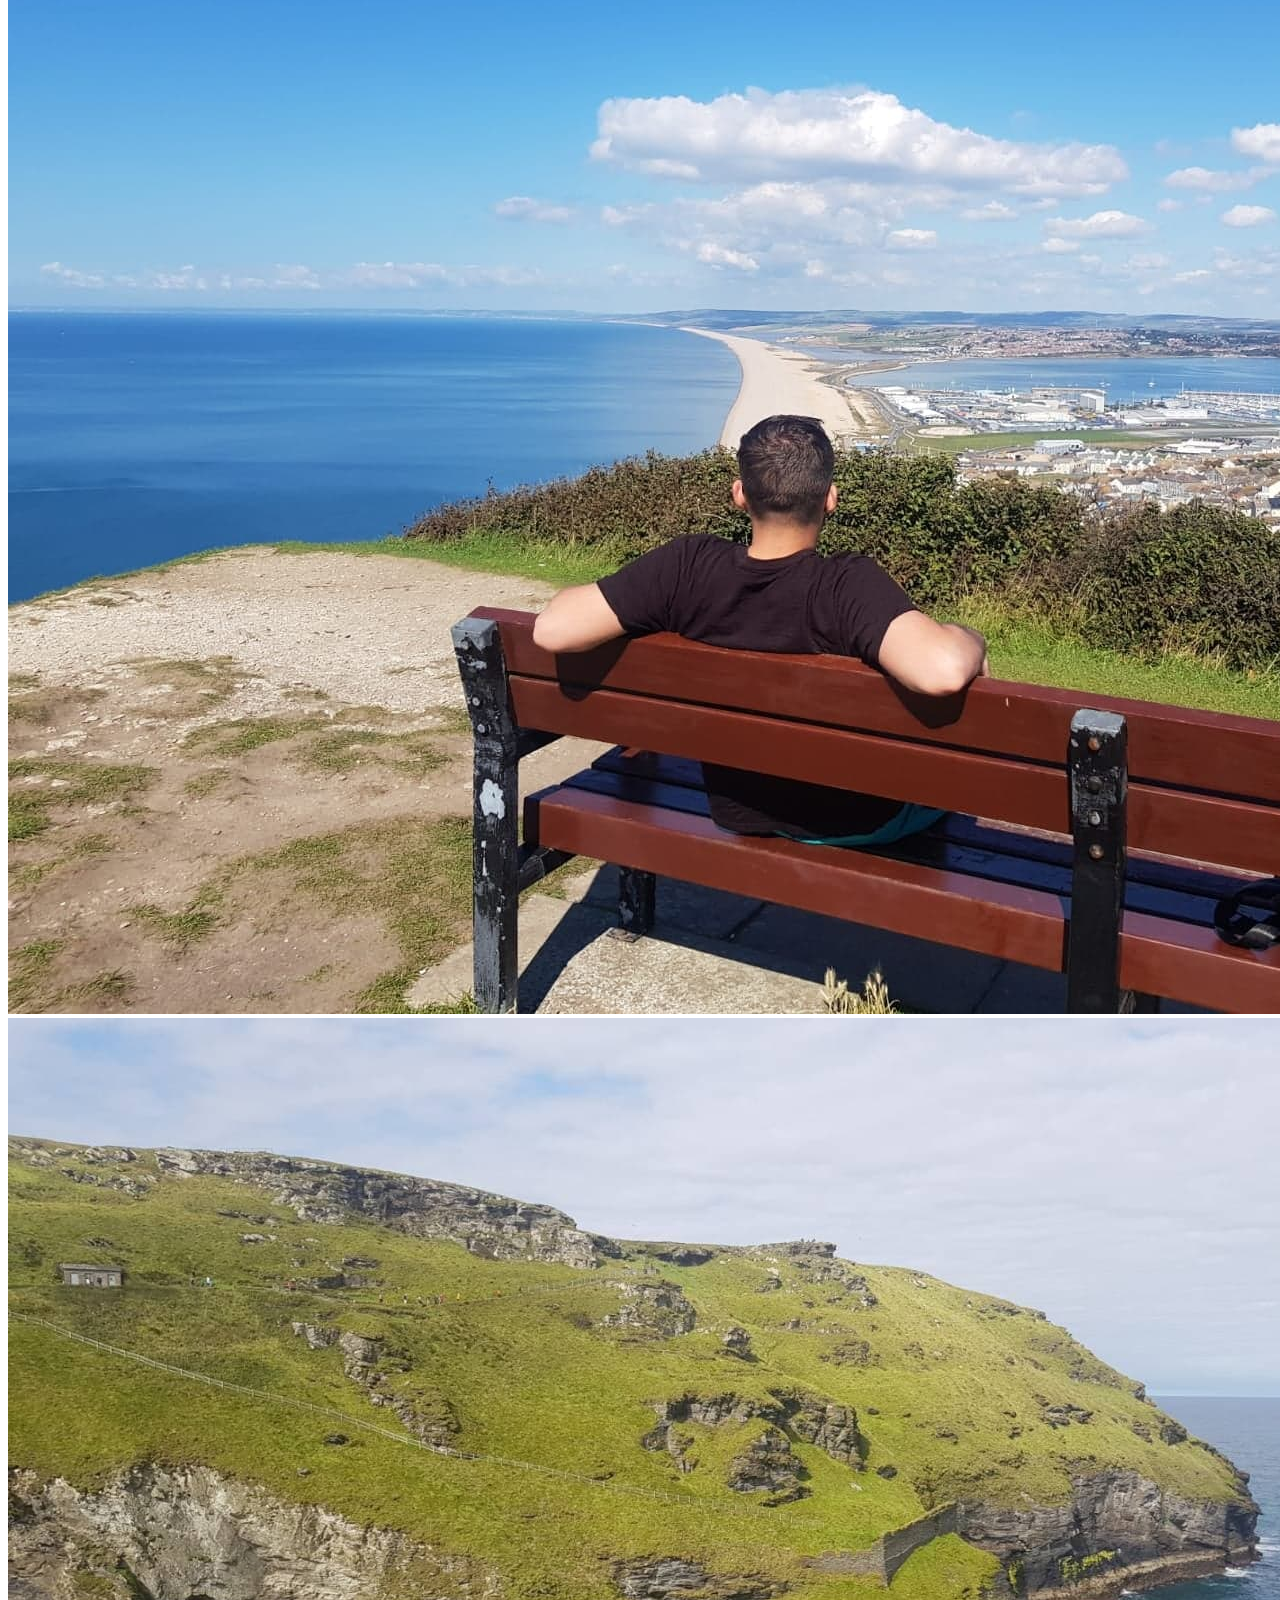
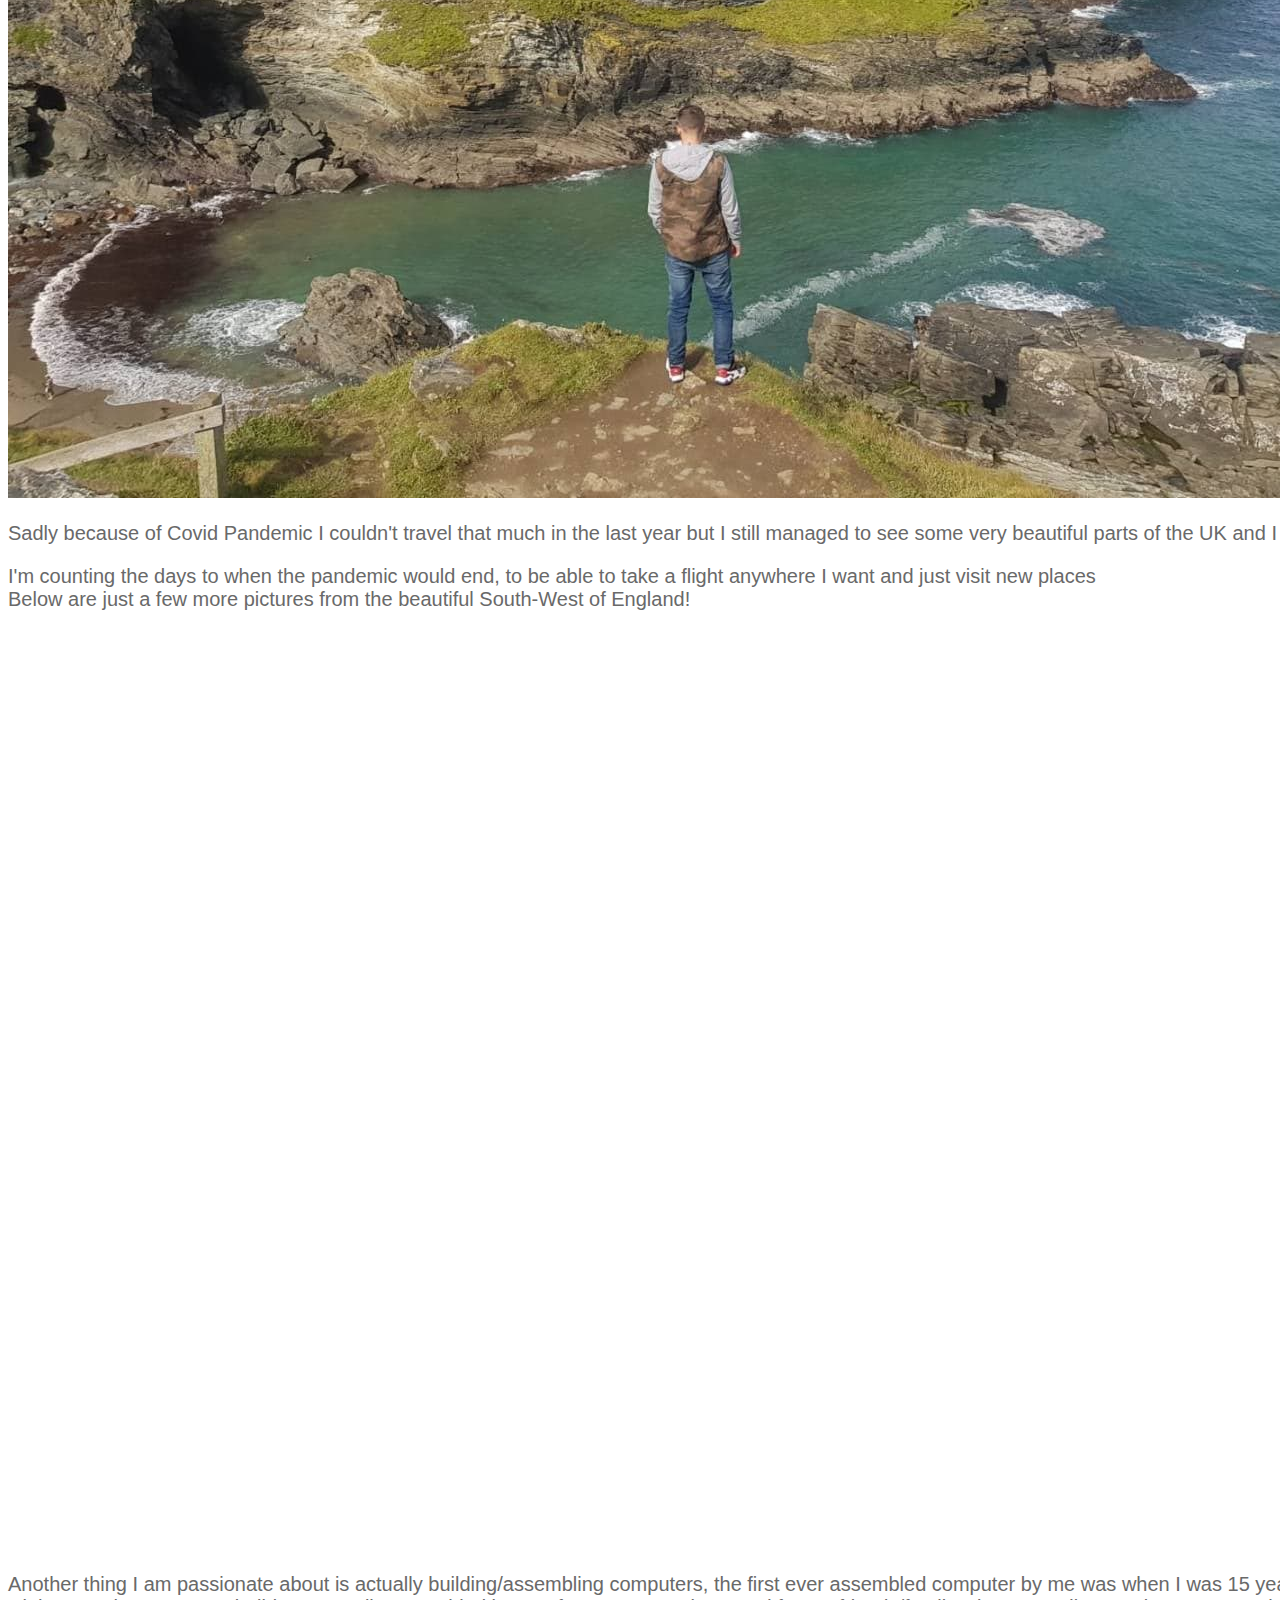
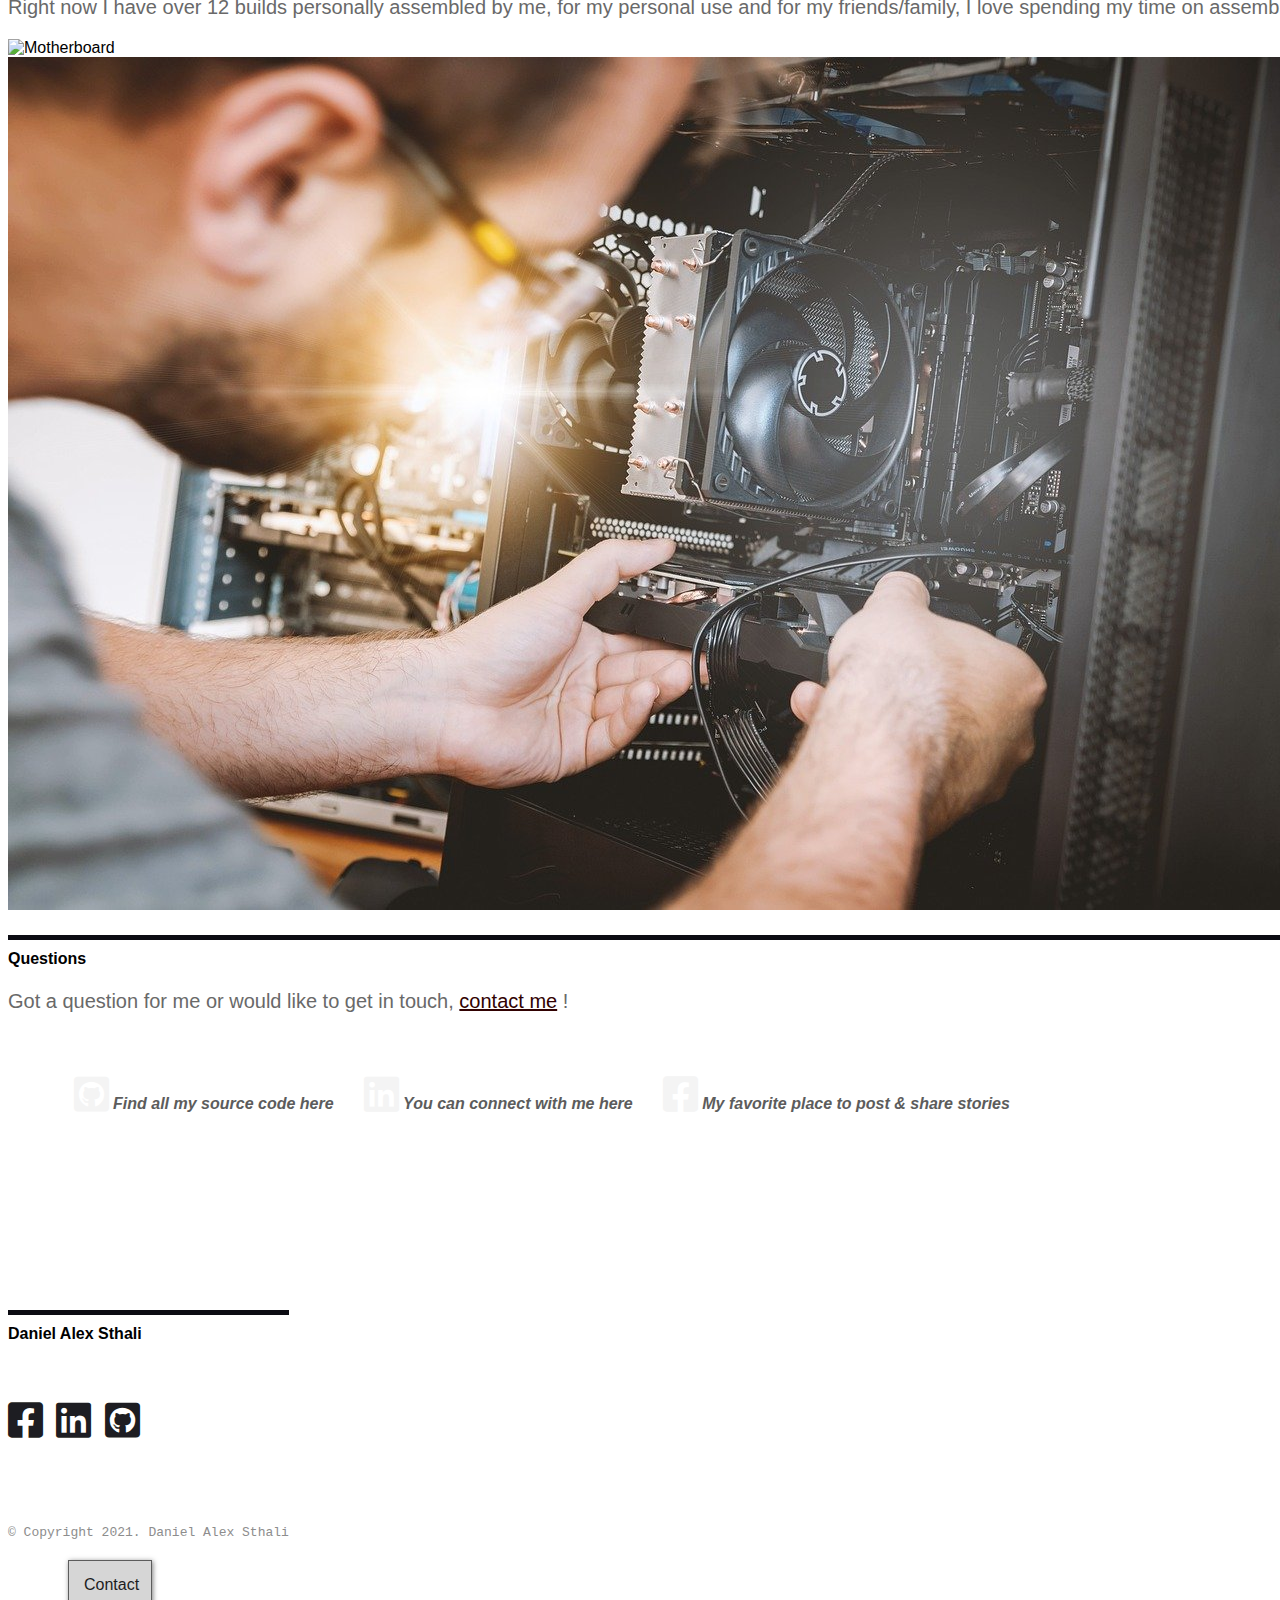
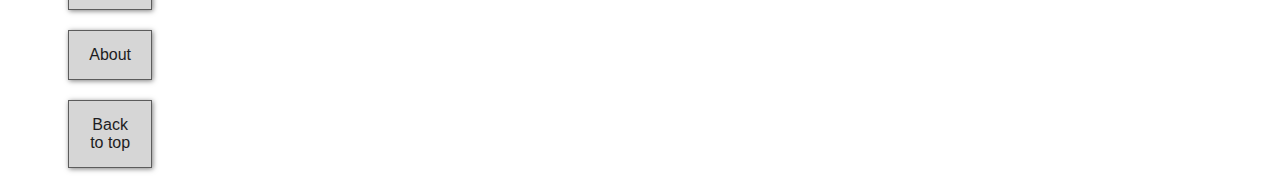
==== commit f7a91b40: "Updating what I studied v2" ====
--- a/about.html
+++ b/about.html
@@ -80,7 +80,7 @@
                             <div class="accordion-body">So far I have MySQL, JavaScript, HTML, CSS, Bootstrap and Git/Github under my belt. The websites created by me include so far only HTML and 
                                 CSS but will update them with JavaScript soon<br>
                                 <br>
-                                I have started learning MySQL, .NET Framework and 
+                                I have started learning .NET Framework and 
                                 C#. I'm still enthusiastically grabbing onto any other programming languages I can integrate into the coding web in my head. 
                             </div>
                           </div>
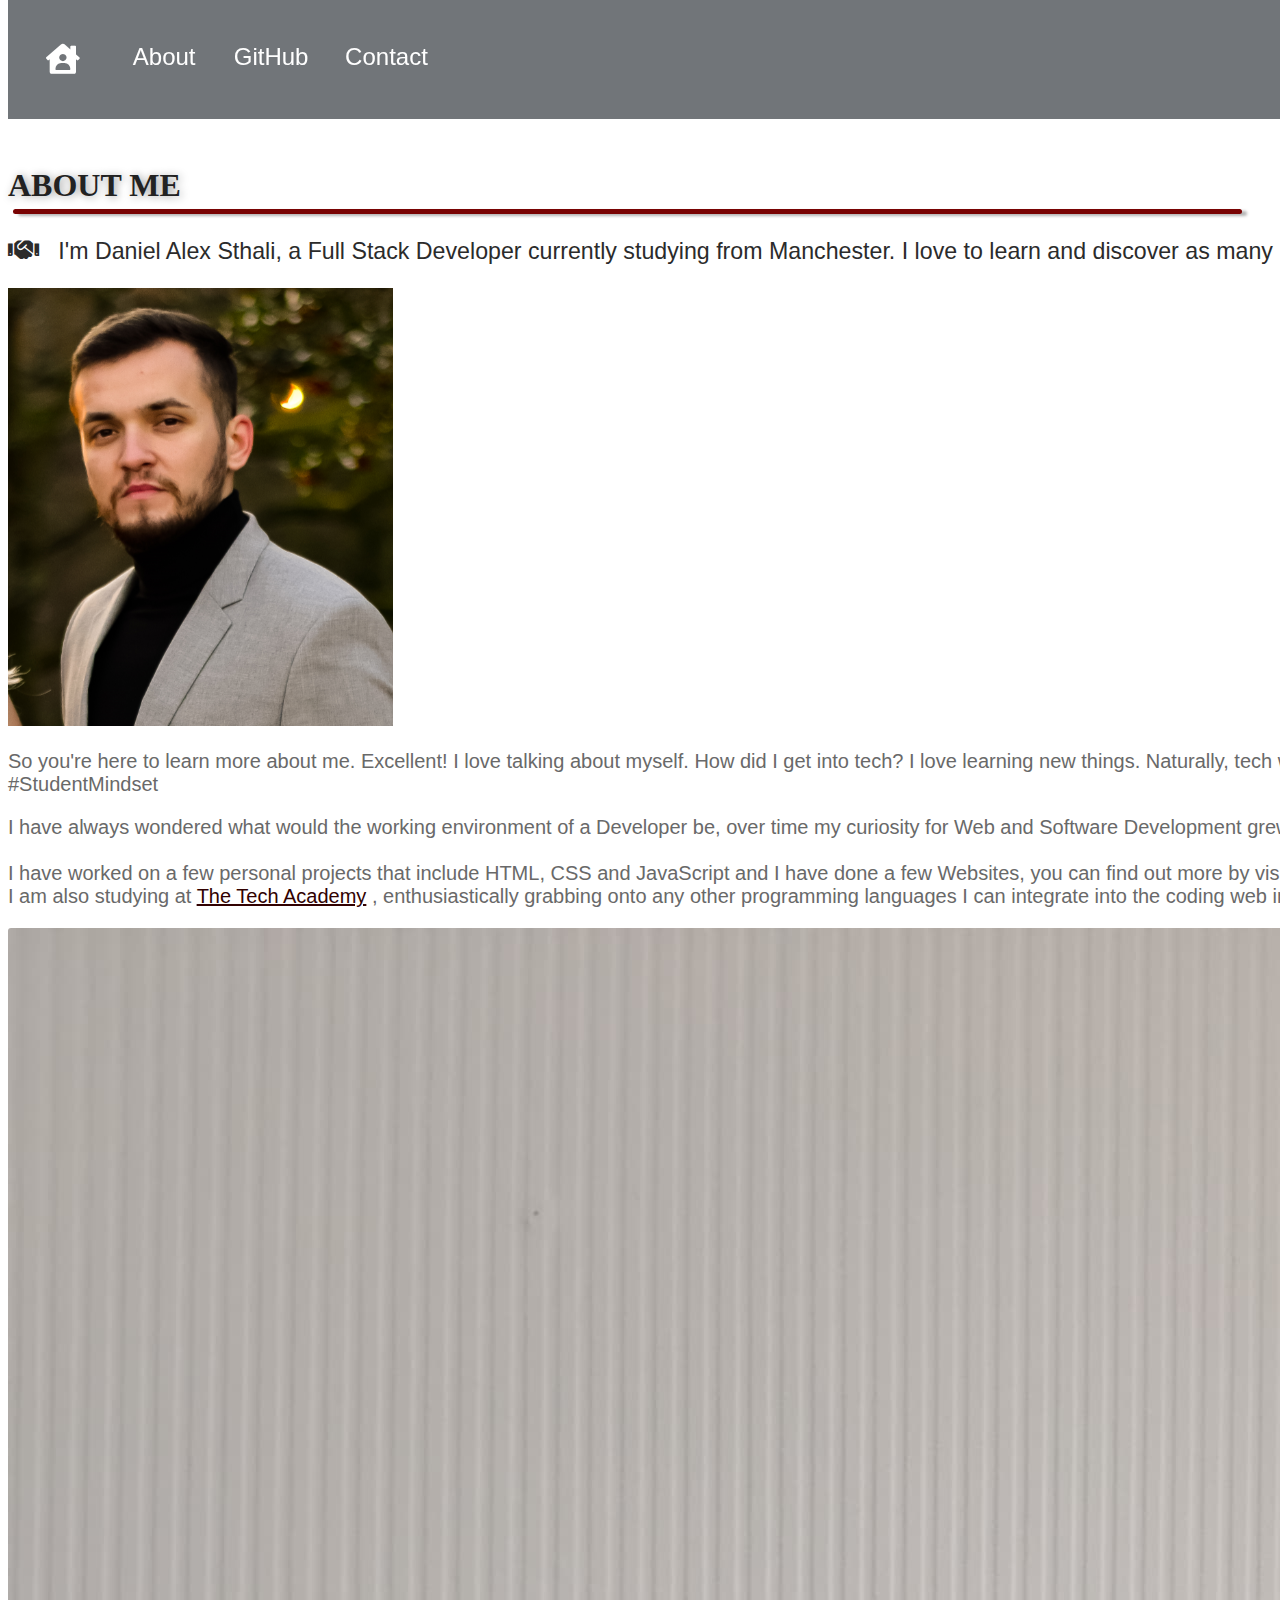
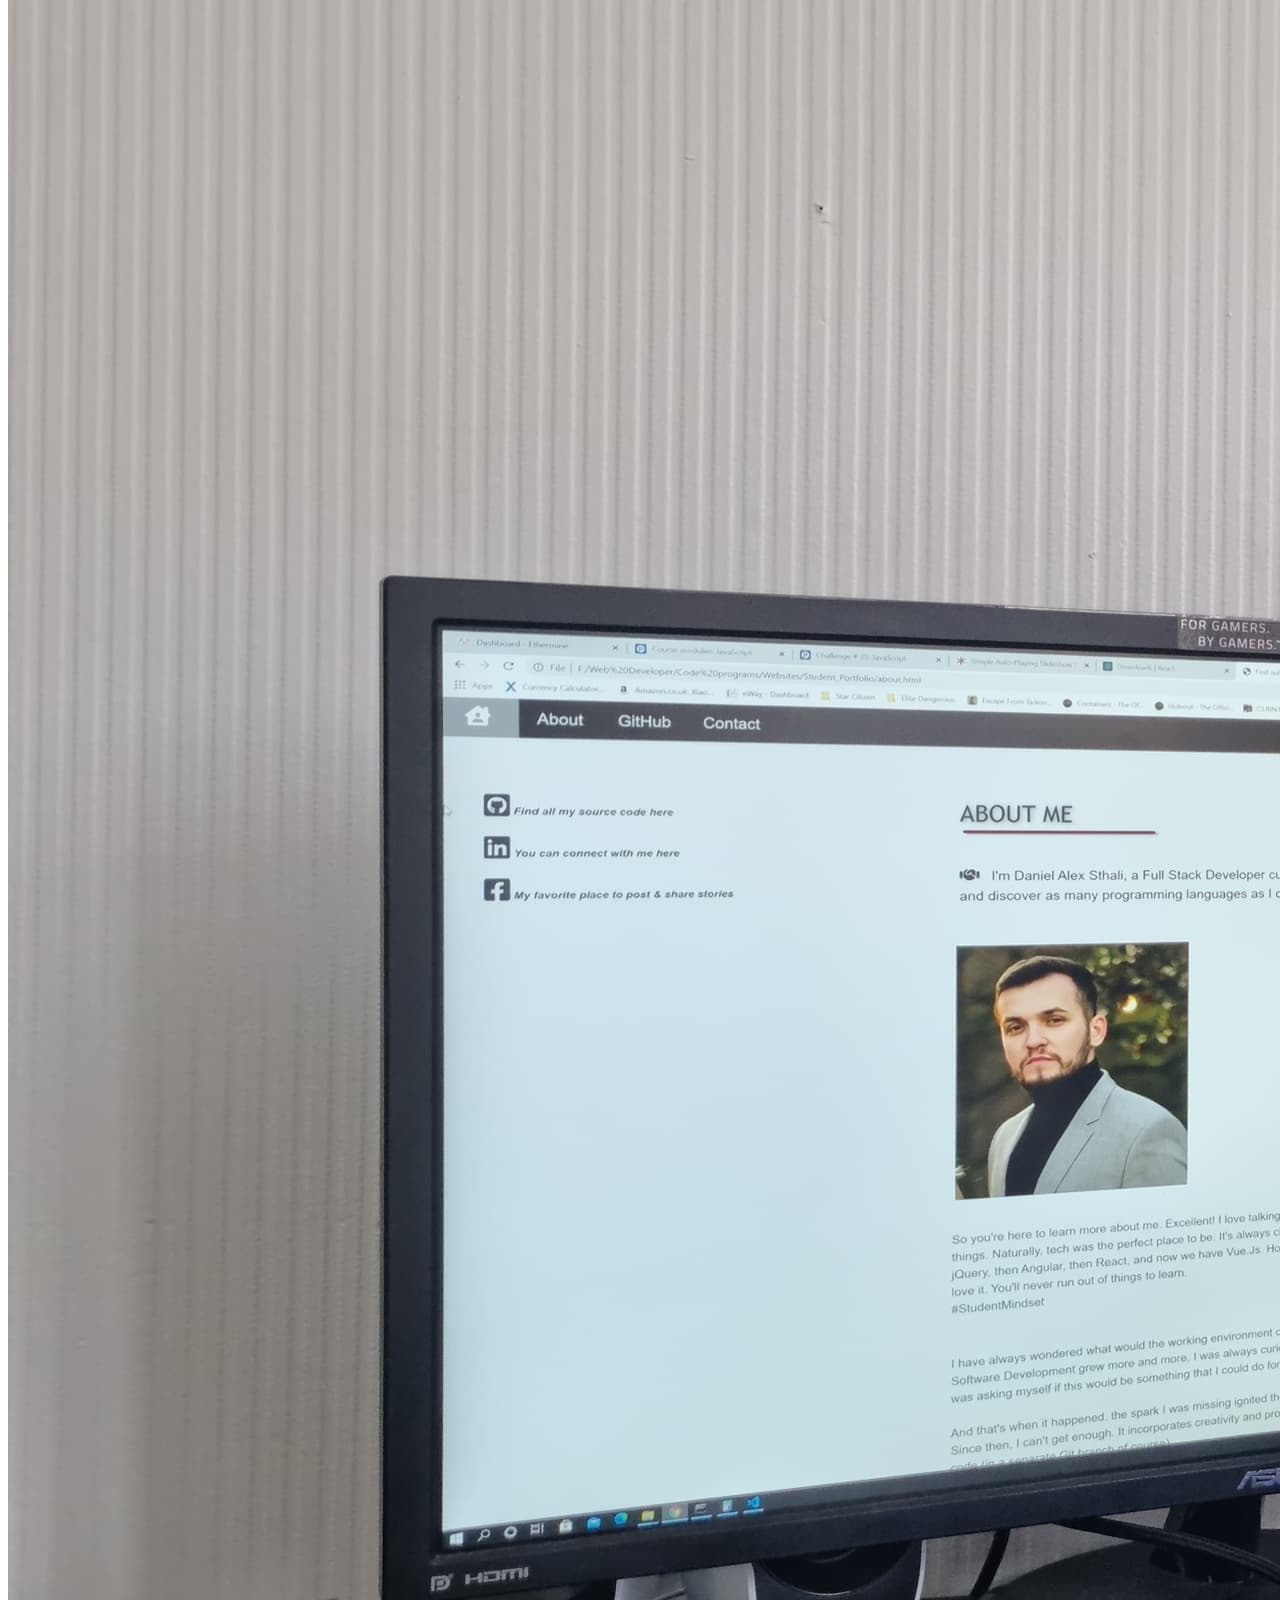
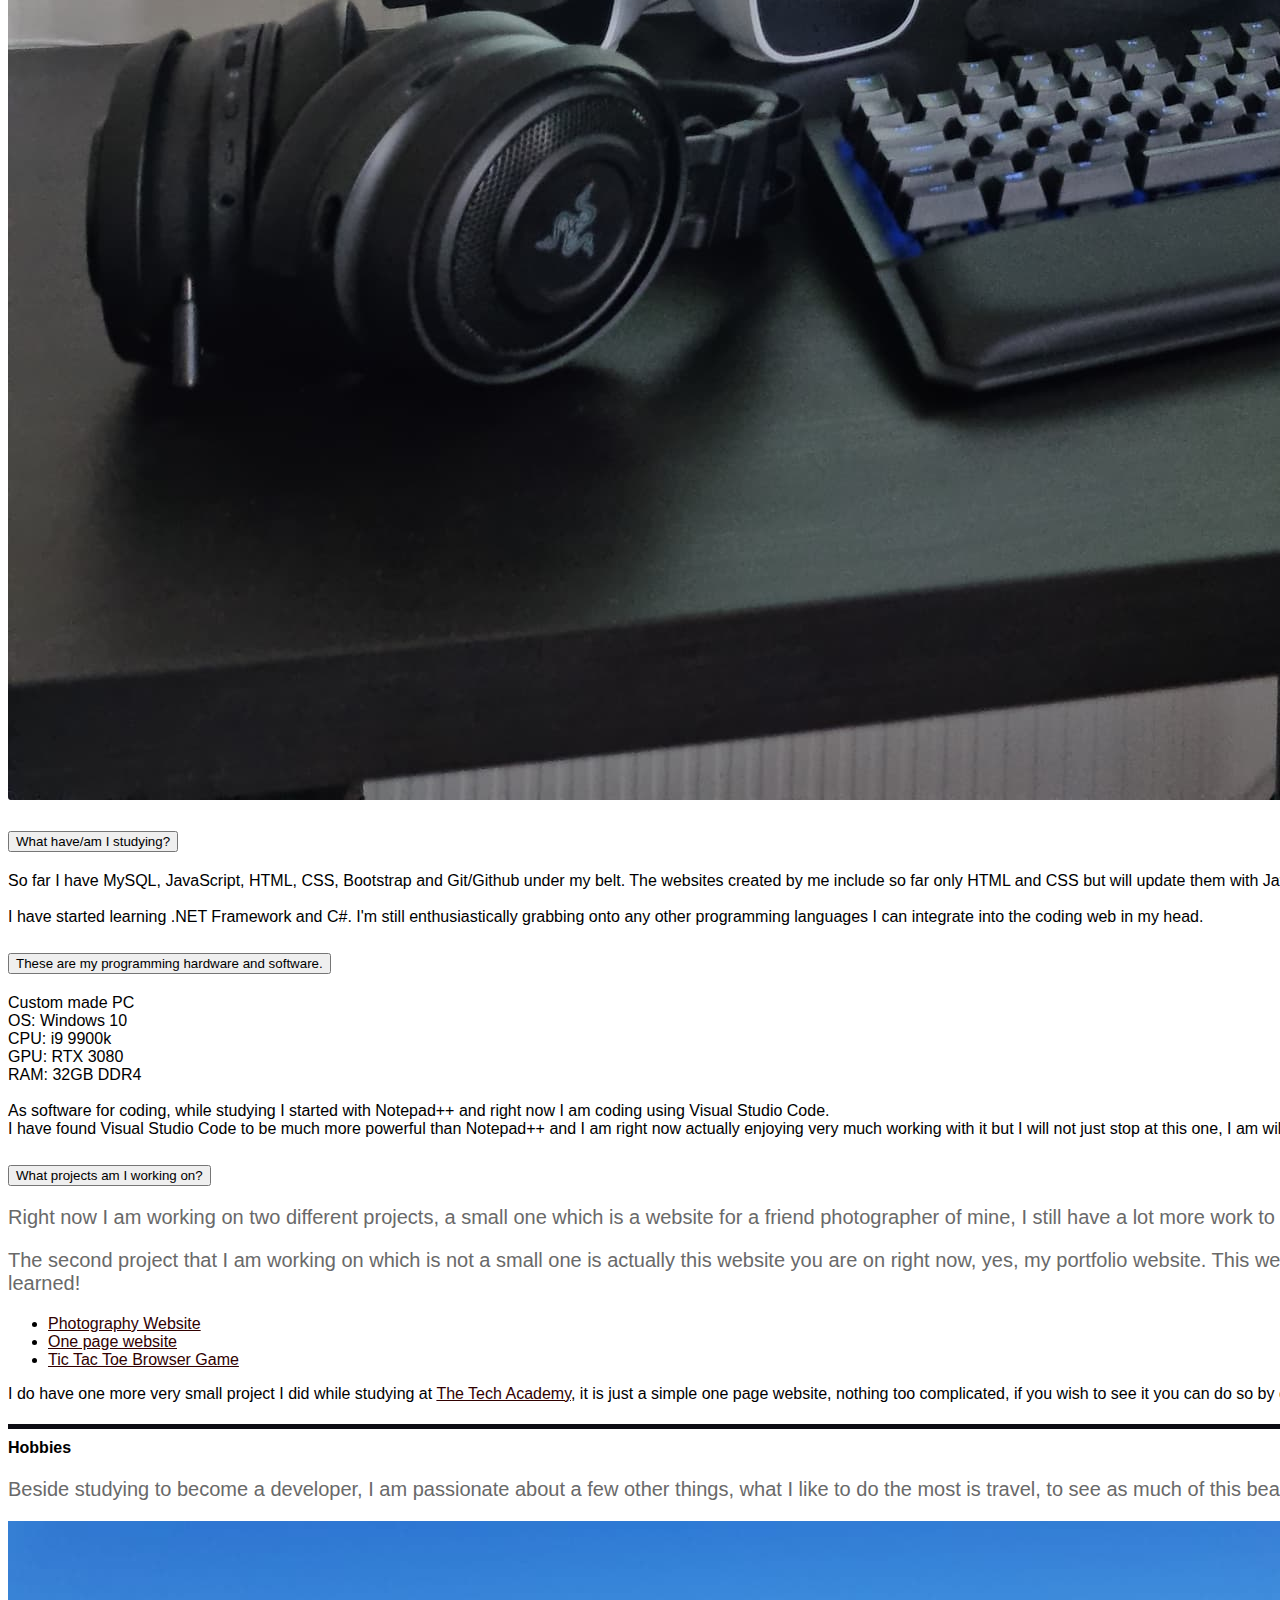
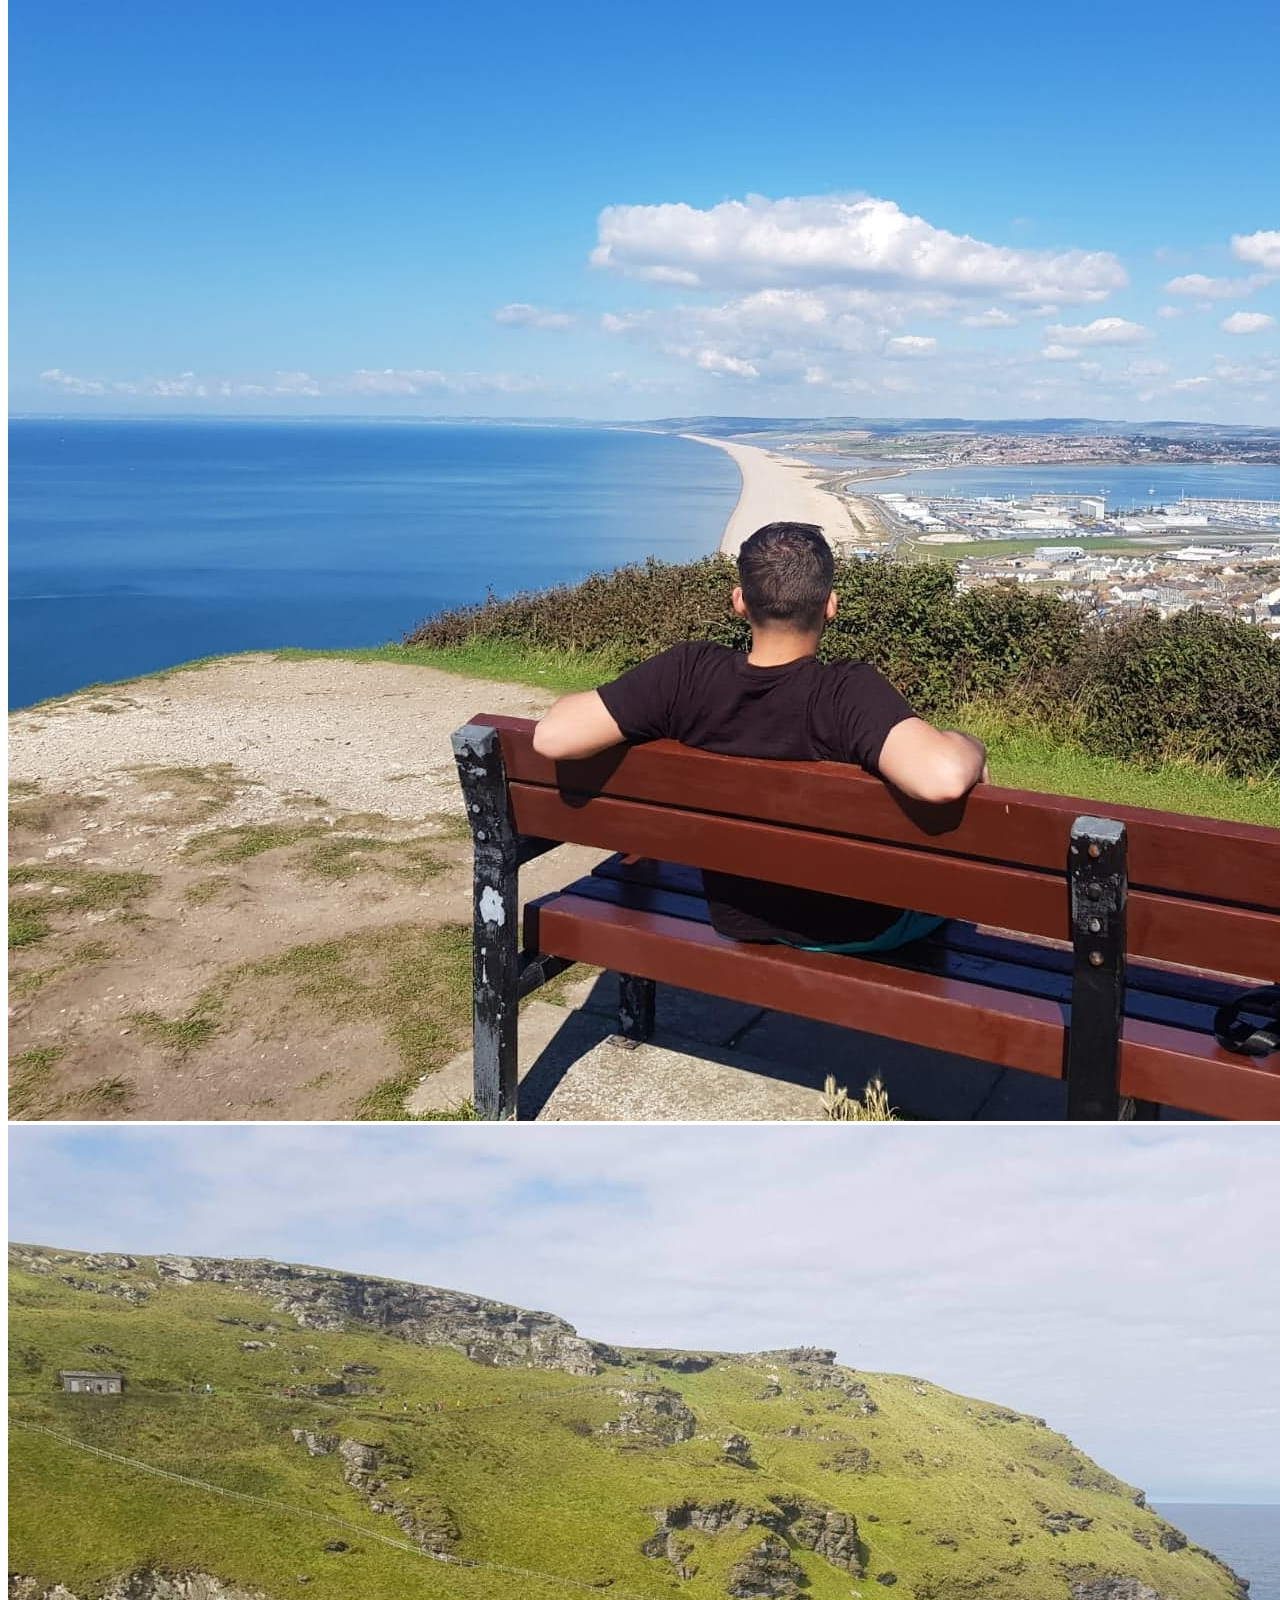
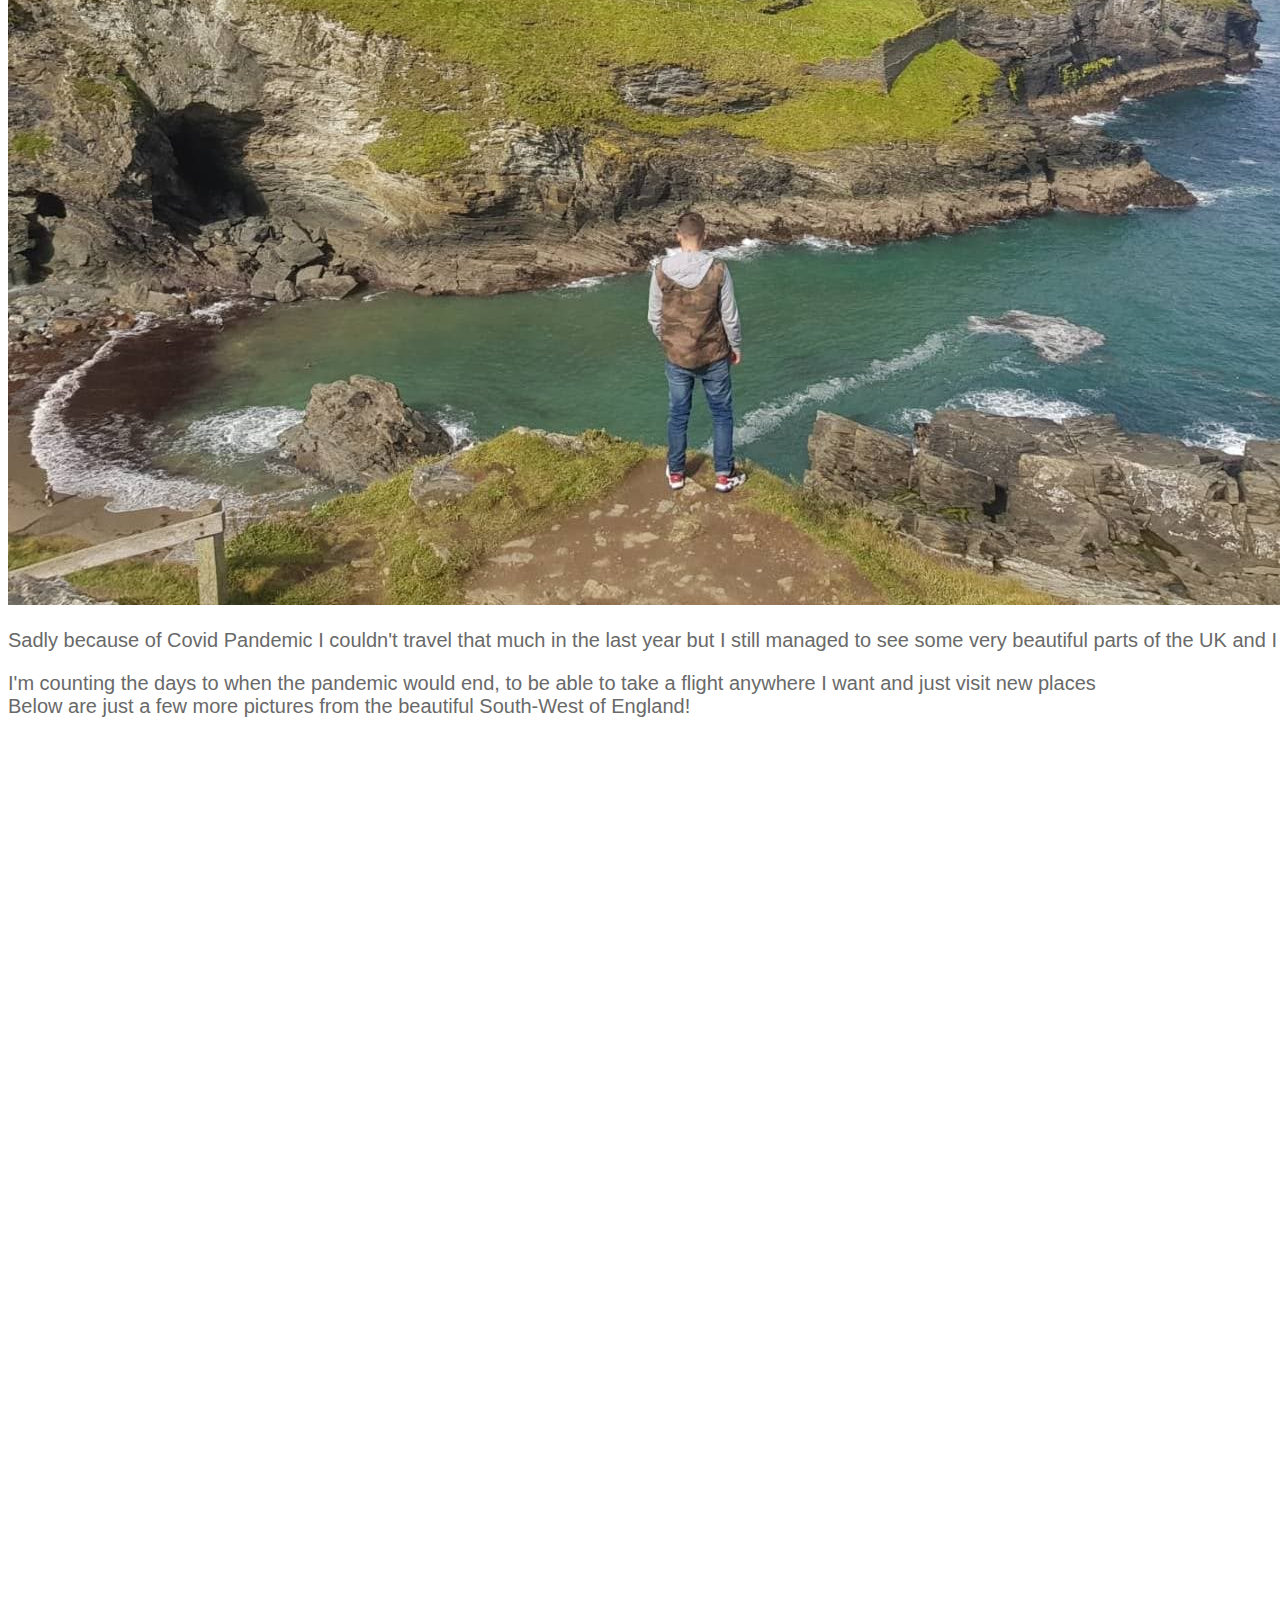
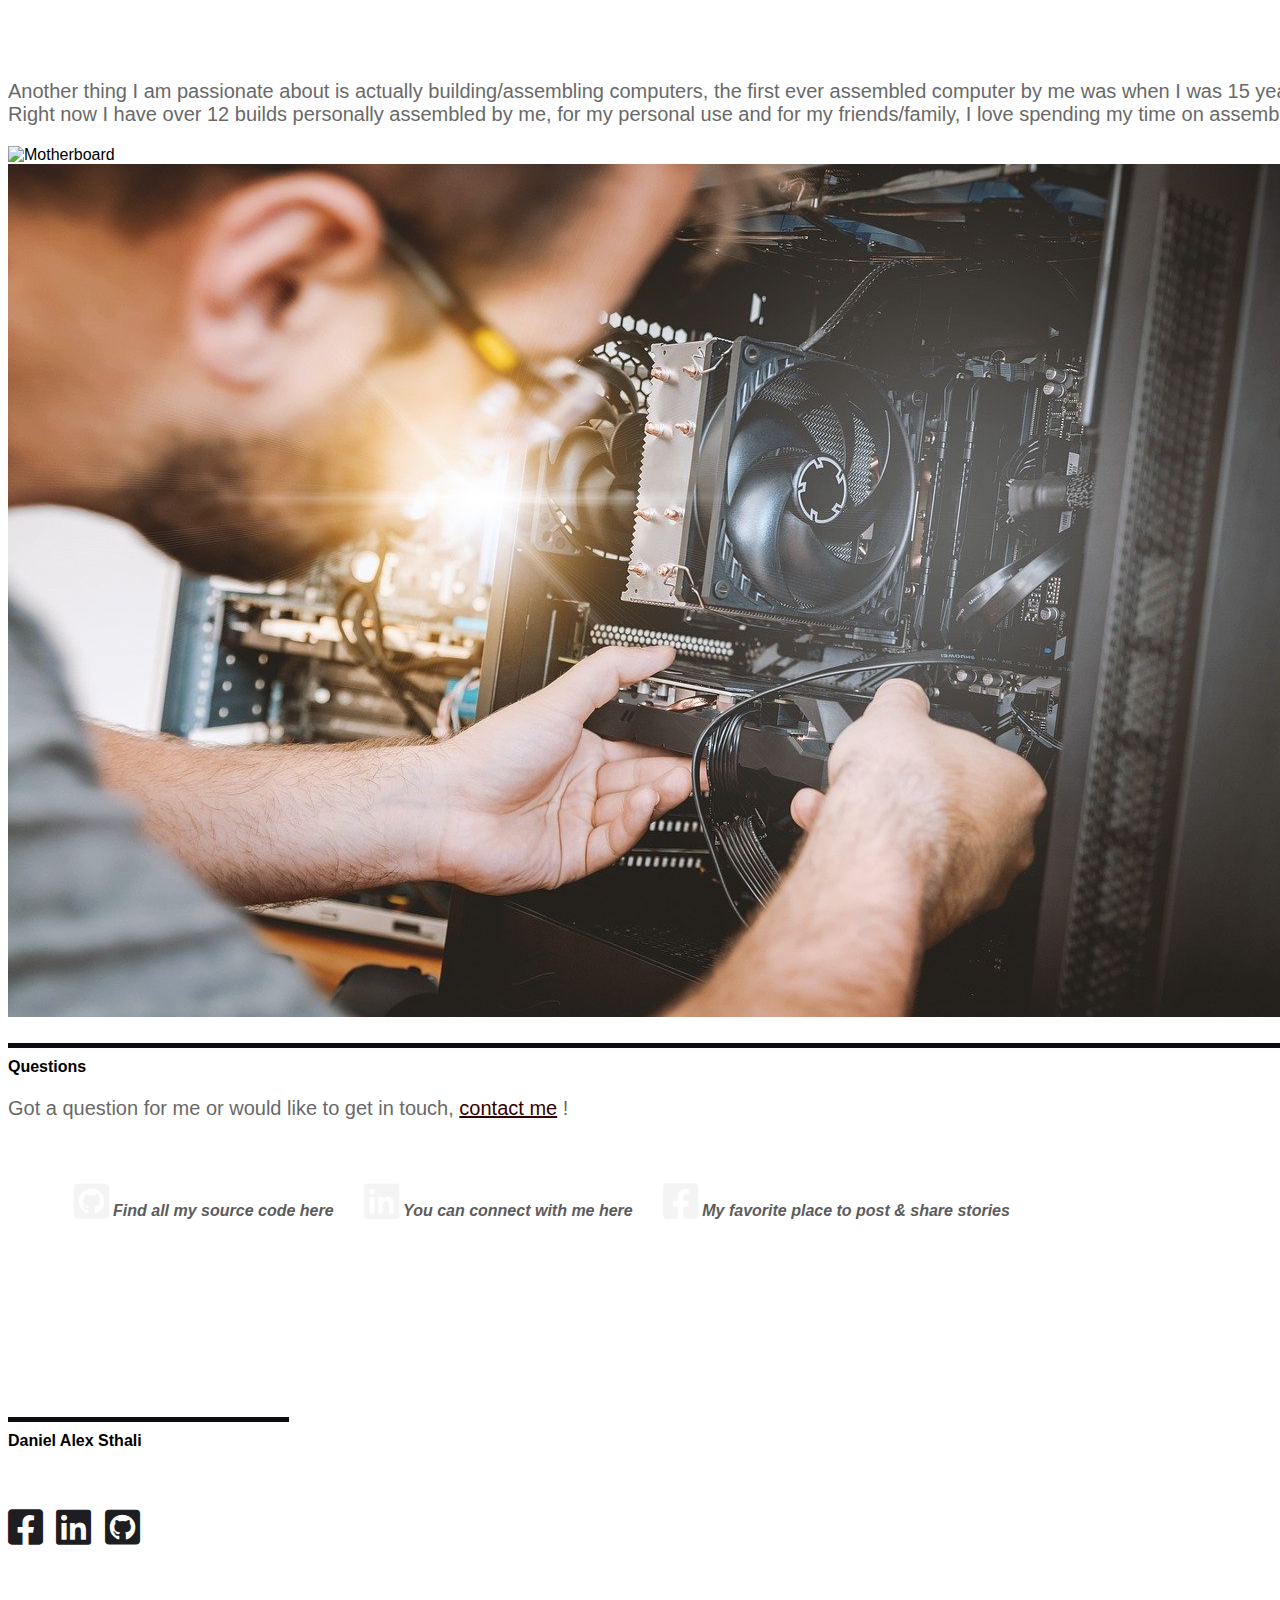
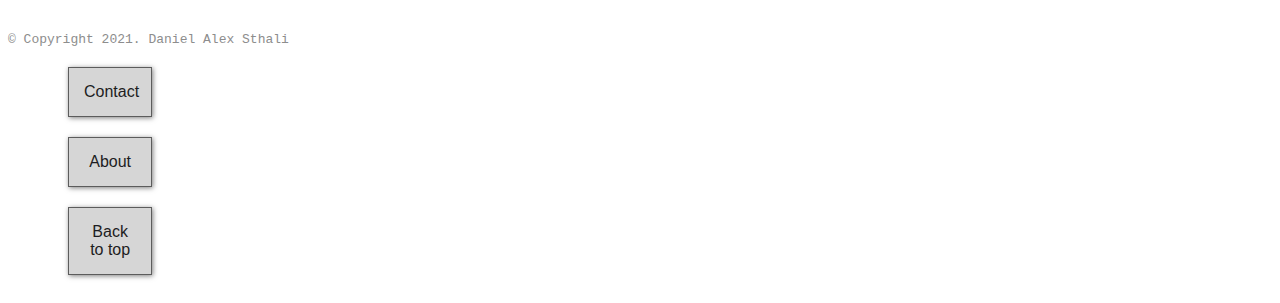
==== commit 75475436: "AboutMe update" ====
--- a/about.html
+++ b/about.html
@@ -112,16 +112,18 @@
                             </button>
                           </h2>
                           <div id="flush-collapseThree" class="accordion-collapse collapse" aria-labelledby="flush-headingThree" data-bs-parent="#accordionFlushExample">
-                            <div class="accordion-body">Right now I am working on two different projects, a small one which is a website for a friend photographer of mine,
-                                I still have a lot more work to do on it as I have just started it, I am creating it using Bootstrap v5.0, you can actually visit the 
-                                prototype website by clicking <a href="https://alexst14.github.io/photography/" target="_blank">here</a>. Please do remember its a work in 
-                                progress and everything there is subject to change as I have just started working on it!<br>
-                                <br>
-                                The second project that I am working on which is not a small one is actually this website you are on right now, yes, my portfolio website.
-                                This website is also made by using Bootstrap v5.0 as I love bootstrap grid system and makes it easy to develop for both phones and tablets 
-                                while still looking good on a desktop! At this state, the website uses only HTML, CSS and Bootstrap but I will update this website as I advance
-                                with my studies and I learn more languages! This website will be in a constant update as I will use it to showcase what I have learned!<br>
-                                <br>
+                            <div class="accordion-body">
+                                <p>Right now I am working on two different projects, a small one which is a website for a friend photographer of mine,
+                                    I still have a lot more work to do on it as I have just started it, I am creating it using Bootstrap. Please do remember its a work in 
+                                    progress and everything there is subject to change as I have just started working on it!</p>                                
+                                <p>The second project that I am working on which is not a small one is actually this website you are on right now, yes, my portfolio website.
+                                    This website is also made by using Bootstrap as I love bootstrap grid system and makes it easy to develop for both phones and tablets 
+                                    while still looking good on a desktop! At this state, the website uses HTML, CSS and Bootstrap and JavaScript This website will be in a constant update as I will use it to showcase what I have learned!</p>
+                                <ul>
+                                    <li><a href="https://alexst14.github.io/photography/" target="_blank">Photography Website</a></li>
+                                    <li><a href="https://alexst14.github.io/topcards/" target="_blank">One page website</a></li>
+                                    <li><a href="https://alexst14.github.io/" target="_blank">Tic Tac Toe Browser Game</a></li>
+                                </ul>
                                 I do have one more very small project I did while studying at <a href="https://www.learncodinganywhere.com/" target="_blank">The Tech Academy</a>,
                                 it is just a simple one page website, nothing too complicated, if you wish to see it you can do so by clicking <a href="https://alexst14.github.io/topcards/" target="_blank">here</a>
 
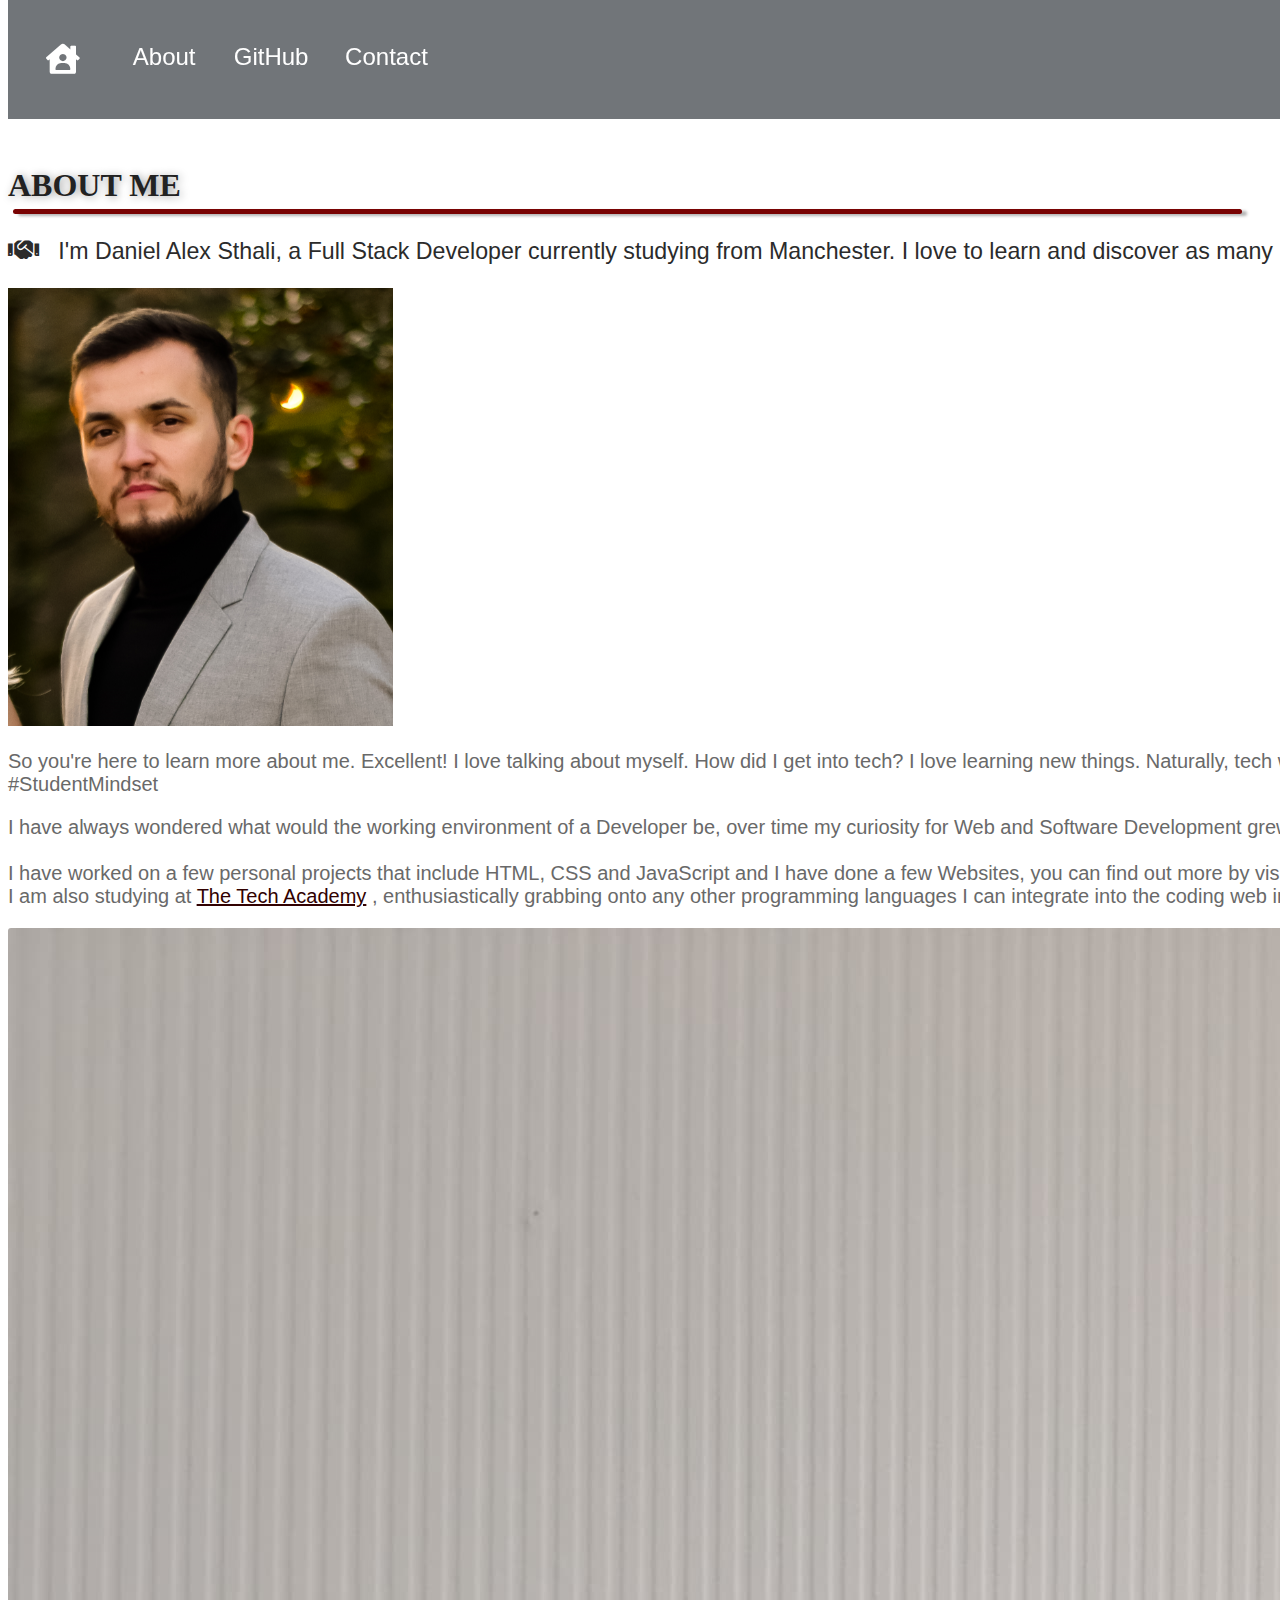
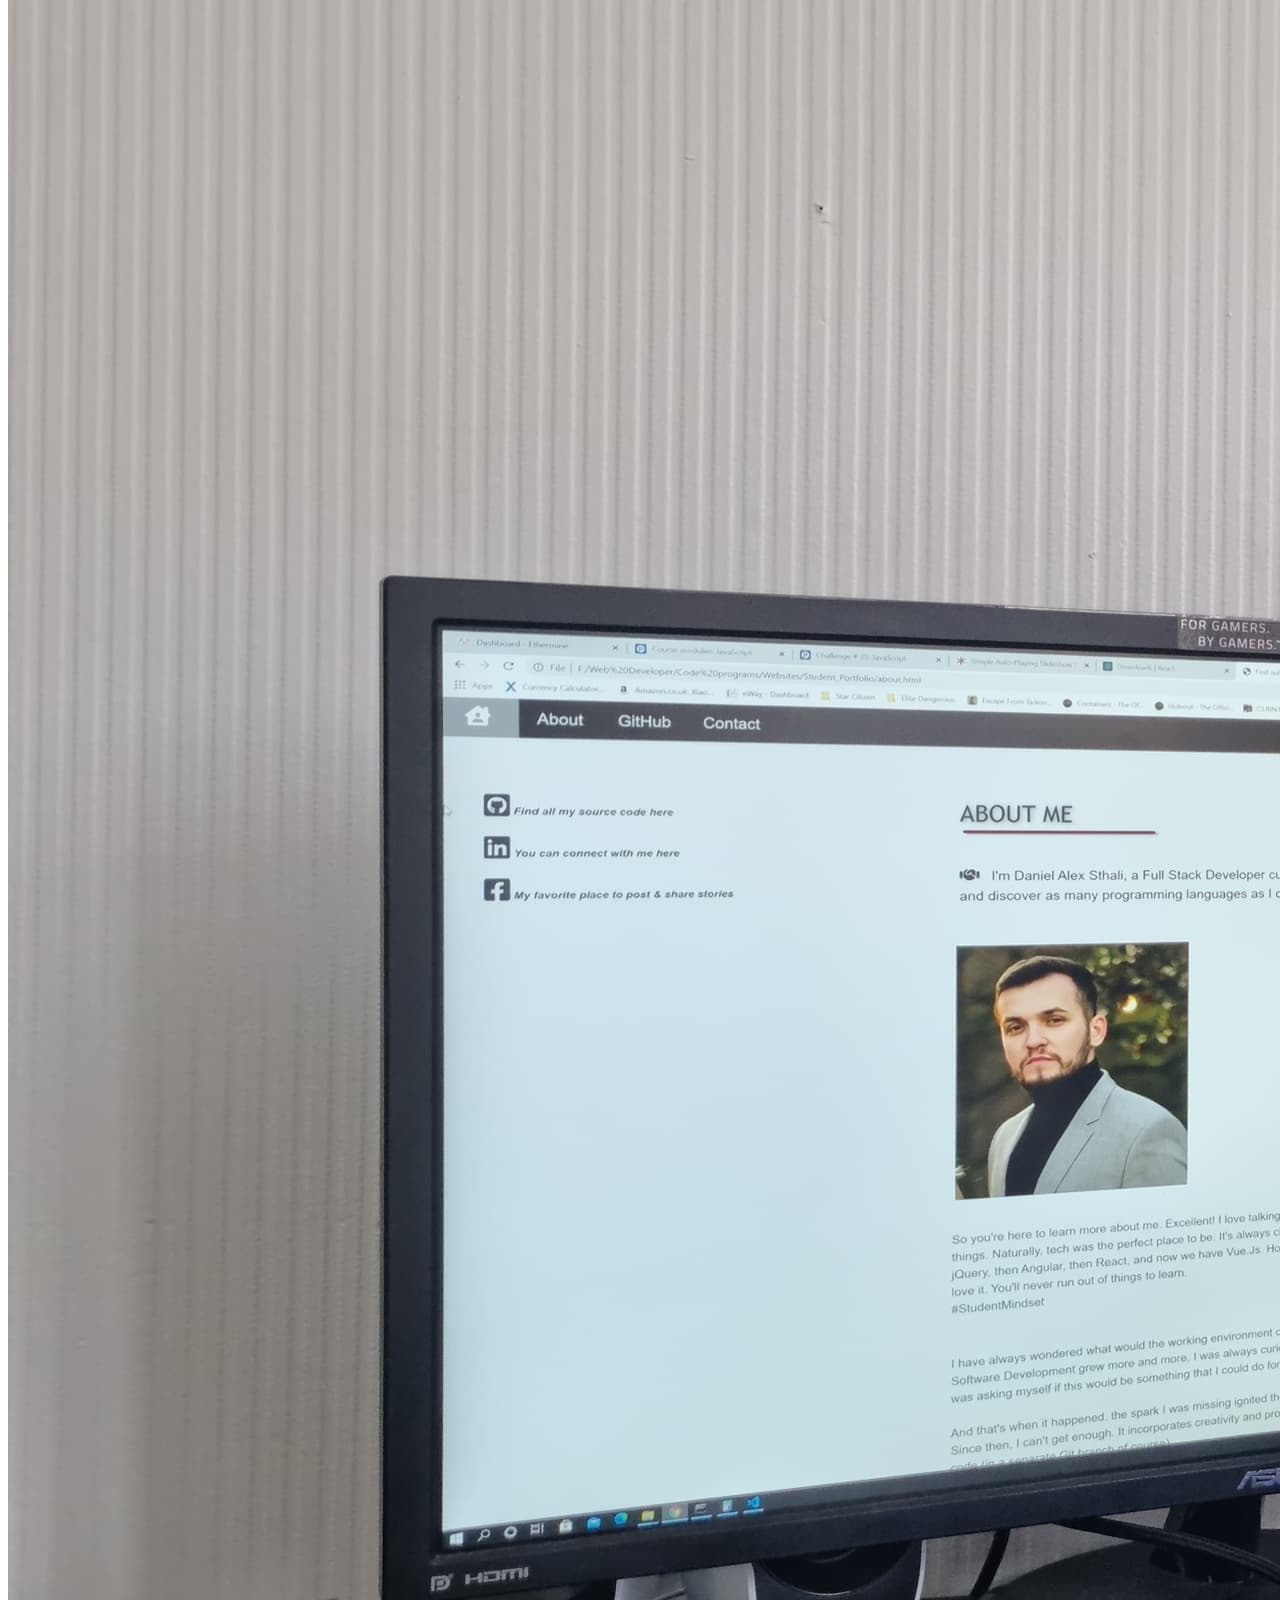
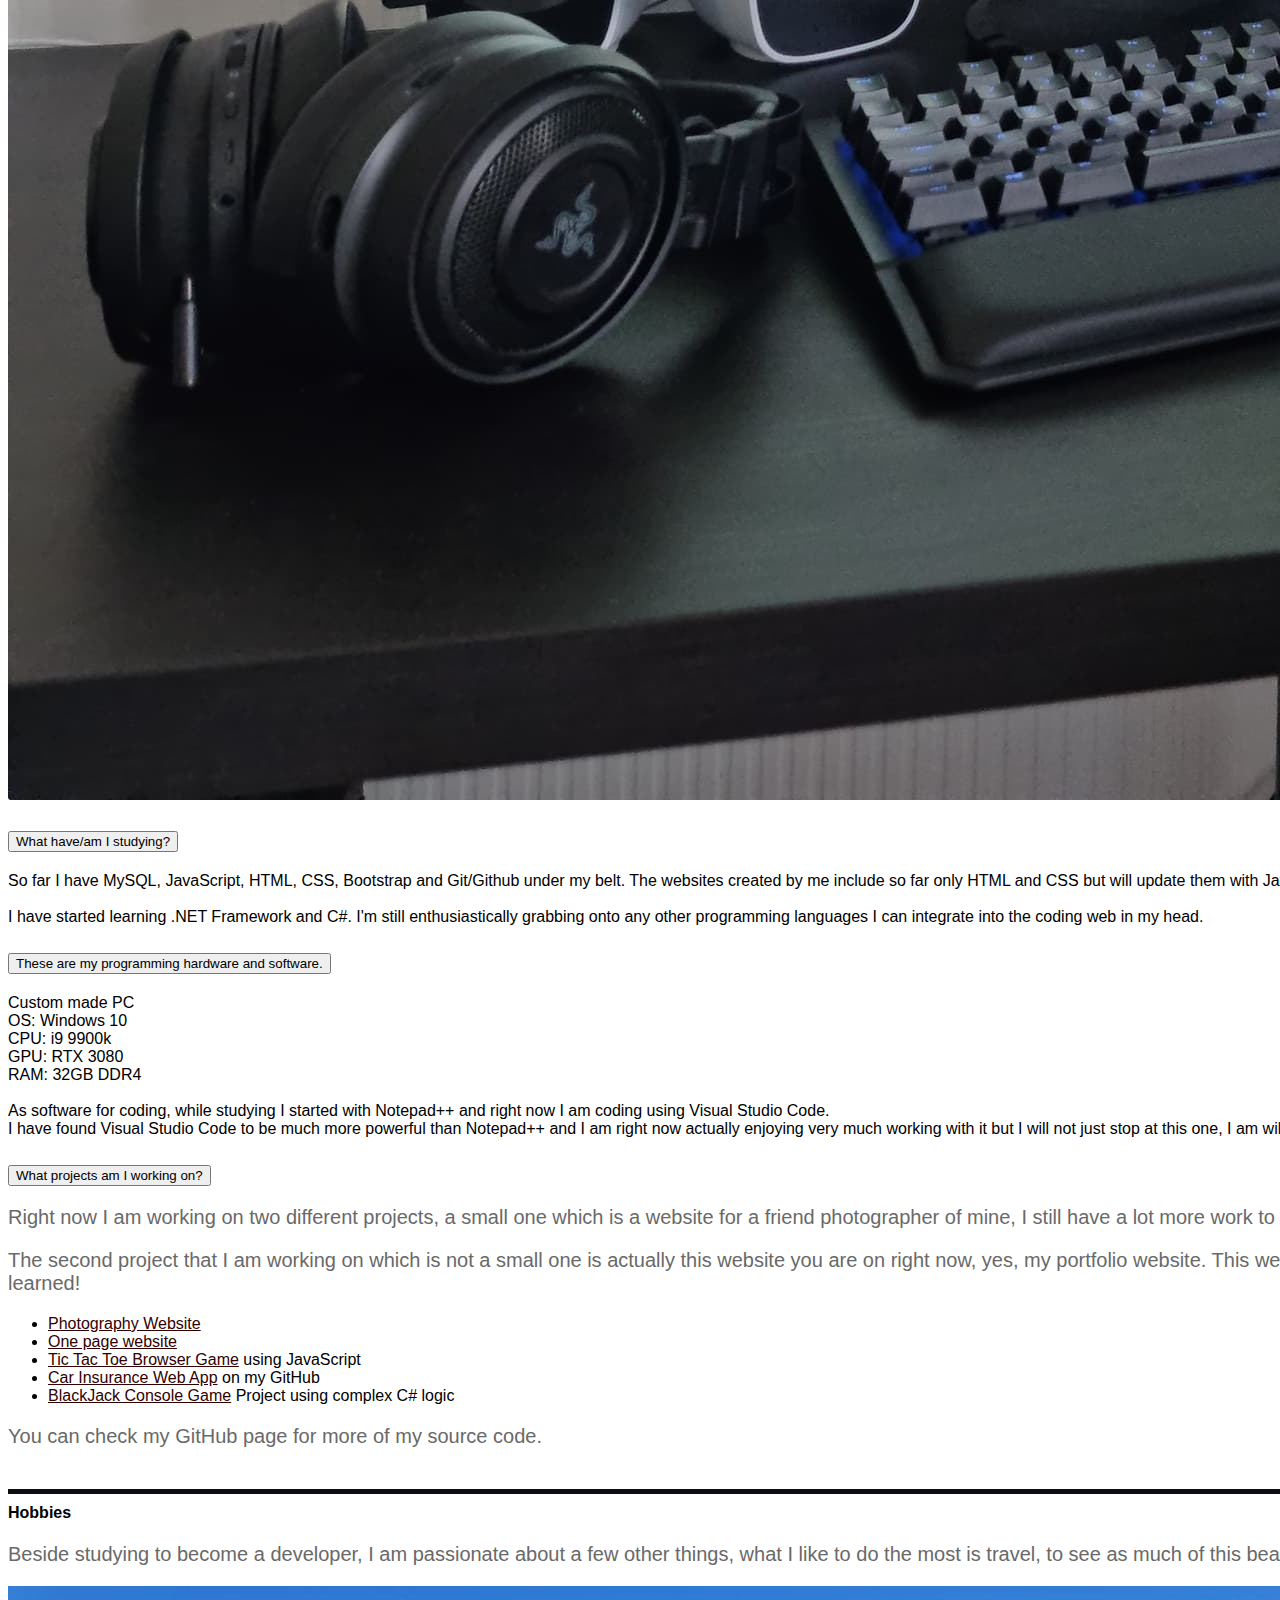
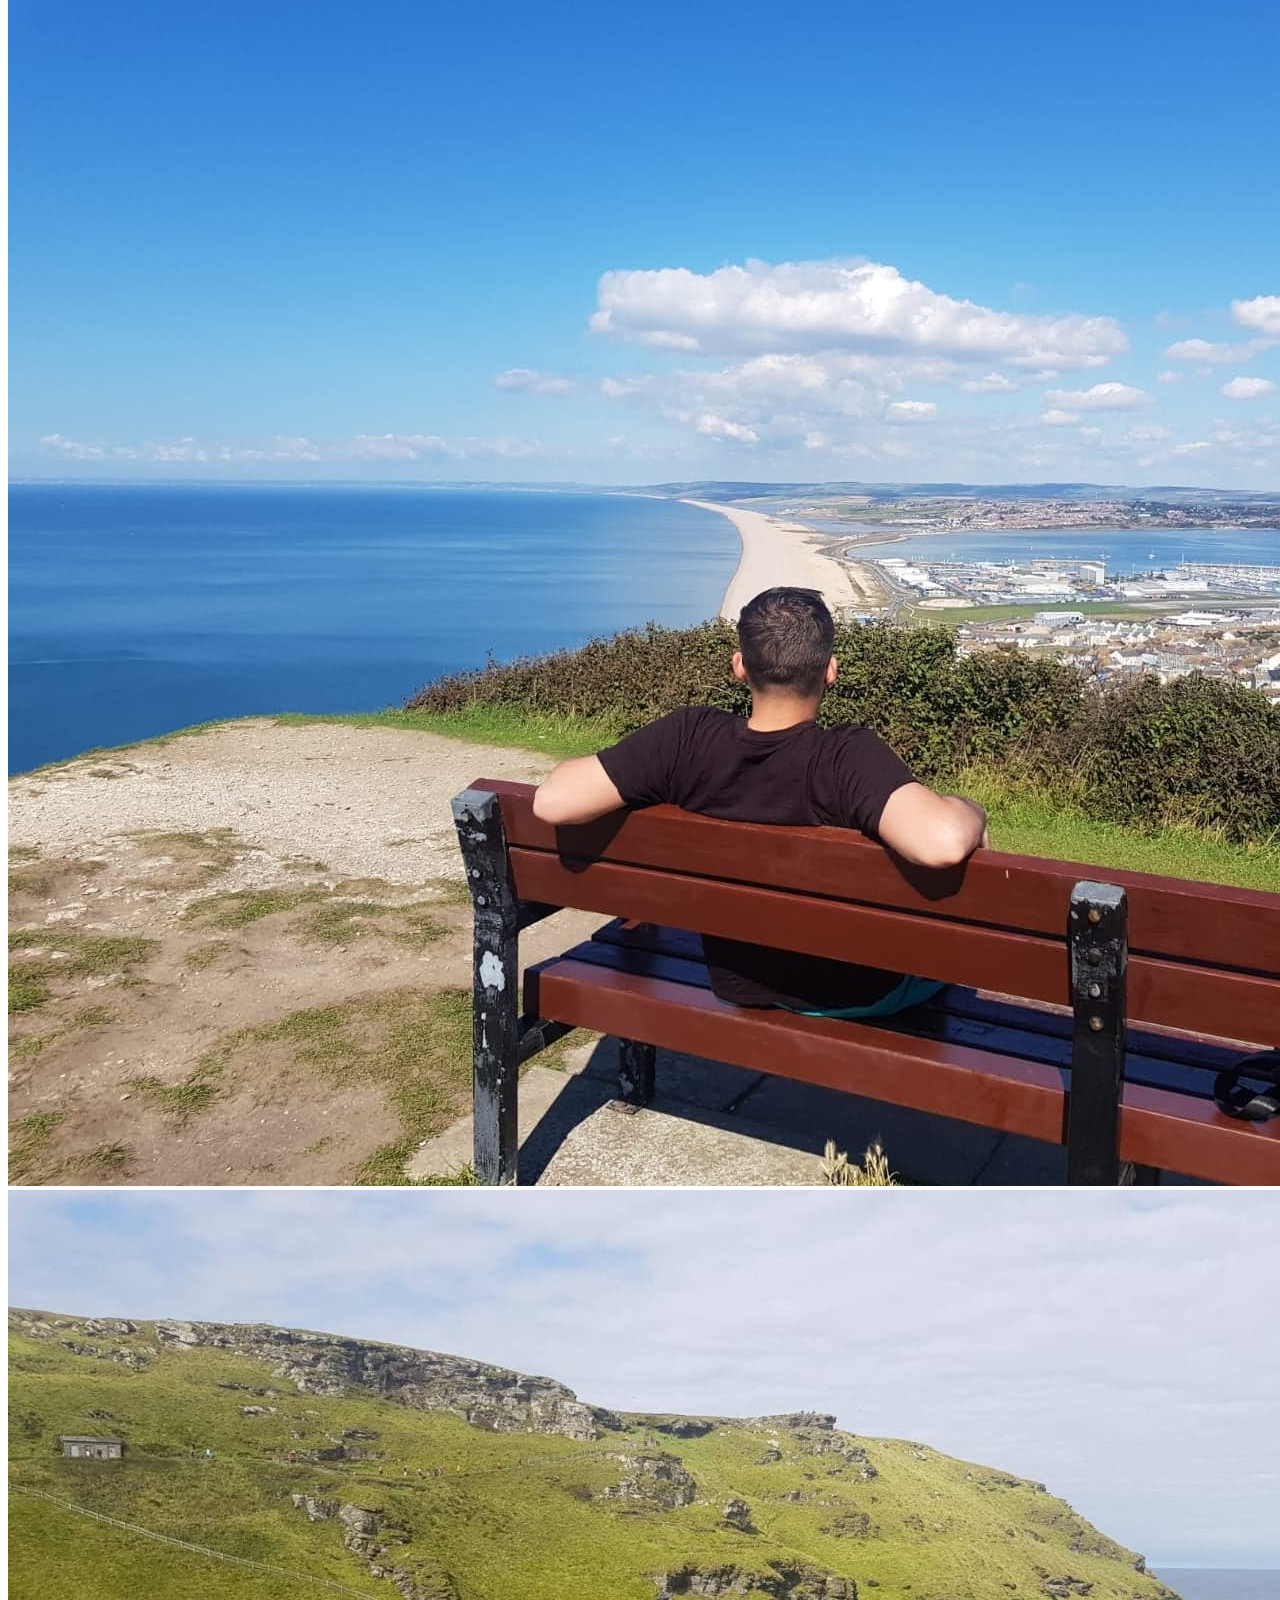
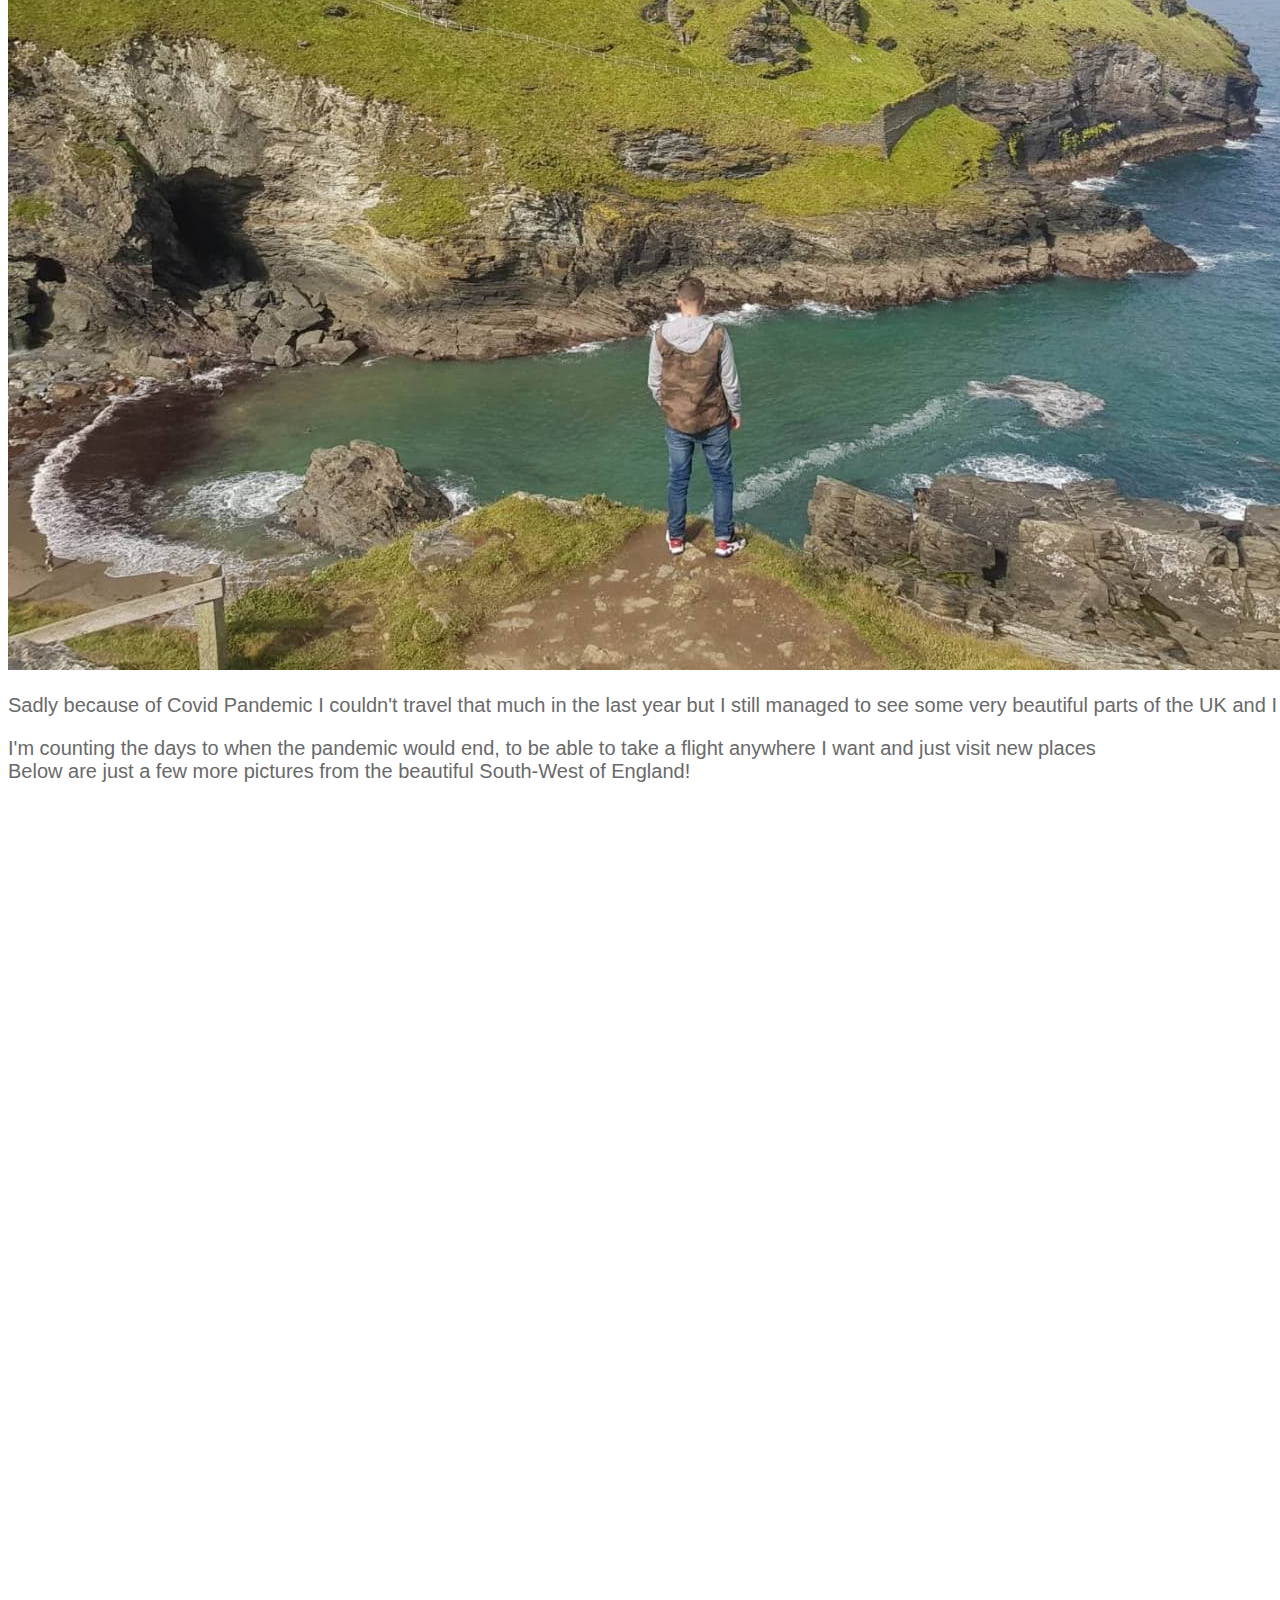
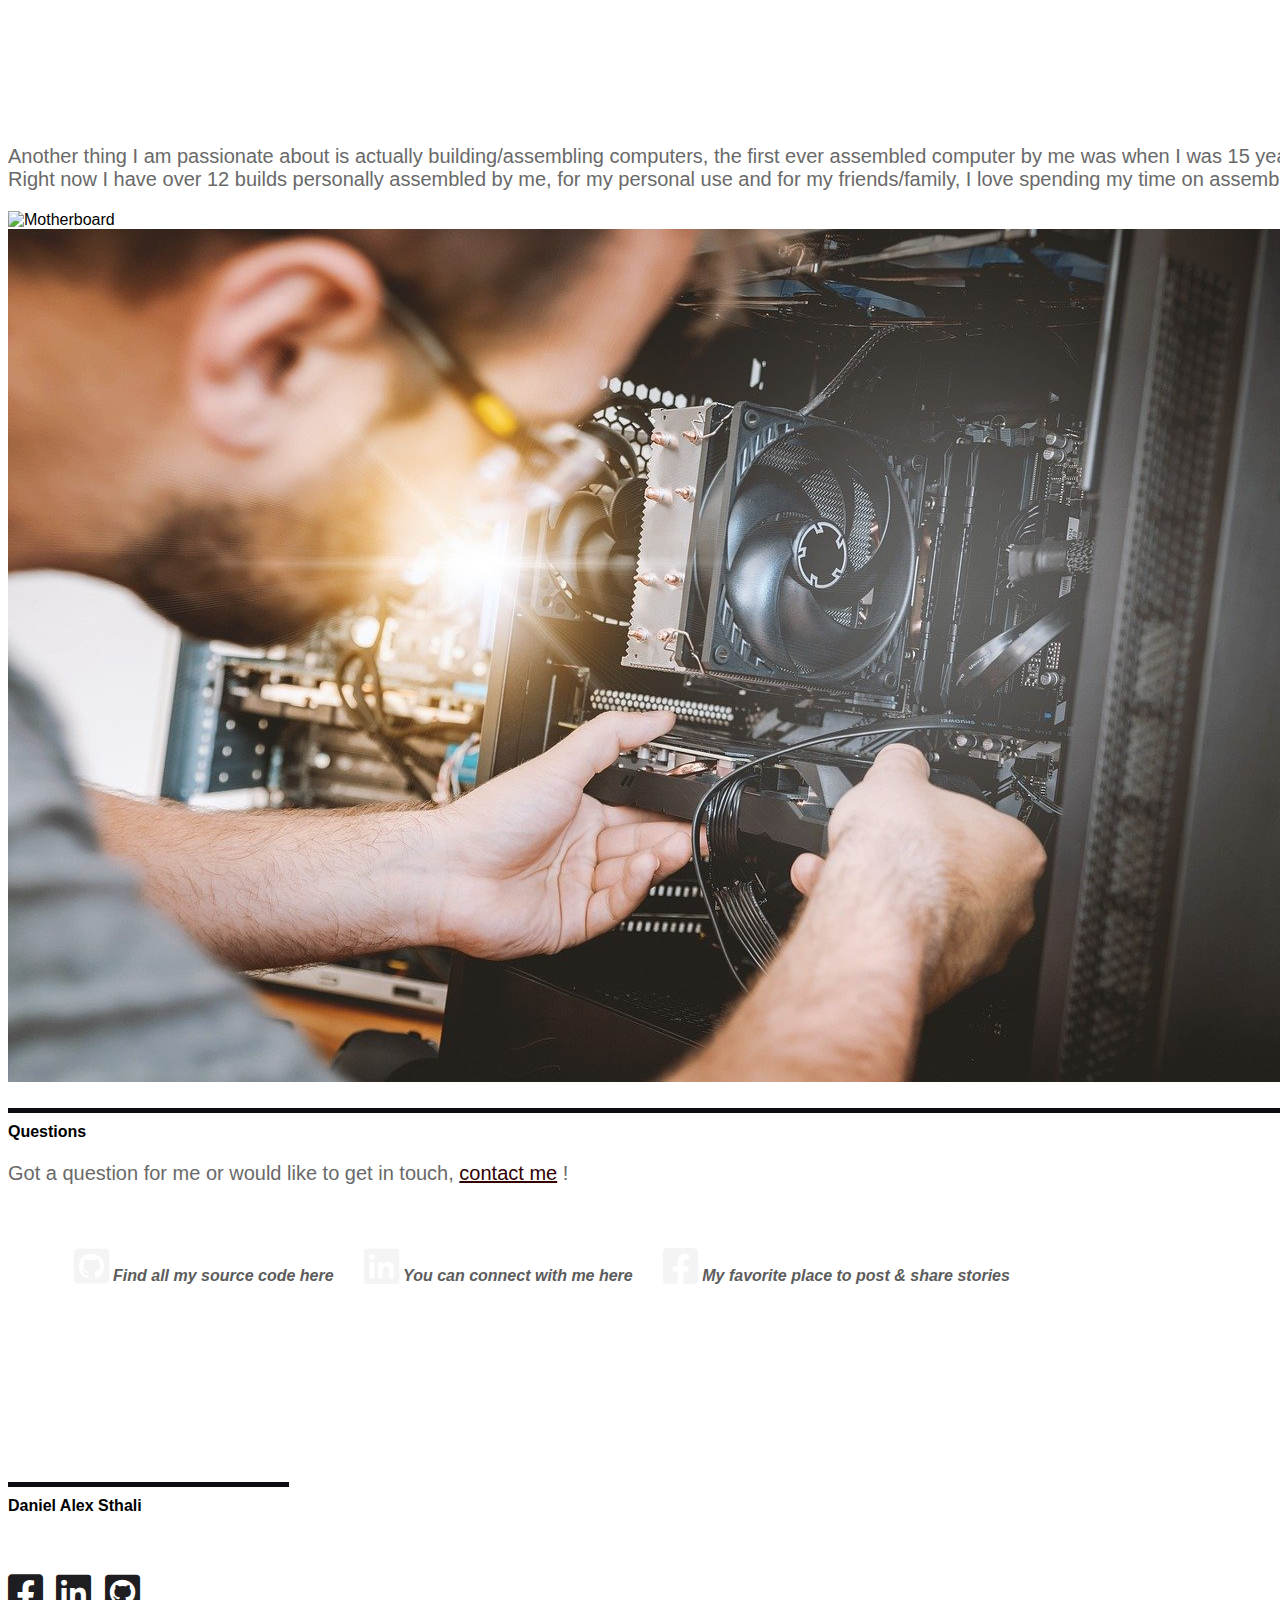
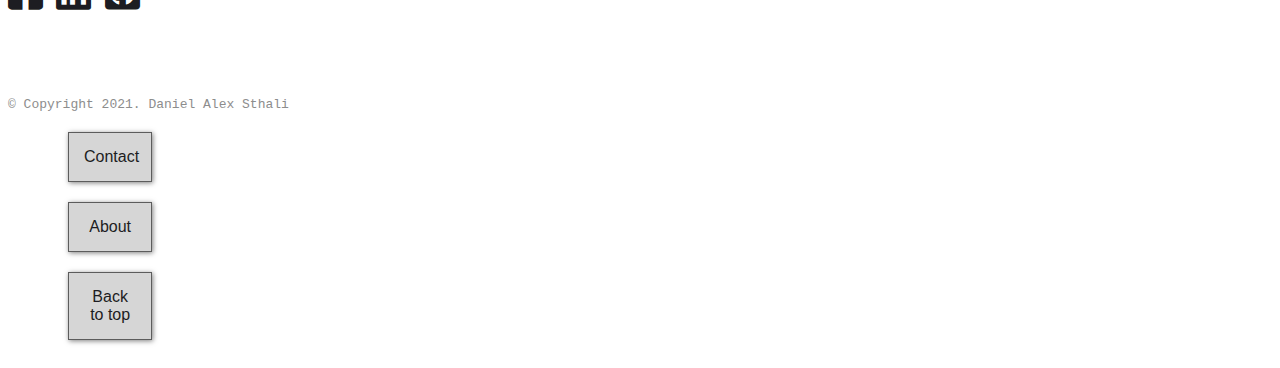
==== commit fc89add6: "About Me Projects Update" ====
--- a/about.html
+++ b/about.html
@@ -122,10 +122,11 @@
                                 <ul>
                                     <li><a href="https://alexst14.github.io/photography/" target="_blank">Photography Website</a></li>
                                     <li><a href="https://alexst14.github.io/topcards/" target="_blank">One page website</a></li>
-                                    <li><a href="https://alexst14.github.io/" target="_blank">Tic Tac Toe Browser Game</a></li>
+                                    <li><a href="https://alexst14.github.io/" target="_blank">Tic Tac Toe Browser Game</a> using JavaScript</li>
+                                    <li><a href="https://github.com/AlexSt14/C-Sharp-Coding-Projects/tree/main/CarInsurance" target="_blank">Car Insurance Web App</a> on my GitHub</li>
+                                    <li><a href="https://github.com/AlexSt14/C-Sharp-Coding-Projects/tree/main/TwentyOne">BlackJack Console Game</a> Project using complex C# logic</li>
                                 </ul>
-                                I do have one more very small project I did while studying at <a href="https://www.learncodinganywhere.com/" target="_blank">The Tech Academy</a>,
-                                it is just a simple one page website, nothing too complicated, if you wish to see it you can do so by clicking <a href="https://alexst14.github.io/topcards/" target="_blank">here</a>
+                                <p>You can check my GitHub page for more of my source code.</p>
 
                             </div>
                           </div>
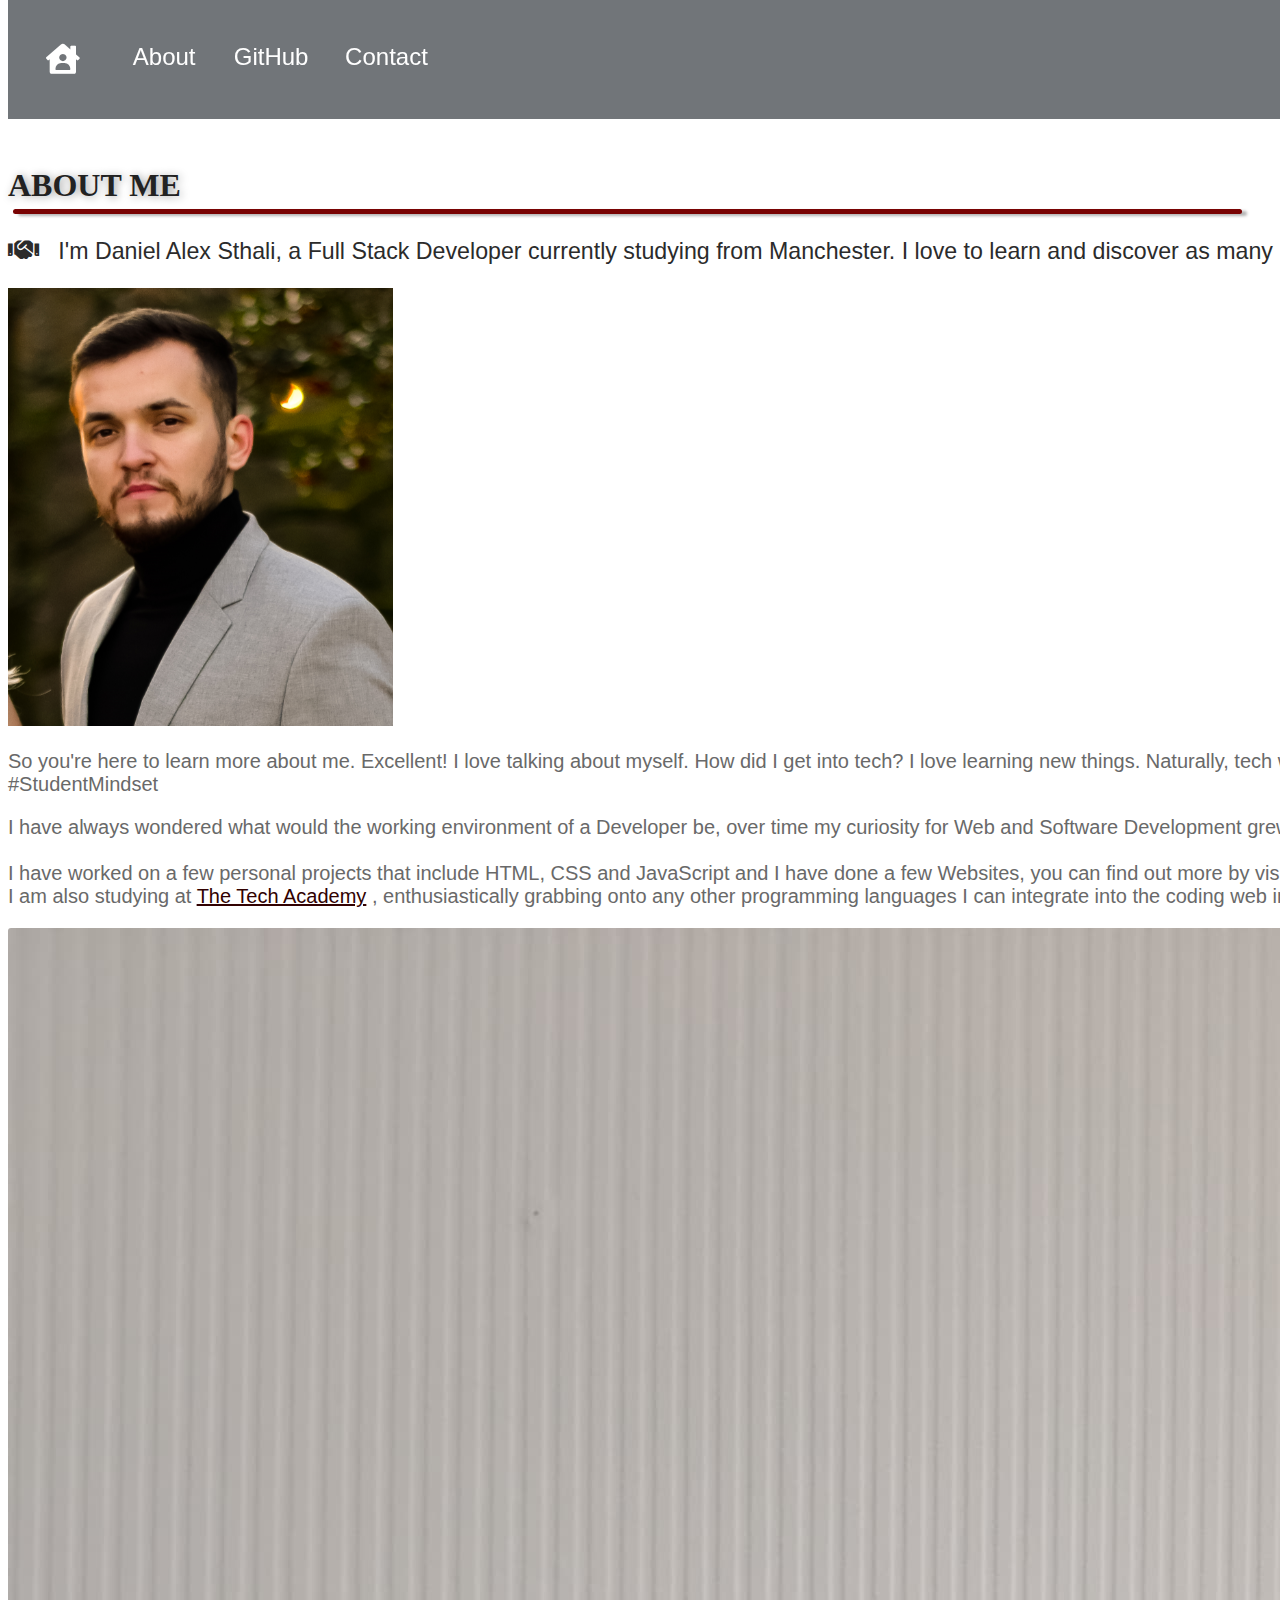
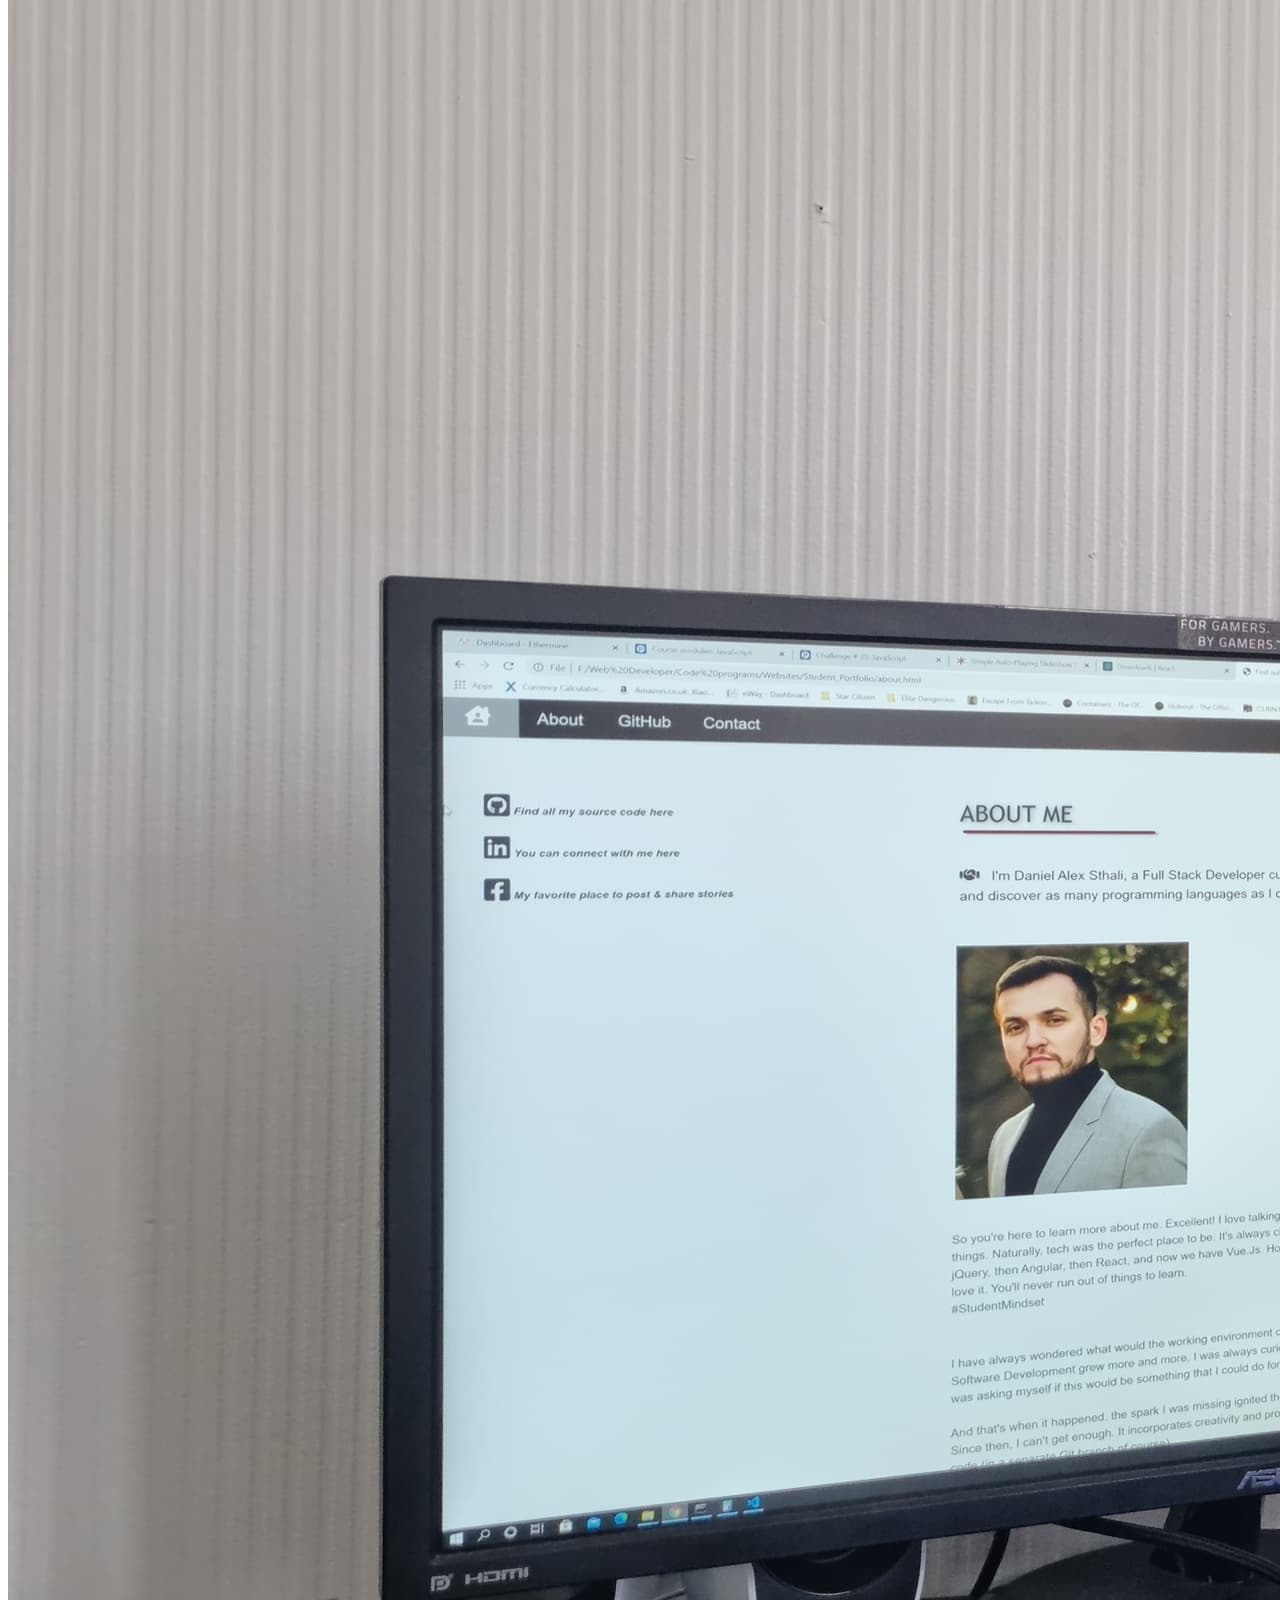
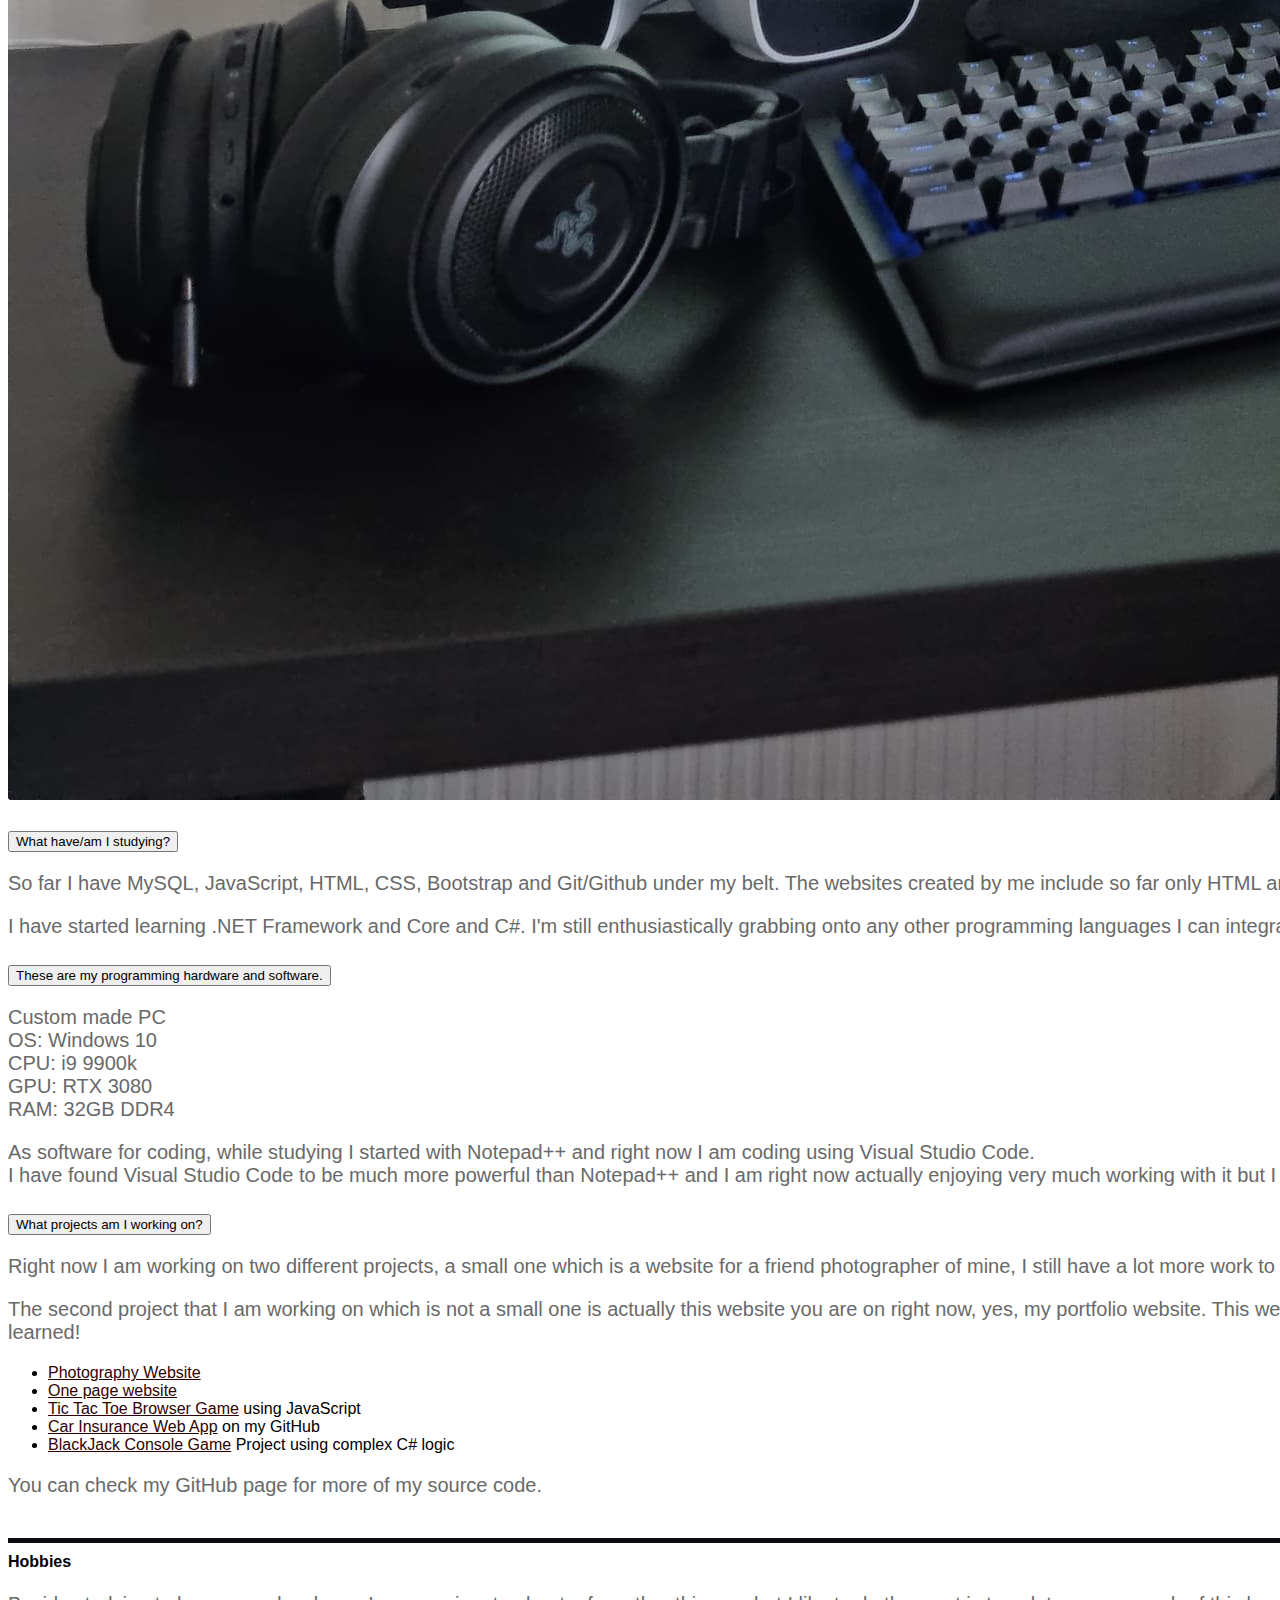
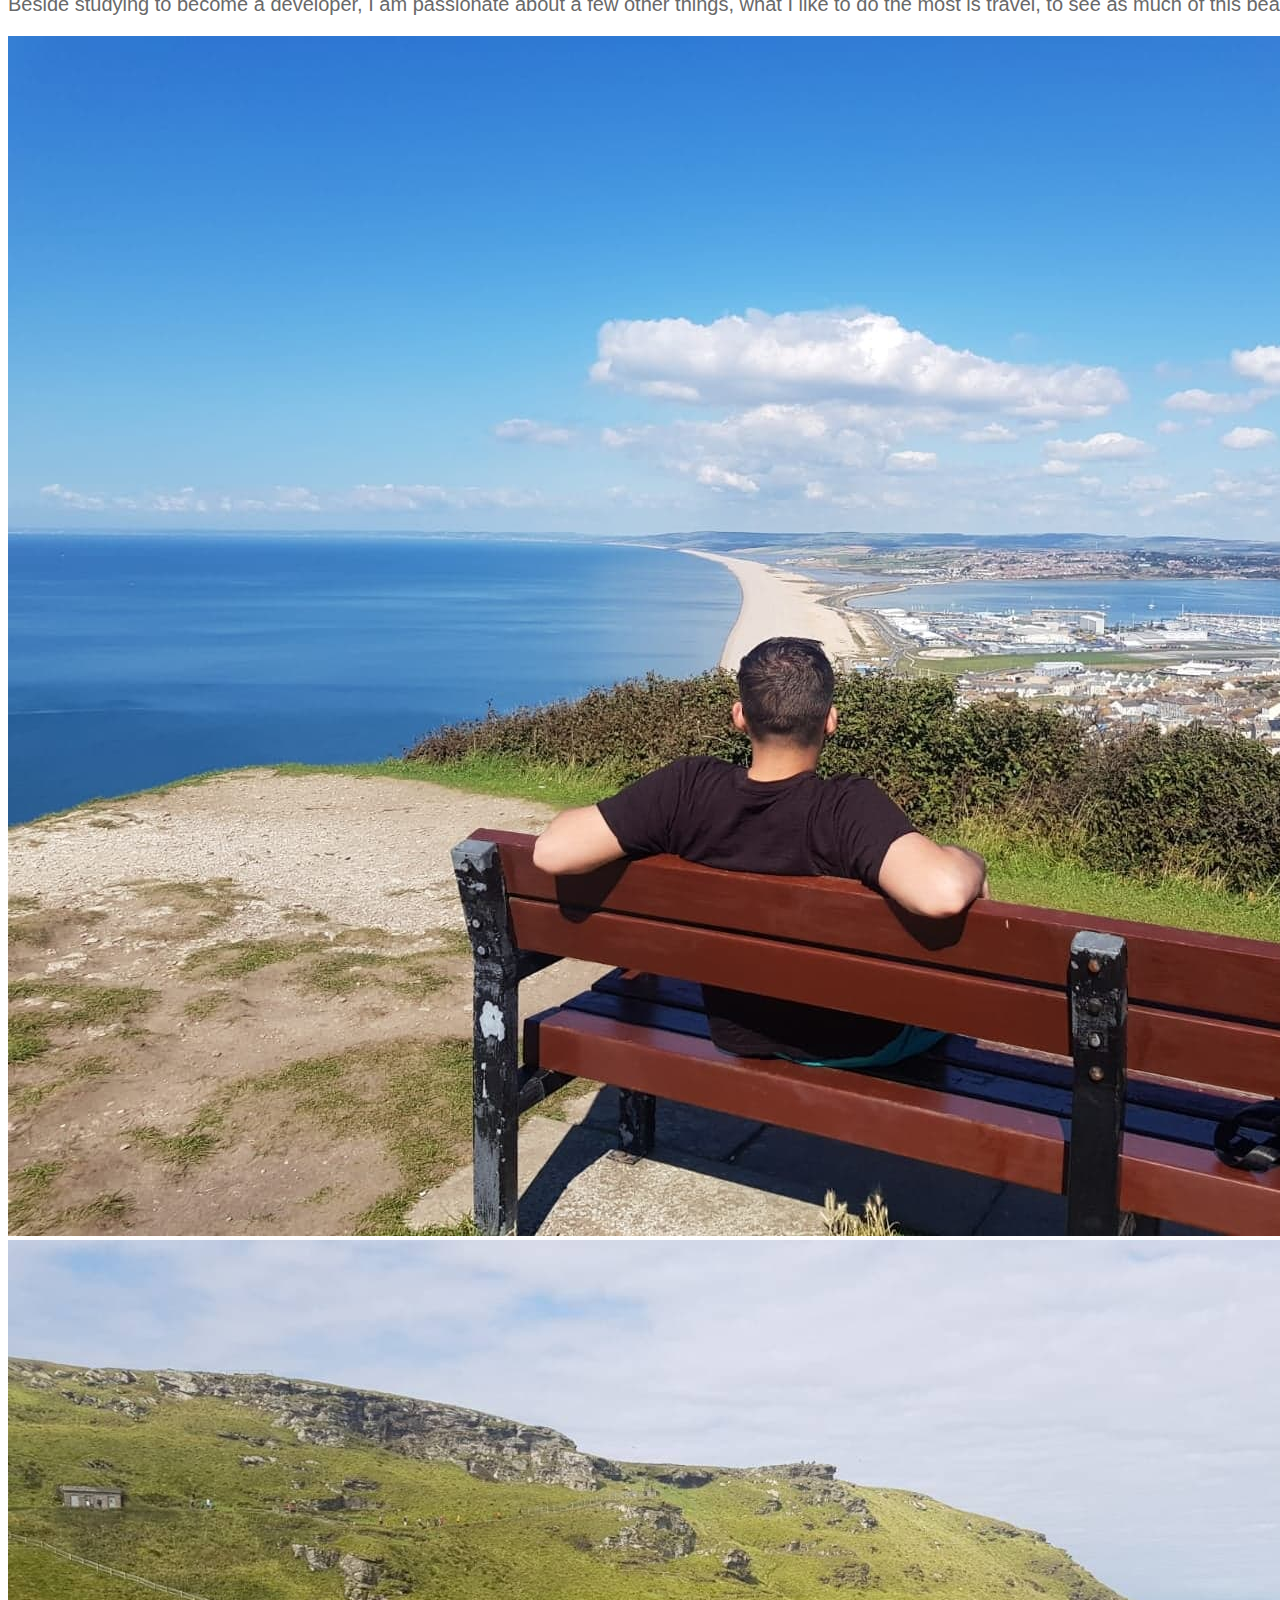
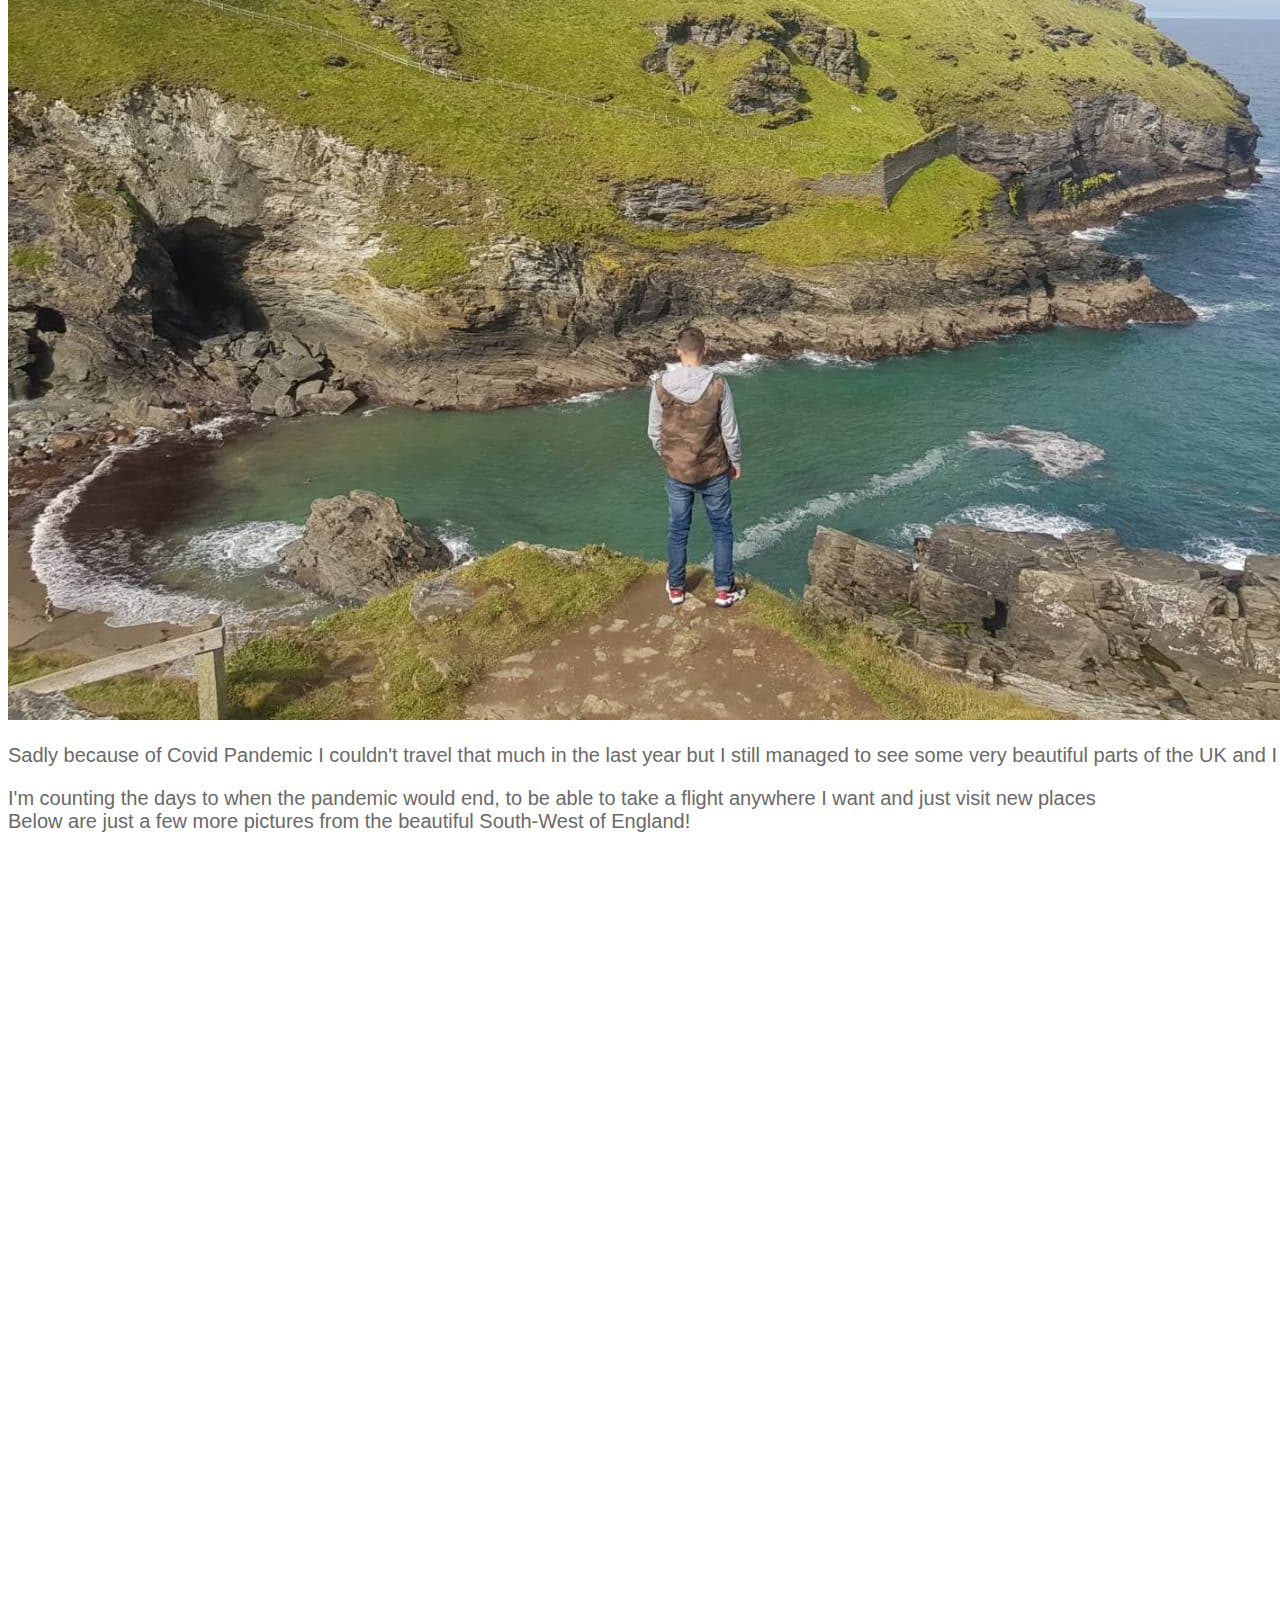
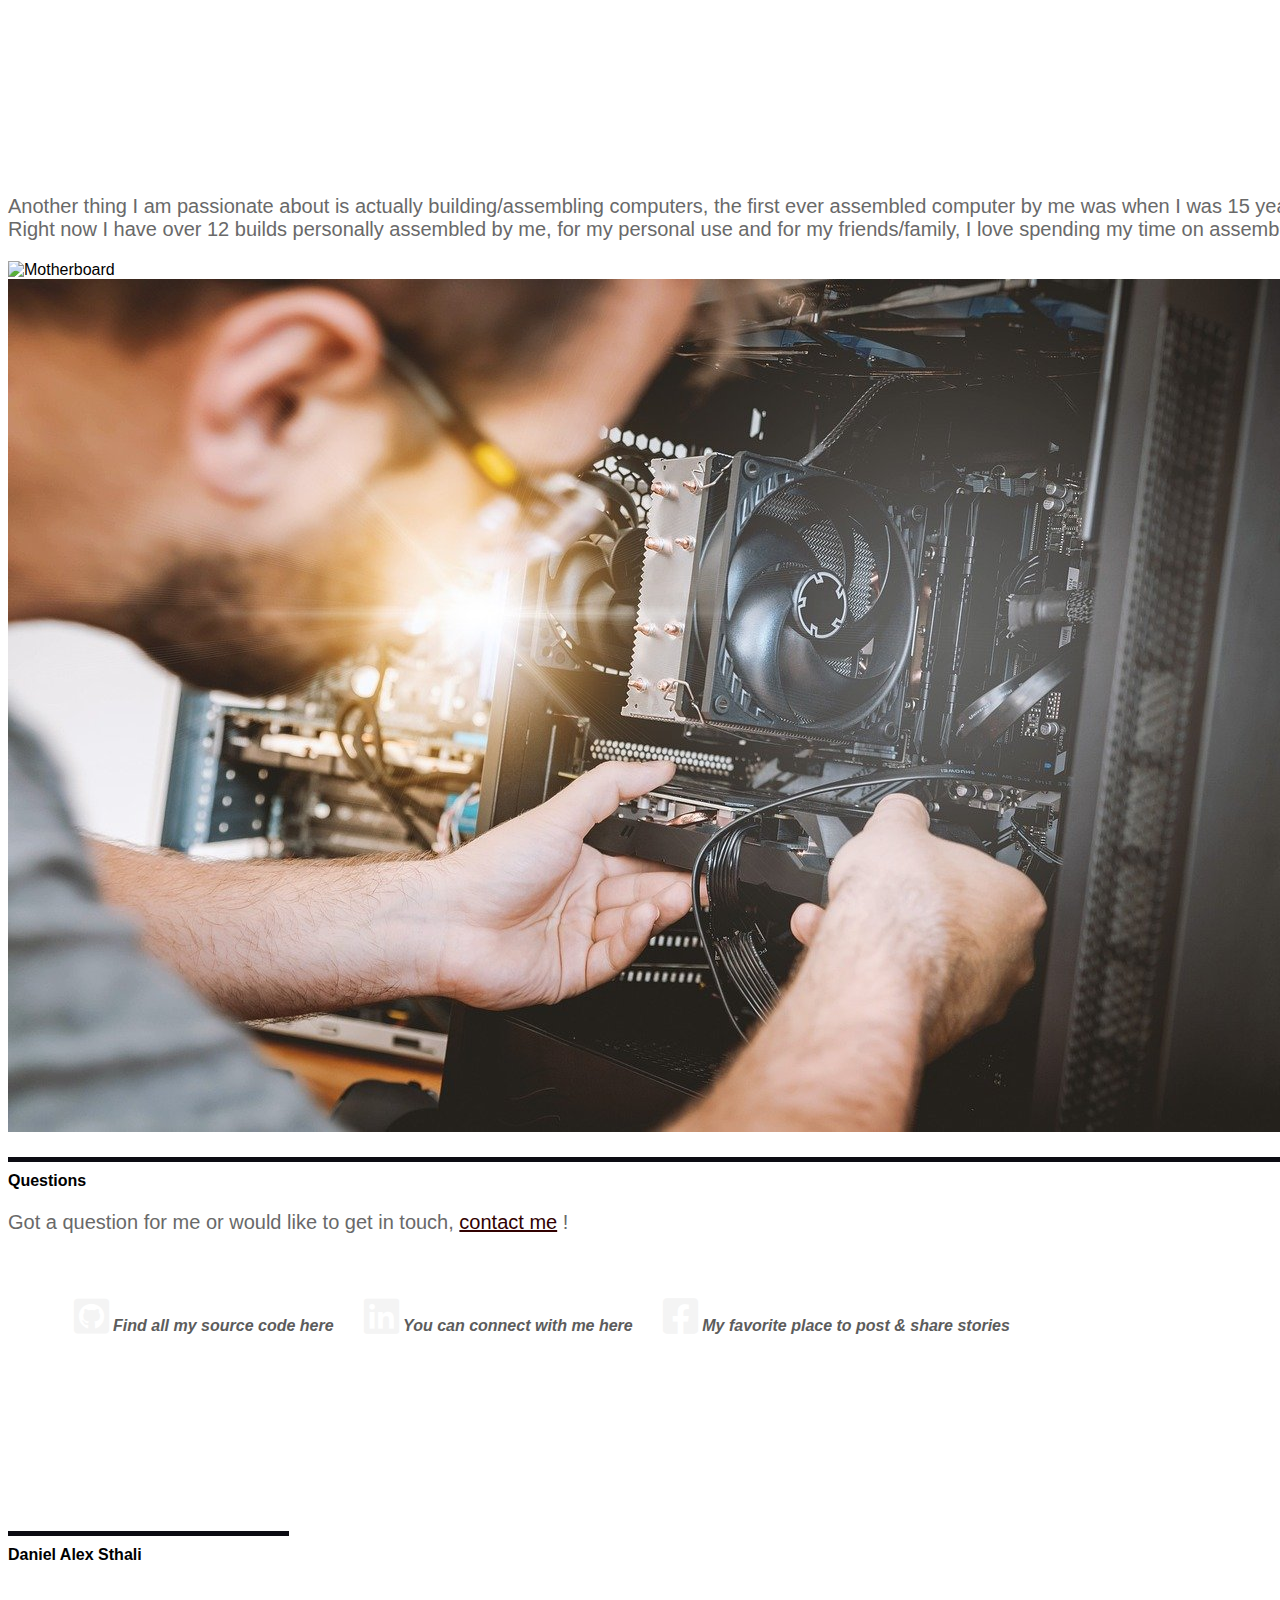
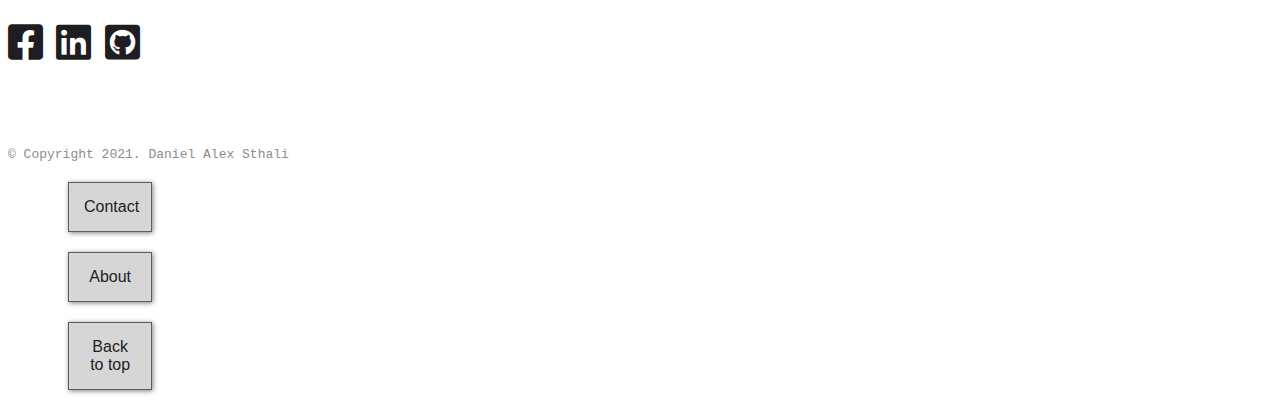
==== commit dda2ffb5: "About me page changes" ====
--- a/about.html
+++ b/about.html
@@ -77,11 +77,12 @@
                             </button>
                           </h2>
                           <div id="flush-collapseOne" class="accordion-collapse collapse" aria-labelledby="flush-headingOne" data-bs-parent="#accordionFlushExample">
-                            <div class="accordion-body">So far I have MySQL, JavaScript, HTML, CSS, Bootstrap and Git/Github under my belt. The websites created by me include so far only HTML and 
-                                CSS but will update them with JavaScript soon<br>
-                                <br>
-                                I have started learning .NET Framework and 
-                                C#. I'm still enthusiastically grabbing onto any other programming languages I can integrate into the coding web in my head. 
+                            <div class="accordion-body">
+                                <p>So far I have MySQL, JavaScript, HTML, CSS, Bootstrap and Git/Github under my belt. The websites created by me include so far only HTML and 
+                                CSS but will update them with JavaScript soon</p>
+                                
+                                <p>I have started learning .NET Framework and Core and 
+                                C#. I'm still enthusiastically grabbing onto any other programming languages I can integrate into the coding web in my head. My next steps after I master C# will be to start learning Java as I find it has many similarities with C#</p>
                             </div>
                           </div>
                         </div>
@@ -93,15 +94,15 @@
                           </h2>
                           <div id="flush-collapseTwo" class="accordion-collapse collapse" aria-labelledby="flush-headingTwo" data-bs-parent="#accordionFlushExample">
                             <div class="accordion-body">
-                                Custom made PC <br>
+                                <p>Custom made PC <br>
                                 OS: Windows 10 <br>
                                 CPU: i9 9900k <br>
                                 GPU: RTX 3080 <br>
-                                RAM: 32GB DDR4 <br>
-                                <br>
-                                As software for coding, while studying I started with Notepad++ and right now I am coding using Visual Studio Code.<br>
-                                I have found Visual Studio Code to be much more powerful than Notepad++ and I am right now actually enjoying very much working with it
-                                but I will not just stop at this one, I am willing to learn more code editors over time!
+                                RAM: 32GB DDR4 <br>   
+                                </p>                             
+                                <p>As software for coding, while studying I started with Notepad++ and right now I am coding using Visual Studio Code.<br>
+                                    I have found Visual Studio Code to be much more powerful than Notepad++ and I am right now actually enjoying very much working with it
+                                    but I will not just stop at this one, I am willing to learn more code editors over time!</p>
                             </div>
                           </div>
                         </div>
